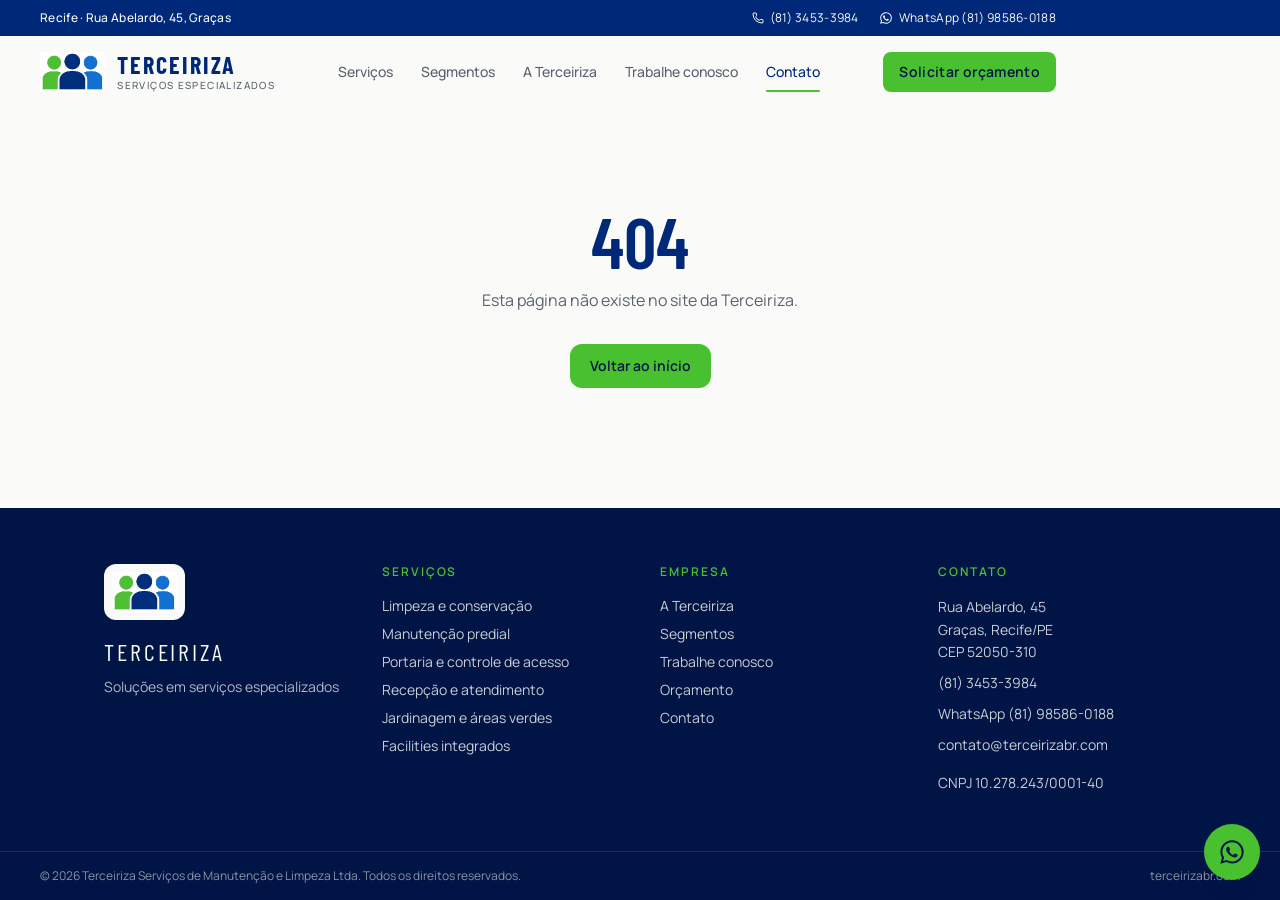
==== contato/index.html @ 92bdfa29 "Site institucional Terceiriza" ====
<!DOCTYPE html><html lang="pt-BR" class="antialiased"><head><meta charSet="utf-8"/><meta name="viewport" content="width=device-width, initial-scale=1"/><link rel="preload" as="image" href="/images/mark.png"/><link rel="preload" as="image" href="/images/office-interior.jpg"/><link rel="stylesheet" href="https://fonts.googleapis.com/css2?family=Barlow+Condensed:wght@500;600;700;800&amp;family=Manrope:wght@400;500;600;700&amp;display=swap" data-precedence="default"/><link rel="stylesheet" href="/assets/styles-DkiFK_bN.css" data-precedence="default"/><title>Contato — Terceiriza</title><meta name="description" content="Terceiriza — soluções em serviços especializados. Limpeza, manutenção, portaria, recepção e facilities em Recife e no Brasil."/><meta name="theme-color" content="#002878"/><link rel="modulepreload" href="/assets/index-DcBhLvaM.js"/><link rel="modulepreload" href="/assets/contato-u3zYwfi0.js"/><link rel="modulepreload" href="/assets/page-hero-1ptbDoHk.js"/><link rel="modulepreload" href="/assets/quote-form-CwRVOxzk.js"/><link rel="icon" type="image/svg+xml" href="/favicon.svg"/><link rel="preconnect" href="https://fonts.googleapis.com"/><link rel="preconnect" href="https://fonts.gstatic.com" crossorigin="anonymous"/><link rel="manifest" href="/site.webmanifest"/><link rel="apple-touch-icon" href="/icons/icon-180.png"/></head><body><div class="min-h-dvh flex flex-col bg-cream text-ink"><header class="sticky top-0 z-40 bg-cream/95 backdrop-blur-md transition-shadow duration-200"><div class="hidden md:flex items-center justify-between bg-navy text-cream pl-6 lg:pl-10 pr-40 lg:pr-56 h-9 text-xs tracking-wide"><p class="font-medium">Recife · <!-- -->Rua Abelardo, 45<!-- -->, <!-- -->Graças</p><div class="flex items-center gap-5"><a href="tel:+558134533984" class="inline-flex items-center gap-1.5 hover:text-green"><svg xmlns="http://www.w3.org/2000/svg" width="24" height="24" viewBox="0 0 24 24" fill="none" stroke="currentColor" stroke-width="2" stroke-linecap="round" stroke-linejoin="round" class="lucide lucide-phone size-3" aria-hidden="true"><path d="M13.832 16.568a1 1 0 0 0 1.213-.303l.355-.465A2 2 0 0 1 17 15h3a2 2 0 0 1 2 2v3a2 2 0 0 1-2 2A18 18 0 0 1 2 4a2 2 0 0 1 2-2h3a2 2 0 0 1 2 2v3a2 2 0 0 1-.8 1.6l-.468.351a1 1 0 0 0-.292 1.233 14 14 0 0 0 6.392 6.384"></path></svg>(81) 3453-3984</a><a href="https://wa.me/5581985860188" target="_blank" rel="noreferrer" class="inline-flex items-center gap-1.5 hover:text-green"><svg viewBox="0 0 24 24" class="size-3.5" fill="currentColor" aria-hidden="true"><path d="M19.05 4.91A9.82 9.82 0 0 0 12.04 2C6.55 2 2.08 6.45 2.08 11.94c0 1.75.46 3.45 1.32 4.95L2 22l5.25-1.38a10 10 0 0 0 4.79 1.22h.01c5.49 0 9.96-4.45 9.96-9.94a9.86 9.86 0 0 0-2.96-7zm-7 15.32h-.01a8.3 8.3 0 0 1-4.23-1.16l-.3-.18-3.12.82.83-3.04-.2-.31a8.2 8.2 0 0 1-1.26-4.38c0-4.54 3.72-8.24 8.29-8.24 2.21 0 4.29.86 5.85 2.41a8.18 8.18 0 0 1 2.43 5.83c0 4.55-3.73 8.25-8.28 8.25zm4.54-6.16c-.25-.12-1.47-.72-1.7-.81-.23-.08-.39-.12-.56.12-.17.25-.64.8-.79.97-.15.17-.29.19-.54.06-.25-.12-1.05-.39-2-1.23-.74-.66-1.23-1.47-1.38-1.72-.14-.25-.02-.38.11-.51.11-.11.25-.29.37-.43.12-.15.17-.25.25-.41.08-.17.04-.31-.02-.43-.06-.12-.56-1.34-.76-1.84-.2-.48-.4-.42-.56-.42h-.48c-.17 0-.43.06-.66.31-.23.25-.87.85-.87 2.07 0 1.22.89 2.4 1.01 2.56.12.17 1.75 2.67 4.23 3.74 1.48.64 2.07.7 2.81.59.43-.06 1.47-.6 1.67-1.18.21-.58.21-1.07.14-1.18-.06-.1-.23-.17-.48-.29z"></path></svg>WhatsApp <!-- -->(81) 98586-0188</a></div></div><div class="flex items-center justify-between gap-4 pl-4 sm:pl-6 lg:pl-10 pr-20 sm:pr-36 lg:pr-56 h-16 lg:h-[4.5rem]"><a aria-label="Terceiriza — início" href="/" class="flex items-center gap-3 min-h-11"><img src="/images/mark.png" alt="" class="h-9 w-auto sm:h-10" width="148" height="90"/><span class="flex flex-col leading-none"><span class="font-display text-xl sm:text-2xl font-bold tracking-[0.08em] text-navy uppercase leading-none">Terceiriza</span><span class="mt-1 text-[0.62rem] font-medium tracking-[0.14em] uppercase text-muted">Serviços especializados</span></span></a><nav class="hidden lg:flex items-center gap-1" aria-label="Principal"><a href="/servicos" class="relative px-3 py-2 text-sm font-medium rounded-sm transition-colors text-muted hover:text-navy">Serviços</a><a href="/segmentos" class="relative px-3 py-2 text-sm font-medium rounded-sm transition-colors text-muted hover:text-navy">Segmentos</a><a href="/sobre" class="relative px-3 py-2 text-sm font-medium rounded-sm transition-colors text-muted hover:text-navy">A Terceiriza</a><a href="/trabalhe-conosco" class="relative px-3 py-2 text-sm font-medium rounded-sm transition-colors text-muted hover:text-navy">Trabalhe conosco</a><a class="relative px-3 py-2 text-sm font-medium rounded-sm transition-colors text-navy active" href="/contato" data-status="active" aria-current="page">Contato<span class="absolute left-3 right-3 -bottom-0.5 h-0.5 bg-green rounded-full"></span></a></nav><div class="flex items-center gap-2"><a href="/orcamento" class="items-center justify-center gap-2 font-semibold tracking-wide transition-colors duration-150 ease-out focus-visible:outline-none focus-visible:ring-2 focus-visible:ring-green focus-visible:ring-offset-2 disabled:pointer-events-none disabled:opacity-50 active:scale-[0.98] select-none bg-green text-navy-deep hover:bg-green-dark shadow-soft h-10 px-4 text-sm rounded-sm hidden sm:inline-flex">Solicitar orçamento</a><button type="button" class="lg:hidden inline-flex size-11 items-center justify-center rounded-md text-navy" aria-label="Abrir menu" aria-expanded="false"><svg xmlns="http://www.w3.org/2000/svg" width="24" height="24" viewBox="0 0 24 24" fill="none" stroke="currentColor" stroke-width="2" stroke-linecap="round" stroke-linejoin="round" class="lucide lucide-menu size-6" aria-hidden="true"><path d="M4 12h16"></path><path d="M4 18h16"></path><path d="M4 6h16"></path></svg></button></div></div></header><main class="flex-1"><!--$--><section class="relative isolate overflow-hidden bg-navy-deep text-cream min-h-[38vh]"><img src="/images/office-interior.jpg" alt="" class="absolute inset-0 size-full object-cover object-center opacity-40"/><div class="absolute inset-0 bg-gradient-to-r from-navy-deep via-navy-deep/85 to-navy/40"></div><div class="relative mx-auto max-w-6xl px-4 sm:px-6 lg:px-10 py-16 sm:py-20"><p class="text-xs font-semibold uppercase tracking-[0.22em] text-green">Fale com a gente</p><h1 class="mt-3 font-display text-5xl sm:text-6xl lg:text-7xl font-semibold tracking-tight uppercase max-w-4xl">Contato</h1><p class="mt-5 max-w-2xl text-base sm:text-lg text-cream/80 leading-relaxed">Sede nas Graças, Recife. Comercial, operação e DP no mesmo endereço — e no WhatsApp.</p></div></section><section class="mx-auto max-w-6xl px-4 sm:px-6 lg:px-10 py-16 sm:py-20 grid lg:grid-cols-2 gap-12"><div><p class="text-xs font-semibold uppercase tracking-[0.22em] text-green">Sede</p><h2 class="mt-3 font-display text-4xl uppercase tracking-tight text-navy">Recife<!-- -->, Pernambuco</h2><ul class="mt-8 space-y-5"><li class="flex gap-3"><svg xmlns="http://www.w3.org/2000/svg" width="24" height="24" viewBox="0 0 24 24" fill="none" stroke="currentColor" stroke-width="2" stroke-linecap="round" stroke-linejoin="round" class="lucide lucide-map-pin size-5 text-green shrink-0 mt-0.5" aria-hidden="true"><path d="M20 10c0 4.993-5.539 10.193-7.399 11.799a1 1 0 0 1-1.202 0C9.539 20.193 4 14.993 4 10a8 8 0 0 1 16 0"></path><circle cx="12" cy="10" r="3"></circle></svg><span>Rua Abelardo, 45<!-- --> — <!-- -->Graças<br/>Recife<!-- -->/<!-- -->PE<!-- --> · CEP <!-- -->52050-310</span></li><li class="flex gap-3"><svg xmlns="http://www.w3.org/2000/svg" width="24" height="24" viewBox="0 0 24 24" fill="none" stroke="currentColor" stroke-width="2" stroke-linecap="round" stroke-linejoin="round" class="lucide lucide-phone size-5 text-green shrink-0 mt-0.5" aria-hidden="true"><path d="M13.832 16.568a1 1 0 0 0 1.213-.303l.355-.465A2 2 0 0 1 17 15h3a2 2 0 0 1 2 2v3a2 2 0 0 1-2 2A18 18 0 0 1 2 4a2 2 0 0 1 2-2h3a2 2 0 0 1 2 2v3a2 2 0 0 1-.8 1.6l-.468.351a1 1 0 0 0-.292 1.233 14 14 0 0 0 6.392 6.384"></path></svg><span><a href="tel:+558134533984" class="text-navy font-medium">(81) 3453-3984</a><br/><a href="https://wa.me/5581985860188" target="_blank" rel="noreferrer" class="text-navy font-medium">WhatsApp <!-- -->(81) 98586-0188</a></span></li><li class="flex gap-3"><svg xmlns="http://www.w3.org/2000/svg" width="24" height="24" viewBox="0 0 24 24" fill="none" stroke="currentColor" stroke-width="2" stroke-linecap="round" stroke-linejoin="round" class="lucide lucide-mail size-5 text-green shrink-0 mt-0.5" aria-hidden="true"><path d="m22 7-8.991 5.727a2 2 0 0 1-2.009 0L2 7"></path><rect x="2" y="4" width="20" height="16" rx="2"></rect></svg><span>Comercial:<!-- --> <a href="mailto:contato@terceirizabr.com" class="text-navy font-medium">contato@terceirizabr.com</a><br/>DP:<!-- --> <a href="mailto:departamentopessoalterceiriza@gmail.com" class="text-navy font-medium">departamentopessoalterceiriza@gmail.com</a></span></li></ul><p class="mt-6 text-sm text-muted">Instagram<!-- --> <a href="https://www.instagram.com/terceirizabr/" target="_blank" rel="noreferrer" class="text-navy underline">@terceirizabr</a> · <a href="https://www.linkedin.com/company/terceirizabr" target="_blank" rel="noreferrer" class="text-navy underline">LinkedIn</a></p><div class="mt-8 overflow-hidden rounded-xl border border-line aspect-[16/11]"><iframe title="Mapa da sede Terceiriza" src="https://maps.google.com/maps?q=Rua%20Abelardo%2C%2045%2C%20Gra%C3%A7as%2C%20Recife%20PE%2052050-310&amp;z=16&amp;output=embed" class="size-full border-0" loading="lazy" referrerPolicy="no-referrer-when-downgrade"></iframe></div></div><div class="rounded-xl border border-line bg-cream p-6 sm:p-8"><h2 class="font-display text-3xl uppercase tracking-tight text-navy">Escreva para o comercial</h2><p class="mt-2 mb-6 text-sm text-muted">O mesmo formulário de orçamento. Se a dúvida for outra, descreva no campo de mensagem.</p><form class="grid gap-4 sm:grid-cols-2"><div><label class="mb-1.5 block text-sm font-medium text-ink">Nome</label><input class="h-11 w-full rounded-md border border-line bg-cream px-3.5 text-sm text-ink placeholder:text-muted/80 transition-colors duration-150 focus:border-navy focus:outline-none focus:ring-2 focus:ring-navy/15" required="" autoComplete="name" name="nome"/></div><div><label class="mb-1.5 block text-sm font-medium text-ink">E-mail</label><input class="h-11 w-full rounded-md border border-line bg-cream px-3.5 text-sm text-ink placeholder:text-muted/80 transition-colors duration-150 focus:border-navy focus:outline-none focus:ring-2 focus:ring-navy/15" type="email" required="" autoComplete="email" name="email"/></div><div><label class="mb-1.5 block text-sm font-medium text-ink">Telefone / WhatsApp</label><input class="h-11 w-full rounded-md border border-line bg-cream px-3.5 text-sm text-ink placeholder:text-muted/80 transition-colors duration-150 focus:border-navy focus:outline-none focus:ring-2 focus:ring-navy/15" required="" autoComplete="tel" placeholder="(81) 00000-0000" name="telefone"/></div><div><label class="mb-1.5 block text-sm font-medium text-ink">Empresa</label><input class="h-11 w-full rounded-md border border-line bg-cream px-3.5 text-sm text-ink placeholder:text-muted/80 transition-colors duration-150 focus:border-navy focus:outline-none focus:ring-2 focus:ring-navy/15" required="" name="empresa"/></div><div><label class="mb-1.5 block text-sm font-medium text-ink">Cargo</label><input class="h-11 w-full rounded-md border border-line bg-cream px-3.5 text-sm text-ink placeholder:text-muted/80 transition-colors duration-150 focus:border-navy focus:outline-none focus:ring-2 focus:ring-navy/15" name="cargo"/></div><div><label class="mb-1.5 block text-sm font-medium text-ink">Cidade</label><input class="h-11 w-full rounded-md border border-line bg-cream px-3.5 text-sm text-ink placeholder:text-muted/80 transition-colors duration-150 focus:border-navy focus:outline-none focus:ring-2 focus:ring-navy/15" required="" placeholder="Recife / PE" name="cidade"/></div><div class="sm:col-span-2"><label class="mb-1.5 block text-sm font-medium text-ink">Porte da operação</label><select name="porte" required="" class="h-11 w-full rounded-md border border-line bg-cream px-3.5 text-sm text-ink focus:border-navy focus:outline-none focus:ring-2 focus:ring-navy/15"><option value="" disabled="" selected="">Selecione</option><option value="MEI / pequena">MEI / pequena</option><option value="Média empresa">Média empresa</option><option value="Grande empresa">Grande empresa</option><option value="Condomínio / administradora">Condomínio / administradora</option><option value="Órgão público">Órgão público</option><option value="Outro">Outro</option></select></div><fieldset class="sm:col-span-2"><legend class="mb-2 text-sm font-medium text-ink">Serviços de interesse</legend><div class="grid sm:grid-cols-2 gap-2"><label class="flex items-center gap-2.5 min-h-11 rounded-md border border-line bg-cream px-3 text-sm"><input type="checkbox" class="size-4 accent-navy" name="servicos" value="limpeza-e-conservacao"/>Limpeza e conservação</label><label class="flex items-center gap-2.5 min-h-11 rounded-md border border-line bg-cream px-3 text-sm"><input type="checkbox" class="size-4 accent-navy" name="servicos" value="manutencao-predial"/>Manutenção predial</label><label class="flex items-center gap-2.5 min-h-11 rounded-md border border-line bg-cream px-3 text-sm"><input type="checkbox" class="size-4 accent-navy" name="servicos" value="portaria-e-acesso"/>Portaria e controle de acesso</label><label class="flex items-center gap-2.5 min-h-11 rounded-md border border-line bg-cream px-3 text-sm"><input type="checkbox" class="size-4 accent-navy" name="servicos" value="recepcao-e-atendimento"/>Recepção e atendimento</label><label class="flex items-center gap-2.5 min-h-11 rounded-md border border-line bg-cream px-3 text-sm"><input type="checkbox" class="size-4 accent-navy" name="servicos" value="jardinagem"/>Jardinagem e áreas verdes</label><label class="flex items-center gap-2.5 min-h-11 rounded-md border border-line bg-cream px-3 text-sm"><input type="checkbox" class="size-4 accent-navy" name="servicos" value="facilities"/>Facilities integrados</label><label class="flex items-center gap-2.5 min-h-11 rounded-md border border-line bg-cream px-3 text-sm"><input type="checkbox" class="size-4 accent-navy" name="servicos" value="consultoria"/>Consultoria em terceirização</label></div></fieldset><div class="sm:col-span-2"><label class="mb-1.5 block text-sm font-medium text-ink">Como conheceu a Terceiriza?</label><select name="origem" class="h-11 w-full rounded-md border border-line bg-cream px-3.5 text-sm text-ink focus:border-navy focus:outline-none focus:ring-2 focus:ring-navy/15"><option>Indicação</option><option>Google</option><option>Instagram</option><option>LinkedIn</option><option>Já sou cliente</option><option>Outro</option></select></div><div class="sm:col-span-2"><label class="mb-1.5 block text-sm font-medium text-ink">Conte um pouco da necessidade</label><textarea class="min-h-28 w-full rounded-lg border border-line bg-cream px-3.5 py-3 text-sm text-ink placeholder:text-muted/80 transition-colors duration-150 focus:border-navy focus:outline-none focus:ring-2 focus:ring-navy/15" name="mensagem" required="" placeholder="Unidades, horários, número estimado de postos, particularidades do ambiente…"></textarea></div><div class="sm:col-span-2 flex flex-col sm:flex-row sm:items-center gap-4 pt-2"><button class="inline-flex items-center justify-center gap-2 font-semibold tracking-wide transition-colors duration-150 ease-out focus-visible:outline-none focus-visible:ring-2 focus-visible:ring-green focus-visible:ring-offset-2 disabled:pointer-events-none disabled:opacity-50 active:scale-[0.98] select-none bg-green text-navy-deep hover:bg-green-dark shadow-soft h-12 px-6 text-base rounded-md" type="submit">Enviar pedido de orçamento</button><p class="text-xs text-muted leading-relaxed">Ao enviar, você concorda em ser contatado pela equipe comercial da Terceiriza.</p></div></form></div></section><!--/$--></main><footer class="bg-navy-deep text-cream"><div class="mx-auto max-w-6xl px-4 sm:px-6 lg:px-10 py-14 grid gap-10 md:grid-cols-4"><div class="md:col-span-1"><div class="inline-flex rounded-md bg-cream p-2"><img src="/images/mark.png" alt="" class="h-10 w-auto"/></div><p class="mt-4 font-display text-2xl tracking-[0.12em] uppercase">Terceiriza</p><p class="mt-2 text-sm text-cream/70 leading-relaxed">Soluções em serviços especializados</p></div><div><p class="text-xs font-semibold uppercase tracking-[0.16em] text-green">Serviços</p><ul class="mt-4 space-y-2 text-sm text-cream/80"><li><a href="/servico/limpeza-e-conservacao" class="hover:text-cream">Limpeza e conservação</a></li><li><a href="/servico/manutencao-predial" class="hover:text-cream">Manutenção predial</a></li><li><a href="/servico/portaria-e-acesso" class="hover:text-cream">Portaria e controle de acesso</a></li><li><a href="/servico/recepcao-e-atendimento" class="hover:text-cream">Recepção e atendimento</a></li><li><a href="/servico/jardinagem" class="hover:text-cream">Jardinagem e áreas verdes</a></li><li><a href="/servico/facilities" class="hover:text-cream">Facilities integrados</a></li></ul></div><div><p class="text-xs font-semibold uppercase tracking-[0.16em] text-green">Empresa</p><ul class="mt-4 space-y-2 text-sm text-cream/80"><li><a href="/sobre" class="hover:text-cream">A Terceiriza</a></li><li><a href="/segmentos" class="hover:text-cream">Segmentos</a></li><li><a href="/trabalhe-conosco" class="hover:text-cream">Trabalhe conosco</a></li><li><a href="/orcamento" class="hover:text-cream">Orçamento</a></li><li><a class="hover:text-cream active" href="/contato" data-status="active" aria-current="page">Contato</a></li></ul></div><div><p class="text-xs font-semibold uppercase tracking-[0.16em] text-green">Contato</p><ul class="mt-4 space-y-2 text-sm text-cream/80 leading-relaxed"><li>Rua Abelardo, 45<br/>Graças<!-- -->, <!-- -->Recife<!-- -->/<!-- -->PE<br/>CEP <!-- -->52050-310</li><li><a href="tel:+558134533984" class="hover:text-cream">(81) 3453-3984</a></li><li><a href="https://wa.me/5581985860188" target="_blank" rel="noreferrer" class="hover:text-cream">WhatsApp <!-- -->(81) 98586-0188</a></li><li><a href="mailto:contato@terceirizabr.com" class="hover:text-cream">contato@terceirizabr.com</a></li><li class="pt-2">CNPJ <!-- -->10.278.243/0001-40</li></ul></div></div><div class="border-t border-cream/10 px-4 sm:px-6 lg:px-10 py-4 flex flex-col sm:flex-row gap-2 sm:items-center sm:justify-between text-xs text-cream/55"><p>© <!-- -->2026<!-- --> <!-- -->Terceiriza Serviços de Manutenção e Limpeza Ltda<!-- -->. Todos os direitos reservados.</p><p>terceirizabr.com</p></div></footer><a href="https://wa.me/5581985860188" target="_blank" rel="noreferrer" class="fixed bottom-5 right-5 z-40 flex size-14 items-center justify-center rounded-full bg-green text-navy-deep shadow-soft hover:bg-green-dark" aria-label="Falar no WhatsApp"><svg viewBox="0 0 24 24" class="size-7" fill="currentColor" aria-hidden="true"><path d="M19.05 4.91A9.82 9.82 0 0 0 12.04 2C6.55 2 2.08 6.45 2.08 11.94c0 1.75.46 3.45 1.32 4.95L2 22l5.25-1.38a10 10 0 0 0 4.79 1.22h.01c5.49 0 9.96-4.45 9.96-9.94a9.86 9.86 0 0 0-2.96-7zm-7 15.32h-.01a8.3 8.3 0 0 1-4.23-1.16l-.3-.18-3.12.82.83-3.04-.2-.31a8.2 8.2 0 0 1-1.26-4.38c0-4.54 3.72-8.24 8.29-8.24 2.21 0 4.29.86 5.85 2.41a8.18 8.18 0 0 1 2.43 5.83c0 4.55-3.73 8.25-8.28 8.25zm4.54-6.16c-.25-.12-1.47-.72-1.7-.81-.23-.08-.39-.12-.56.12-.17.25-.64.8-.79.97-.15.17-.29.19-.54.06-.25-.12-1.05-.39-2-1.23-.74-.66-1.23-1.47-1.38-1.72-.14-.25-.02-.38.11-.51.11-.11.25-.29.37-.43.12-.15.17-.25.25-.41.08-.17.04-.31-.02-.43-.06-.12-.56-1.34-.76-1.84-.2-.48-.4-.42-.56-.42h-.48c-.17 0-.43.06-.66.31-.23.25-.87.85-.87 2.07 0 1.22.89 2.4 1.01 2.56.12.17 1.75 2.67 4.23 3.74 1.48.64 2.07.7 2.81.59.43-.06 1.47-.6 1.67-1.18.21-.58.21-1.07.14-1.18-.06-.1-.23-.17-.48-.29z"></path></svg></a></div><script class="$tsr" id="$tsr-stream-barrier">(self.$R=self.$R||{})["tsr"]=[];self.$_TSR={h(){this.hydrated=!0,this.c()},e(){this.streamEnded=!0,this.c()},c(){this.hydrated&&this.streamEnded&&(delete self.$_TSR,delete self.$R.tsr)},p(e){this.initialized?e():this.buffer.push(e)},buffer:[]};$_TSR.router=($R=>$R[0]={manifest:$R[1]={routes:$R[2]={__root__:$R[3]={preloads:$R[4]=["/assets/index-DcBhLvaM.js"],scripts:$R[5]=[$R[6]={attrs:$R[7]={type:"module",async:!0,src:"/assets/index-DcBhLvaM.js"}}]},"/contato":$R[8]={preloads:$R[9]=["/assets/contato-u3zYwfi0.js","/assets/page-hero-1ptbDoHk.js","/assets/quote-form-CwRVOxzk.js"]}}},matches:$R[10]=[$R[11]={i:"__root__ ",u:1787293670566,s:"success",ssr:!0},$R[12]={i:" contato contato",u:1787293670566,s:"success",ssr:!0}]})($R["tsr"]);$_TSR.e();document.currentScript.remove()</script><script type="module" async="" src="/assets/index-DcBhLvaM.js"></script></body></html>
---- assets/styles-DkiFK_bN.css ----
/*! tailwindcss v4.3.3 | MIT License | https://tailwindcss.com */
@layer properties{@supports (((-webkit-hyphens:none)) and (not (margin-trim:inline))) or ((-moz-orient:inline) and (not (color:rgb(from red r g b)))){*,:before,:after,::backdrop{--tw-scale-x:1;--tw-scale-y:1;--tw-scale-z:1;--tw-rotate-x:initial;--tw-rotate-y:initial;--tw-rotate-z:initial;--tw-skew-x:initial;--tw-skew-y:initial;--tw-space-y-reverse:0;--tw-divide-y-reverse:0;--tw-border-style:solid;--tw-gradient-position:initial;--tw-gradient-from:#0000;--tw-gradient-via:#0000;--tw-gradient-to:#0000;--tw-gradient-stops:initial;--tw-gradient-via-stops:initial;--tw-gradient-from-position:0%;--tw-gradient-via-position:50%;--tw-gradient-to-position:100%;--tw-leading:initial;--tw-font-weight:initial;--tw-tracking:initial;--tw-ordinal:initial;--tw-slashed-zero:initial;--tw-numeric-figure:initial;--tw-numeric-spacing:initial;--tw-numeric-fraction:initial;--tw-shadow:0 0 #0000;--tw-shadow-color:initial;--tw-shadow-alpha:100%;--tw-inset-shadow:0 0 #0000;--tw-inset-shadow-color:initial;--tw-inset-shadow-alpha:100%;--tw-ring-color:initial;--tw-ring-shadow:0 0 #0000;--tw-inset-ring-color:initial;--tw-inset-ring-shadow:0 0 #0000;--tw-ring-inset:initial;--tw-ring-offset-width:0px;--tw-ring-offset-color:#fff;--tw-ring-offset-shadow:0 0 #0000;--tw-outline-style:solid;--tw-blur:initial;--tw-brightness:initial;--tw-contrast:initial;--tw-grayscale:initial;--tw-hue-rotate:initial;--tw-invert:initial;--tw-opacity:initial;--tw-saturate:initial;--tw-sepia:initial;--tw-drop-shadow:initial;--tw-drop-shadow-color:initial;--tw-drop-shadow-alpha:100%;--tw-drop-shadow-size:initial;--tw-backdrop-blur:initial;--tw-backdrop-brightness:initial;--tw-backdrop-contrast:initial;--tw-backdrop-grayscale:initial;--tw-backdrop-hue-rotate:initial;--tw-backdrop-invert:initial;--tw-backdrop-opacity:initial;--tw-backdrop-saturate:initial;--tw-backdrop-sepia:initial;--tw-duration:initial;--tw-ease:initial;--tw-content:"";--tw-translate-x:0;--tw-translate-y:0;--tw-translate-z:0}}}@layer theme{:root,:host{--font-sans:"Manrope", ui-sans-serif, system-ui, sans-serif;--font-mono:ui-monospace, SFMono-Regular, Menlo, Monaco, Consolas, "Liberation Mono", "Courier New", monospace;--color-red-500:oklch(63.7% .237 25.331);--color-zinc-50:oklch(98.5% 0 none);--color-zinc-400:oklch(70.5% .015 286.067);--color-zinc-500:oklch(55.2% .016 285.938);--color-zinc-900:oklch(21% .006 285.885);--color-zinc-950:oklch(14.1% .005 285.823);--color-neutral-100:oklch(97% 0 none);--color-neutral-300:oklch(87% 0 none);--color-neutral-500:oklch(55.6% 0 none);--color-neutral-700:oklch(37.1% 0 none);--color-neutral-900:oklch(20.5% 0 none);--color-black:#000;--color-white:#fff;--spacing:.25rem;--container-sm:24rem;--container-md:28rem;--container-xl:36rem;--container-2xl:42rem;--container-4xl:56rem;--container-6xl:72rem;--text-xs:.75rem;--text-xs--line-height:calc(1 / .75);--text-sm:.875rem;--text-sm--line-height:calc(1.25 / .875);--text-base:1rem;--text-base--line-height:calc(1.5 / 1);--text-lg:1.125rem;--text-lg--line-height:calc(1.75 / 1.125);--text-xl:1.25rem;--text-xl--line-height:calc(1.75 / 1.25);--text-2xl:1.5rem;--text-2xl--line-height:calc(2 / 1.5);--text-3xl:1.875rem;--text-3xl--line-height:calc(2.25 / 1.875);--text-4xl:2.25rem;--text-4xl--line-height:calc(2.5 / 2.25);--text-5xl:3rem;--text-5xl--line-height:1;--text-6xl:3.75rem;--text-6xl--line-height:1;--text-7xl:4.5rem;--text-7xl--line-height:1;--font-weight-medium:500;--font-weight-semibold:600;--font-weight-bold:700;--tracking-tight:-.025em;--tracking-wide:.025em;--tracking-wider:.05em;--leading-tight:1.25;--leading-snug:1.375;--leading-normal:1.5;--leading-relaxed:1.625;--radius-xs:.125rem;--radius-sm:8px;--radius-md:12px;--radius-lg:20px;--radius-xl:28px;--radius-2xl:1rem;--ease-out:cubic-bezier(0, 0, .2, 1);--ease-in-out:cubic-bezier(.4, 0, .2, 1);--animate-pulse:pulse 2s cubic-bezier(.4, 0, .6, 1) infinite;--blur-md:12px;--default-transition-duration:.15s;--default-transition-timing-function:cubic-bezier(.4, 0, .2, 1);--default-font-family:var(--font-sans);--default-mono-font-family:var(--font-mono);--font-display:"Barlow Condensed", ui-sans-serif, system-ui, sans-serif;--color-navy:#002878;--color-navy-deep:#001445;--color-green:#48c030;--color-green-dark:#2f9a1c;--color-blue:#0c6ccc;--color-paper:#f1f3ee;--color-cream:#fafbf8;--color-ink:#141820;--color-muted:#5a6270;--color-line:#d5dbe3}}@layer base{*,:after,:before,::backdrop{box-sizing:border-box;border:0 solid;margin:0;padding:0}::file-selector-button{box-sizing:border-box;border:0 solid;margin:0;padding:0}html,:host{-webkit-text-size-adjust:100%;tab-size:4;line-height:1.5;font-family:var(--default-font-family,-apple-system, BlinkMacSystemFont, "Segoe UI", Roboto, "Helvetica Neue", "Noto Sans", Arial, sans-serif, "Apple Color Emoji", "Segoe UI Emoji", "Segoe UI Symbol", "Noto Color Emoji");font-feature-settings:var(--default-font-feature-settings,normal);font-variation-settings:var(--default-font-variation-settings,normal);-webkit-tap-highlight-color:transparent}hr{height:0;color:inherit;border-top-width:1px}abbr:where([title]){-webkit-text-decoration:underline dotted;text-decoration:underline dotted}h1,h2,h3,h4,h5,h6{font-size:inherit;font-weight:inherit}a{color:inherit;-webkit-text-decoration:inherit;-webkit-text-decoration:inherit;-webkit-text-decoration:inherit;-webkit-text-decoration:inherit;text-decoration:inherit}b,strong{font-weight:bolder}code,kbd,samp,pre{font-family:var(--default-mono-font-family,ui-monospace, SFMono-Regular, Menlo, Monaco, Consolas, "Liberation Mono", "Courier New", monospace);font-feature-settings:var(--default-mono-font-feature-settings,normal);font-variation-settings:var(--default-mono-font-variation-settings,normal);font-size:1em}small{font-size:80%}sub,sup{vertical-align:baseline;font-size:75%;line-height:0;position:relative}sub{bottom:-.25em}sup{top:-.5em}table{text-indent:0;border-color:inherit;border-collapse:collapse}:-moz-focusring:where(:not(iframe)){outline:auto}progress{vertical-align:baseline}summary{display:list-item}ol,ul,menu{list-style:none}img,svg,video,canvas,audio,iframe,embed,object{vertical-align:middle;display:block}img,video{max-width:100%;height:auto}button,input,select,optgroup,textarea{font:inherit;font-feature-settings:inherit;font-variation-settings:inherit;letter-spacing:inherit;color:inherit;opacity:1;background-color:#0000;border-radius:0}::file-selector-button{font:inherit;font-feature-settings:inherit;font-variation-settings:inherit;letter-spacing:inherit;color:inherit;opacity:1;background-color:#0000;border-radius:0}:where(select:is([multiple],[size])) optgroup{font-weight:bolder}:where(select:is([multiple],[size])) optgroup option{padding-inline-start:20px}::file-selector-button{margin-inline-end:4px}::placeholder{opacity:1}@supports (not ((-webkit-appearance:-apple-pay-button))) or (contain-intrinsic-size:1px){::placeholder{color:currentColor}@supports (color:color-mix(in lab, red, red)){::placeholder{color:color-mix(in oklab, currentcolor 50%, transparent)}}}textarea{resize:vertical}::-webkit-search-decoration{-webkit-appearance:none}::-webkit-date-and-time-value{min-height:1lh;text-align:inherit}::-webkit-datetime-edit{display:inline-flex}::-webkit-datetime-edit-fields-wrapper{padding:0}::-webkit-datetime-edit{padding-block:0}::-webkit-datetime-edit-year-field{padding-block:0}::-webkit-datetime-edit-month-field{padding-block:0}::-webkit-datetime-edit-day-field{padding-block:0}::-webkit-datetime-edit-hour-field{padding-block:0}::-webkit-datetime-edit-minute-field{padding-block:0}::-webkit-datetime-edit-second-field{padding-block:0}::-webkit-datetime-edit-millisecond-field{padding-block:0}::-webkit-datetime-edit-meridiem-field{padding-block:0}::-webkit-calendar-picker-indicator{line-height:1}:-moz-ui-invalid{box-shadow:none}button,input:where([type=button],[type=reset],[type=submit]){appearance:button}::file-selector-button{appearance:button}::-webkit-inner-spin-button{height:auto}::-webkit-outer-spin-button{height:auto}[hidden]:where(:not([hidden=until-found])){display:none!important}html{-webkit-font-smoothing:antialiased;-moz-osx-font-smoothing:grayscale;scroll-behavior:smooth}body{background-color:var(--color-cream);color:var(--color-ink);font-family:var(--font-sans)}button:not(:disabled),[role=button]:not(:disabled){cursor:pointer}h1,h2,h3,h4{text-wrap:balance}p{text-wrap:pretty}a{color:inherit}}@layer components;@layer utilities{.collapse{visibility:collapse}.invisible{visibility:hidden}.visible{visibility:visible}.absolute{position:absolute}.fixed{position:fixed}.relative{position:relative}.static{position:static}.sticky{position:sticky}.inset-0{inset:0}.inset-x-0{inset-inline:0}.top-0{top:0}.top-3{top:calc(var(--spacing) * 3)}.-right-3{right:calc(var(--spacing) * -3)}.right-1{right:var(--spacing)}.right-2{right:calc(var(--spacing) * 2)}.right-3{right:calc(var(--spacing) * 3)}.right-4{right:calc(var(--spacing) * 4)}.right-5{right:calc(var(--spacing) * 5)}.-bottom-0\.5{bottom:calc(var(--spacing) * -.5)}.-bottom-5{bottom:calc(var(--spacing) * -5)}.bottom-0{bottom:0}.bottom-5{bottom:calc(var(--spacing) * 5)}.left-1{left:var(--spacing)}.left-2{left:calc(var(--spacing) * 2)}.left-3{left:calc(var(--spacing) * 3)}.left-4{left:calc(var(--spacing) * 4)}.isolate{isolation:isolate}.z-40{z-index:40}.col-span-1{grid-column:span 1/span 1}.container{width:100%}@media (width>=40rem){.container{max-width:40rem}}@media (width>=48rem){.container{max-width:48rem}}@media (width>=64rem){.container{max-width:64rem}}@media (width>=80rem){.container{max-width:80rem}}@media (width>=96rem){.container{max-width:96rem}}.mx-auto{margin-inline:auto}.mt-0\.5{margin-top:calc(var(--spacing) * .5)}.mt-1{margin-top:var(--spacing)}.mt-2{margin-top:calc(var(--spacing) * 2)}.mt-3{margin-top:calc(var(--spacing) * 3)}.mt-4{margin-top:calc(var(--spacing) * 4)}.mt-5{margin-top:calc(var(--spacing) * 5)}.mt-6{margin-top:calc(var(--spacing) * 6)}.mt-8{margin-top:calc(var(--spacing) * 8)}.mt-10{margin-top:calc(var(--spacing) * 10)}.mt-12{margin-top:calc(var(--spacing) * 12)}.mb-1\.5{margin-bottom:calc(var(--spacing) * 1.5)}.mb-2{margin-bottom:calc(var(--spacing) * 2)}.mb-6{margin-bottom:calc(var(--spacing) * 6)}.ml-px{margin-left:1px}.block{display:block}.flex{display:flex}.grid{display:grid}.hidden{display:none}.inline{display:inline}.inline-flex{display:inline-flex}.table{display:table}.aspect-\[3\/4\]{aspect-ratio:3/4}.aspect-\[4\/3\]{aspect-ratio:4/3}.aspect-\[4\/5\]{aspect-ratio:4/5}.aspect-\[16\/10\]{aspect-ratio:16/10}.aspect-\[16\/11\]{aspect-ratio:16/11}.size-3{width:calc(var(--spacing) * 3);height:calc(var(--spacing) * 3)}.size-3\.5{width:calc(var(--spacing) * 3.5);height:calc(var(--spacing) * 3.5)}.size-4{width:calc(var(--spacing) * 4);height:calc(var(--spacing) * 4)}.size-5{width:calc(var(--spacing) * 5);height:calc(var(--spacing) * 5)}.size-6{width:calc(var(--spacing) * 6);height:calc(var(--spacing) * 6)}.size-7{width:calc(var(--spacing) * 7);height:calc(var(--spacing) * 7)}.size-10{width:calc(var(--spacing) * 10);height:calc(var(--spacing) * 10)}.size-11{width:calc(var(--spacing) * 11);height:calc(var(--spacing) * 11)}.size-14{width:calc(var(--spacing) * 14);height:calc(var(--spacing) * 14)}.size-full{width:100%;height:100%}.h-0\.5{height:calc(var(--spacing) * .5)}.h-8{height:calc(var(--spacing) * 8)}.h-9{height:calc(var(--spacing) * 9)}.h-10{height:calc(var(--spacing) * 10)}.h-11{height:calc(var(--spacing) * 11)}.h-12{height:calc(var(--spacing) * 12)}.h-16{height:calc(var(--spacing) * 16)}.h-full{height:100%}.max-h-\[calc\(100dvh-4rem\)\]{max-height:calc(100dvh - 4rem)}.min-h-11{min-height:calc(var(--spacing) * 11)}.min-h-12{min-height:calc(var(--spacing) * 12)}.min-h-28{min-height:calc(var(--spacing) * 28)}.min-h-64{min-height:calc(var(--spacing) * 64)}.min-h-\[38vh\]{min-height:38vh}.min-h-\[48vh\]{min-height:48vh}.min-h-\[88vh\]{min-height:88vh}.min-h-dvh{min-height:100dvh}.min-h-screen{min-height:100vh}.w-8{width:calc(var(--spacing) * 8)}.w-auto{width:auto}.w-full{width:100%}.max-w-2xl{max-width:var(--container-2xl)}.max-w-4xl{max-width:var(--container-4xl)}.max-w-6xl{max-width:var(--container-6xl)}.max-w-\[16rem\]{max-width:16rem}.max-w-md{max-width:var(--container-md)}.max-w-sm{max-width:var(--container-sm)}.max-w-xl{max-width:var(--container-xl)}.flex-1{flex:1}.shrink{flex-shrink:1}.shrink-0{flex-shrink:0}.scale-100{--tw-scale-x:100%;--tw-scale-y:100%;--tw-scale-z:100%;scale:var(--tw-scale-x) var(--tw-scale-y)}.scale-\[0\.25\]{scale:.25}.transform{transform:var(--tw-rotate-x,) var(--tw-rotate-y,) var(--tw-rotate-z,) var(--tw-skew-x,) var(--tw-skew-y,)}.animate-pulse{animation:var(--animate-pulse)}.cursor-pointer{cursor:pointer}.resize{resize:both}.scroll-mt-28{scroll-margin-top:calc(var(--spacing) * 28)}.grid-cols-2{grid-template-columns:repeat(2,minmax(0,1fr))}.flex-col{flex-direction:column}.place-items-center{place-items:center}.items-center{align-items:center}.items-end{align-items:flex-end}.items-start{align-items:flex-start}.justify-between{justify-content:space-between}.justify-center{justify-content:center}.gap-0{gap:0}.gap-1{gap:var(--spacing)}.gap-1\.5{gap:calc(var(--spacing) * 1.5)}.gap-2{gap:calc(var(--spacing) * 2)}.gap-2\.5{gap:calc(var(--spacing) * 2.5)}.gap-3{gap:calc(var(--spacing) * 3)}.gap-4{gap:calc(var(--spacing) * 4)}.gap-5{gap:calc(var(--spacing) * 5)}.gap-6{gap:calc(var(--spacing) * 6)}.gap-8{gap:calc(var(--spacing) * 8)}.gap-10{gap:calc(var(--spacing) * 10)}.gap-12{gap:calc(var(--spacing) * 12)}.gap-14{gap:calc(var(--spacing) * 14)}:where(.space-y-2>:not(:last-child)){--tw-space-y-reverse:0;margin-block-start:calc(calc(var(--spacing) * 2) * var(--tw-space-y-reverse));margin-block-end:calc(calc(var(--spacing) * 2) * calc(1 - var(--tw-space-y-reverse)))}:where(.space-y-3>:not(:last-child)){--tw-space-y-reverse:0;margin-block-start:calc(calc(var(--spacing) * 3) * var(--tw-space-y-reverse));margin-block-end:calc(calc(var(--spacing) * 3) * calc(1 - var(--tw-space-y-reverse)))}:where(.space-y-4>:not(:last-child)){--tw-space-y-reverse:0;margin-block-start:calc(calc(var(--spacing) * 4) * var(--tw-space-y-reverse));margin-block-end:calc(calc(var(--spacing) * 4) * calc(1 - var(--tw-space-y-reverse)))}:where(.space-y-5>:not(:last-child)){--tw-space-y-reverse:0;margin-block-start:calc(calc(var(--spacing) * 5) * var(--tw-space-y-reverse));margin-block-end:calc(calc(var(--spacing) * 5) * calc(1 - var(--tw-space-y-reverse)))}:where(.space-y-6>:not(:last-child)){--tw-space-y-reverse:0;margin-block-start:calc(calc(var(--spacing) * 6) * var(--tw-space-y-reverse));margin-block-end:calc(calc(var(--spacing) * 6) * calc(1 - var(--tw-space-y-reverse)))}:where(.space-y-8>:not(:last-child)){--tw-space-y-reverse:0;margin-block-start:calc(calc(var(--spacing) * 8) * var(--tw-space-y-reverse));margin-block-end:calc(calc(var(--spacing) * 8) * calc(1 - var(--tw-space-y-reverse)))}:where(.space-y-16>:not(:last-child)){--tw-space-y-reverse:0;margin-block-start:calc(calc(var(--spacing) * 16) * var(--tw-space-y-reverse));margin-block-end:calc(calc(var(--spacing) * 16) * calc(1 - var(--tw-space-y-reverse)))}:where(.divide-y>:not(:last-child)){--tw-divide-y-reverse:0;border-bottom-style:var(--tw-border-style);border-top-style:var(--tw-border-style);border-top-width:calc(1px * var(--tw-divide-y-reverse));border-bottom-width:calc(1px * calc(1 - var(--tw-divide-y-reverse)))}:where(.divide-line>:not(:last-child)){border-color:var(--color-line)}.truncate{text-overflow:ellipsis;white-space:nowrap;overflow:hidden}.overflow-hidden{overflow:hidden}.overflow-y-auto{overflow-y:auto}.rounded{border-radius:.25rem}.rounded-2xl{border-radius:var(--radius-2xl)}.rounded-full{border-radius:2147483647px}.rounded-lg{border-radius:var(--radius-lg)}.rounded-md{border-radius:var(--radius-md)}.rounded-sm{border-radius:var(--radius-sm)}.rounded-xl{border-radius:var(--radius-xl)}.border{border-style:var(--tw-border-style);border-width:1px}.border-0{border-style:var(--tw-border-style);border-width:0}.border-y{border-block-style:var(--tw-border-style);border-block-width:1px}.border-t{border-top-style:var(--tw-border-style);border-top-width:1px}.border-b{border-bottom-style:var(--tw-border-style);border-bottom-width:1px}.border-l{border-left-style:var(--tw-border-style);border-left-width:1px}.border-l-2{border-left-style:var(--tw-border-style);border-left-width:2px}.border-cream\/10{border-color:#fafbf81a}@supports (color:color-mix(in lab, red, red)){.border-cream\/10{border-color:color-mix(in oklab, var(--color-cream) 10%, transparent)}}.border-cream\/40{border-color:#fafbf866}@supports (color:color-mix(in lab, red, red)){.border-cream\/40{border-color:color-mix(in oklab, var(--color-cream) 40%, transparent)}}.border-green{border-color:var(--color-green)}.border-green\/70{border-color:#48c030b3}@supports (color:color-mix(in lab, red, red)){.border-green\/70{border-color:color-mix(in oklab, var(--color-green) 70%, transparent)}}.border-line{border-color:var(--color-line)}.border-navy{border-color:var(--color-navy)}.border-neutral-300{border-color:var(--color-neutral-300)}.bg-black{background-color:var(--color-black)}.bg-black\/10{background-color:#0000001a}@supports (color:color-mix(in lab, red, red)){.bg-black\/10{background-color:color-mix(in oklab, var(--color-black) 10%, transparent)}}.bg-cream{background-color:var(--color-cream)}.bg-cream\/95{background-color:#fafbf8f2}@supports (color:color-mix(in lab, red, red)){.bg-cream\/95{background-color:color-mix(in oklab, var(--color-cream) 95%, transparent)}}.bg-green{background-color:var(--color-green)}.bg-navy{background-color:var(--color-navy)}.bg-navy-deep{background-color:var(--color-navy-deep)}.bg-paper{background-color:var(--color-paper)}.bg-transparent{background-color:#0000}.bg-zinc-50{background-color:var(--color-zinc-50)}.bg-gradient-to-r{--tw-gradient-position:to right in oklab;background-image:linear-gradient(var(--tw-gradient-stops))}.bg-gradient-to-t{--tw-gradient-position:to top in oklab;background-image:linear-gradient(var(--tw-gradient-stops))}.from-navy-deep{--tw-gradient-from:var(--color-navy-deep);--tw-gradient-stops:var(--tw-gradient-via-stops,var(--tw-gradient-position), var(--tw-gradient-from) var(--tw-gradient-from-position), var(--tw-gradient-to) var(--tw-gradient-to-position))}.via-navy-deep\/30{--tw-gradient-via:#0014454d}@supports (color:color-mix(in lab, red, red)){.via-navy-deep\/30{--tw-gradient-via:color-mix(in oklab, var(--color-navy-deep) 30%, transparent)}}.via-navy-deep\/30{--tw-gradient-via-stops:var(--tw-gradient-position), var(--tw-gradient-from) var(--tw-gradient-from-position), var(--tw-gradient-via) var(--tw-gradient-via-position), var(--tw-gradient-to) var(--tw-gradient-to-position);--tw-gradient-stops:var(--tw-gradient-via-stops)}.via-navy-deep\/85{--tw-gradient-via:#001445d9}@supports (color:color-mix(in lab, red, red)){.via-navy-deep\/85{--tw-gradient-via:color-mix(in oklab, var(--color-navy-deep) 85%, transparent)}}.via-navy-deep\/85{--tw-gradient-via-stops:var(--tw-gradient-position), var(--tw-gradient-from) var(--tw-gradient-from-position), var(--tw-gradient-via) var(--tw-gradient-via-position), var(--tw-gradient-to) var(--tw-gradient-to-position);--tw-gradient-stops:var(--tw-gradient-via-stops)}.via-navy-deep\/88{--tw-gradient-via:#001445e0}@supports (color:color-mix(in lab, red, red)){.via-navy-deep\/88{--tw-gradient-via:color-mix(in oklab, var(--color-navy-deep) 88%, transparent)}}.via-navy-deep\/88{--tw-gradient-via-stops:var(--tw-gradient-position), var(--tw-gradient-from) var(--tw-gradient-from-position), var(--tw-gradient-via) var(--tw-gradient-via-position), var(--tw-gradient-to) var(--tw-gradient-to-position);--tw-gradient-stops:var(--tw-gradient-via-stops)}.via-transparent{--tw-gradient-via:transparent;--tw-gradient-via-stops:var(--tw-gradient-position), var(--tw-gradient-from) var(--tw-gradient-from-position), var(--tw-gradient-via) var(--tw-gradient-via-position), var(--tw-gradient-to) var(--tw-gradient-to-position);--tw-gradient-stops:var(--tw-gradient-via-stops)}.to-navy-deep\/30{--tw-gradient-to:#0014454d}@supports (color:color-mix(in lab, red, red)){.to-navy-deep\/30{--tw-gradient-to:color-mix(in oklab, var(--color-navy-deep) 30%, transparent)}}.to-navy-deep\/30{--tw-gradient-stops:var(--tw-gradient-via-stops,var(--tw-gradient-position), var(--tw-gradient-from) var(--tw-gradient-from-position), var(--tw-gradient-to) var(--tw-gradient-to-position))}.to-navy\/35{--tw-gradient-to:#00287859}@supports (color:color-mix(in lab, red, red)){.to-navy\/35{--tw-gradient-to:color-mix(in oklab, var(--color-navy) 35%, transparent)}}.to-navy\/35{--tw-gradient-stops:var(--tw-gradient-via-stops,var(--tw-gradient-position), var(--tw-gradient-from) var(--tw-gradient-from-position), var(--tw-gradient-to) var(--tw-gradient-to-position))}.to-navy\/40{--tw-gradient-to:#00287866}@supports (color:color-mix(in lab, red, red)){.to-navy\/40{--tw-gradient-to:color-mix(in oklab, var(--color-navy) 40%, transparent)}}.to-navy\/40{--tw-gradient-stops:var(--tw-gradient-via-stops,var(--tw-gradient-position), var(--tw-gradient-from) var(--tw-gradient-from-position), var(--tw-gradient-to) var(--tw-gradient-to-position))}.to-transparent{--tw-gradient-to:transparent;--tw-gradient-stops:var(--tw-gradient-via-stops,var(--tw-gradient-position), var(--tw-gradient-from) var(--tw-gradient-from-position), var(--tw-gradient-to) var(--tw-gradient-to-position))}.object-cover{object-fit:cover}.object-center{object-position:center}.p-2{padding:calc(var(--spacing) * 2)}.p-5{padding:calc(var(--spacing) * 5)}.p-6{padding:calc(var(--spacing) * 6)}.p-7{padding:calc(var(--spacing) * 7)}.p-8{padding:calc(var(--spacing) * 8)}.p-\[16px\]{padding:16px}.px-3{padding-inline:calc(var(--spacing) * 3)}.px-3\.5{padding-inline:calc(var(--spacing) * 3.5)}.px-4{padding-inline:calc(var(--spacing) * 4)}.px-5{padding-inline:calc(var(--spacing) * 5)}.px-6{padding-inline:calc(var(--spacing) * 6)}.py-2{padding-block:calc(var(--spacing) * 2)}.py-3{padding-block:calc(var(--spacing) * 3)}.py-4{padding-block:calc(var(--spacing) * 4)}.py-8{padding-block:calc(var(--spacing) * 8)}.py-10{padding-block:calc(var(--spacing) * 10)}.py-14{padding-block:calc(var(--spacing) * 14)}.py-16{padding-block:calc(var(--spacing) * 16)}.py-20{padding-block:calc(var(--spacing) * 20)}.py-24{padding-block:calc(var(--spacing) * 24)}.pt-2{padding-top:calc(var(--spacing) * 2)}.pt-3{padding-top:calc(var(--spacing) * 3)}.pt-4{padding-top:calc(var(--spacing) * 4)}.pt-28{padding-top:calc(var(--spacing) * 28)}.pr-3\.5{padding-right:calc(var(--spacing) * 3.5)}.pr-20{padding-right:calc(var(--spacing) * 20)}.pr-40{padding-right:calc(var(--spacing) * 40)}.pb-6{padding-bottom:calc(var(--spacing) * 6)}.pb-16{padding-bottom:calc(var(--spacing) * 16)}.pl-4{padding-left:calc(var(--spacing) * 4)}.pl-6{padding-left:calc(var(--spacing) * 6)}.text-center{text-align:center}.font-display{font-family:var(--font-display)}.text-2xl{font-size:var(--text-2xl);line-height:var(--tw-leading,var(--text-2xl--line-height))}.text-3xl{font-size:var(--text-3xl);line-height:var(--tw-leading,var(--text-3xl--line-height))}.text-4xl{font-size:var(--text-4xl);line-height:var(--tw-leading,var(--text-4xl--line-height))}.text-5xl{font-size:var(--text-5xl);line-height:var(--tw-leading,var(--text-5xl--line-height))}.text-7xl{font-size:var(--text-7xl);line-height:var(--tw-leading,var(--text-7xl--line-height))}.text-base{font-size:var(--text-base);line-height:var(--tw-leading,var(--text-base--line-height))}.text-lg{font-size:var(--text-lg);line-height:var(--tw-leading,var(--text-lg--line-height))}.text-sm{font-size:var(--text-sm);line-height:var(--tw-leading,var(--text-sm--line-height))}.text-xl{font-size:var(--text-xl);line-height:var(--tw-leading,var(--text-xl--line-height))}.text-xs{font-size:var(--text-xs);line-height:var(--tw-leading,var(--text-xs--line-height))}.text-\[0\.62rem\]{font-size:.62rem}.text-\[13px\]{font-size:13px}.leading-\[0\.92\]{--tw-leading:.92;line-height:.92}.leading-none{--tw-leading:1;line-height:1}.leading-relaxed{--tw-leading:var(--leading-relaxed);line-height:var(--leading-relaxed)}.font-bold{--tw-font-weight:var(--font-weight-bold);font-weight:var(--font-weight-bold)}.font-medium{--tw-font-weight:var(--font-weight-medium);font-weight:var(--font-weight-medium)}.font-semibold{--tw-font-weight:var(--font-weight-semibold);font-weight:var(--font-weight-semibold)}.tracking-\[0\.08em\]{--tw-tracking:.08em;letter-spacing:.08em}.tracking-\[0\.12em\]{--tw-tracking:.12em;letter-spacing:.12em}.tracking-\[0\.14em\]{--tw-tracking:.14em;letter-spacing:.14em}.tracking-\[0\.16em\]{--tw-tracking:.16em;letter-spacing:.16em}.tracking-\[0\.18em\]{--tw-tracking:.18em;letter-spacing:.18em}.tracking-\[0\.22em\]{--tw-tracking:.22em;letter-spacing:.22em}.tracking-\[0\.24em\]{--tw-tracking:.24em;letter-spacing:.24em}.tracking-tight{--tw-tracking:var(--tracking-tight);letter-spacing:var(--tracking-tight)}.tracking-wide{--tw-tracking:var(--tracking-wide);letter-spacing:var(--tracking-wide)}.tracking-wider{--tw-tracking:var(--tracking-wider);letter-spacing:var(--tracking-wider)}.text-balance{text-wrap:balance}.text-wrap{text-wrap:wrap}.break-words{overflow-wrap:break-word}.text-cream{color:var(--color-cream)}.text-cream\/55{color:#fafbf88c}@supports (color:color-mix(in lab, red, red)){.text-cream\/55{color:color-mix(in oklab, var(--color-cream) 55%, transparent)}}.text-cream\/70{color:#fafbf8b3}@supports (color:color-mix(in lab, red, red)){.text-cream\/70{color:color-mix(in oklab, var(--color-cream) 70%, transparent)}}.text-cream\/75{color:#fafbf8bf}@supports (color:color-mix(in lab, red, red)){.text-cream\/75{color:color-mix(in oklab, var(--color-cream) 75%, transparent)}}.text-cream\/80{color:#fafbf8cc}@supports (color:color-mix(in lab, red, red)){.text-cream\/80{color:color-mix(in oklab, var(--color-cream) 80%, transparent)}}.text-cream\/90{color:#fafbf8e6}@supports (color:color-mix(in lab, red, red)){.text-cream\/90{color:color-mix(in oklab, var(--color-cream) 90%, transparent)}}.text-green{color:var(--color-green)}.text-ink{color:var(--color-ink)}.text-muted{color:var(--color-muted)}.text-navy{color:var(--color-navy)}.text-navy-deep{color:var(--color-navy-deep)}.text-neutral-500{color:var(--color-neutral-500)}.text-red-500{color:var(--color-red-500)}.text-white{color:var(--color-white)}.text-zinc-500{color:var(--color-zinc-500)}.text-zinc-900{color:var(--color-zinc-900)}.uppercase{text-transform:uppercase}.tabular-nums{--tw-numeric-spacing:tabular-nums;font-variant-numeric:var(--tw-ordinal,) var(--tw-slashed-zero,) var(--tw-numeric-figure,) var(--tw-numeric-spacing,) var(--tw-numeric-fraction,)}.underline{text-decoration-line:underline}.decoration-green{-webkit-text-decoration-color:var(--color-green);-webkit-text-decoration-color:var(--color-green);-webkit-text-decoration-color:var(--color-green);text-decoration-color:var(--color-green)}.decoration-2{text-decoration-thickness:2px}.underline-offset-4{text-underline-offset:4px}.antialiased{-webkit-font-smoothing:antialiased;-moz-osx-font-smoothing:grayscale}.accent-navy{accent-color:var(--color-navy)}.opacity-0{opacity:0}.opacity-40{opacity:.4}.opacity-70{opacity:.7}.opacity-100{opacity:1}.shadow{--tw-shadow:0 1px 3px 0 var(--tw-shadow-color,#0000001a), 0 1px 2px -1px var(--tw-shadow-color,#0000001a);box-shadow:var(--tw-inset-shadow), var(--tw-inset-ring-shadow), var(--tw-ring-offset-shadow), var(--tw-ring-shadow), var(--tw-shadow)}.shadow-soft{--tw-shadow:0 18px 40px -24px var(--tw-shadow-color,#00144559);box-shadow:var(--tw-inset-shadow), var(--tw-inset-ring-shadow), var(--tw-ring-offset-shadow), var(--tw-ring-shadow), var(--tw-shadow)}.ring{--tw-ring-shadow:var(--tw-ring-inset,) 0 0 0 calc(1px + var(--tw-ring-offset-width)) var(--tw-ring-color,currentcolor);box-shadow:var(--tw-inset-shadow), var(--tw-inset-ring-shadow), var(--tw-ring-offset-shadow), var(--tw-ring-shadow), var(--tw-shadow)}.outline,.outline-1{outline-style:var(--tw-outline-style);outline-width:1px}.-outline-offset-1{outline-offset:calc(1px * -1)}.outline-black\/10{outline-color:#0000001a}@supports (color:color-mix(in lab, red, red)){.outline-black\/10{outline-color:color-mix(in oklab, var(--color-black) 10%, transparent)}}.blur{--tw-blur:blur(8px);filter:var(--tw-blur,) var(--tw-brightness,) var(--tw-contrast,) var(--tw-grayscale,) var(--tw-hue-rotate,) var(--tw-invert,) var(--tw-saturate,) var(--tw-sepia,) var(--tw-drop-shadow,)}.blur-\[4px\]{--tw-blur:blur(4px);filter:var(--tw-blur,) var(--tw-brightness,) var(--tw-contrast,) var(--tw-grayscale,) var(--tw-hue-rotate,) var(--tw-invert,) var(--tw-saturate,) var(--tw-sepia,) var(--tw-drop-shadow,)}.blur-none{--tw-blur: ;filter:var(--tw-blur,) var(--tw-brightness,) var(--tw-contrast,) var(--tw-grayscale,) var(--tw-hue-rotate,) var(--tw-invert,) var(--tw-saturate,) var(--tw-sepia,) var(--tw-drop-shadow,)}.grayscale{--tw-grayscale:grayscale(100%);filter:var(--tw-blur,) var(--tw-brightness,) var(--tw-contrast,) var(--tw-grayscale,) var(--tw-hue-rotate,) var(--tw-invert,) var(--tw-saturate,) var(--tw-sepia,) var(--tw-drop-shadow,)}.invert{--tw-invert:invert(100%);filter:var(--tw-blur,) var(--tw-brightness,) var(--tw-contrast,) var(--tw-grayscale,) var(--tw-hue-rotate,) var(--tw-invert,) var(--tw-saturate,) var(--tw-sepia,) var(--tw-drop-shadow,)}.sepia{--tw-sepia:sepia(100%);filter:var(--tw-blur,) var(--tw-brightness,) var(--tw-contrast,) var(--tw-grayscale,) var(--tw-hue-rotate,) var(--tw-invert,) var(--tw-saturate,) var(--tw-sepia,) var(--tw-drop-shadow,)}.filter{filter:var(--tw-blur,) var(--tw-brightness,) var(--tw-contrast,) var(--tw-grayscale,) var(--tw-hue-rotate,) var(--tw-invert,) var(--tw-saturate,) var(--tw-sepia,) var(--tw-drop-shadow,)}.backdrop-blur-md{--tw-backdrop-blur:blur(var(--blur-md));-webkit-backdrop-filter:var(--tw-backdrop-blur,) var(--tw-backdrop-brightness,) var(--tw-backdrop-contrast,) var(--tw-backdrop-grayscale,) var(--tw-backdrop-hue-rotate,) var(--tw-backdrop-invert,) var(--tw-backdrop-opacity,) var(--tw-backdrop-saturate,) var(--tw-backdrop-sepia,);backdrop-filter:var(--tw-backdrop-blur,) var(--tw-backdrop-brightness,) var(--tw-backdrop-contrast,) var(--tw-backdrop-grayscale,) var(--tw-backdrop-hue-rotate,) var(--tw-backdrop-invert,) var(--tw-backdrop-opacity,) var(--tw-backdrop-saturate,) var(--tw-backdrop-sepia,)}.transition{transition-property:color,background-color,border-color,outline-color,text-decoration-color,fill,stroke,--tw-gradient-from,--tw-gradient-via,--tw-gradient-to,opacity,box-shadow,transform,translate,scale,rotate,filter,-webkit-backdrop-filter,backdrop-filter,display,content-visibility,overlay,pointer-events;transition-timing-function:var(--tw-ease,var(--default-transition-timing-function));transition-duration:var(--tw-duration,var(--default-transition-duration))}.transition-\[box-shadow\]{transition-property:box-shadow;transition-timing-function:var(--tw-ease,var(--default-transition-timing-function));transition-duration:var(--tw-duration,var(--default-transition-duration))}.transition-\[opacity\,filter\,scale\]{transition-property:opacity,filter,scale;transition-timing-function:var(--tw-ease,var(--default-transition-timing-function));transition-duration:var(--tw-duration,var(--default-transition-duration))}.transition-\[scale\,background-color\]{transition-property:scale,background-color;transition-timing-function:var(--tw-ease,var(--default-transition-timing-function));transition-duration:var(--tw-duration,var(--default-transition-duration))}.transition-\[scale\,opacity\,filter\]{transition-property:scale,opacity,filter;transition-timing-function:var(--tw-ease,var(--default-transition-timing-function));transition-duration:var(--tw-duration,var(--default-transition-duration))}.transition-colors{transition-property:color,background-color,border-color,outline-color,text-decoration-color,fill,stroke,--tw-gradient-from,--tw-gradient-via,--tw-gradient-to;transition-timing-function:var(--tw-ease,var(--default-transition-timing-function));transition-duration:var(--tw-duration,var(--default-transition-duration))}.transition-shadow{transition-property:box-shadow;transition-timing-function:var(--tw-ease,var(--default-transition-timing-function));transition-duration:var(--tw-duration,var(--default-transition-duration))}.transition-transform{transition-property:transform,translate,scale,rotate;transition-timing-function:var(--tw-ease,var(--default-transition-timing-function));transition-duration:var(--tw-duration,var(--default-transition-duration))}.duration-150{--tw-duration:.15s;transition-duration:.15s}.duration-200{--tw-duration:.2s;transition-duration:.2s}.duration-300{--tw-duration:.3s;transition-duration:.3s}.duration-500{--tw-duration:.5s;transition-duration:.5s}.ease-\[cubic-bezier\(0\.2\,0\,0\,1\)\]{--tw-ease:cubic-bezier(.2,0,0,1);transition-timing-function:cubic-bezier(.2,0,0,1)}.ease-out{--tw-ease:var(--ease-out);transition-timing-function:var(--ease-out)}.select-none{-webkit-user-select:none;user-select:none}@media (hover:hover){.group-hover\:scale-105:is(:where(.group):hover *){--tw-scale-x:105%;--tw-scale-y:105%;--tw-scale-z:105%;scale:var(--tw-scale-x) var(--tw-scale-y)}.group-hover\:scale-\[1\.04\]:is(:where(.group):hover *){scale:1.04}}.placeholder\:text-muted\/80::placeholder{color:#5a6270cc}@supports (color:color-mix(in lab, red, red)){.placeholder\:text-muted\/80::placeholder{color:color-mix(in oklab, var(--color-muted) 80%, transparent)}}.after\:absolute:after{content:var(--tw-content);position:absolute}.after\:top-1\/2:after{content:var(--tw-content);top:50%}.after\:left-1\/2:after{content:var(--tw-content);left:50%}.after\:size-10:after{content:var(--tw-content);width:calc(var(--spacing) * 10);height:calc(var(--spacing) * 10)}.after\:-translate-1\/2:after{content:var(--tw-content);--tw-translate-x:calc(calc(1 / 2 * 100%) * -1);--tw-translate-y:calc(calc(1 / 2 * 100%) * -1);translate:var(--tw-translate-x) var(--tw-translate-y)}@media (hover:hover){.hover\:border-navy\/30:hover{border-color:#0028784d}@supports (color:color-mix(in lab, red, red)){.hover\:border-navy\/30:hover{border-color:color-mix(in oklab, var(--color-navy) 30%, transparent)}}.hover\:bg-cream:hover{background-color:var(--color-cream)}.hover\:bg-green-dark:hover{background-color:var(--color-green-dark)}.hover\:bg-navy:hover{background-color:var(--color-navy)}.hover\:bg-navy-deep:hover{background-color:var(--color-navy-deep)}.hover\:bg-neutral-100:hover{background-color:var(--color-neutral-100)}.hover\:bg-paper:hover{background-color:var(--color-paper)}.hover\:text-blue:hover{color:var(--color-blue)}.hover\:text-cream:hover{color:var(--color-cream)}.hover\:text-green:hover{color:var(--color-green)}.hover\:text-navy:hover{color:var(--color-navy)}.hover\:underline:hover{text-decoration-line:underline}}.focus\:border-navy:focus{border-color:var(--color-navy)}.focus\:ring-2:focus{--tw-ring-shadow:var(--tw-ring-inset,) 0 0 0 calc(2px + var(--tw-ring-offset-width)) var(--tw-ring-color,currentcolor);box-shadow:var(--tw-inset-shadow), var(--tw-inset-ring-shadow), var(--tw-ring-offset-shadow), var(--tw-ring-shadow), var(--tw-shadow)}.focus\:ring-navy\/15:focus{--tw-ring-color:#00287826}@supports (color:color-mix(in lab, red, red)){.focus\:ring-navy\/15:focus{--tw-ring-color:color-mix(in oklab, var(--color-navy) 15%, transparent)}}.focus\:outline-none:focus{--tw-outline-style:none;outline-style:none}.focus-visible\:ring-2:focus-visible{--tw-ring-shadow:var(--tw-ring-inset,) 0 0 0 calc(2px + var(--tw-ring-offset-width)) var(--tw-ring-color,currentcolor);box-shadow:var(--tw-inset-shadow), var(--tw-inset-ring-shadow), var(--tw-ring-offset-shadow), var(--tw-ring-shadow), var(--tw-shadow)}.focus-visible\:ring-green:focus-visible{--tw-ring-color:var(--color-green)}.focus-visible\:ring-offset-2:focus-visible{--tw-ring-offset-width:2px;--tw-ring-offset-shadow:var(--tw-ring-inset,) 0 0 0 var(--tw-ring-offset-width) var(--tw-ring-offset-color)}.focus-visible\:outline-none:focus-visible{--tw-outline-style:none;outline-style:none}.active\:scale-\[0\.96\]:active{scale:.96}.active\:scale-\[0\.98\]:active{scale:.98}.active\:not-disabled\:scale-\[0\.96\]:active:not(:disabled){scale:.96}.disabled\:pointer-events-none:disabled{pointer-events:none}.disabled\:cursor-wait:disabled{cursor:wait}.disabled\:no-underline:disabled{text-decoration-line:none}.disabled\:opacity-50:disabled{opacity:.5}@media (width>=40rem){.sm\:right-6{right:calc(var(--spacing) * 6)}.sm\:col-span-2{grid-column:span 2/span 2}.sm\:inline-flex{display:inline-flex}.sm\:h-10{height:calc(var(--spacing) * 10)}.sm\:grid-cols-2{grid-template-columns:repeat(2,minmax(0,1fr))}.sm\:flex-row{flex-direction:row}.sm\:items-center{align-items:center}.sm\:justify-between{justify-content:space-between}.sm\:p-7{padding:calc(var(--spacing) * 7)}.sm\:p-8{padding:calc(var(--spacing) * 8)}.sm\:p-10{padding:calc(var(--spacing) * 10)}.sm\:px-6{padding-inline:calc(var(--spacing) * 6)}.sm\:py-16{padding-block:calc(var(--spacing) * 16)}.sm\:py-20{padding-block:calc(var(--spacing) * 20)}.sm\:py-24{padding-block:calc(var(--spacing) * 24)}.sm\:pr-36{padding-right:calc(var(--spacing) * 36)}.sm\:pb-24{padding-bottom:calc(var(--spacing) * 24)}.sm\:pl-6{padding-left:calc(var(--spacing) * 6)}.sm\:text-2xl{font-size:var(--text-2xl);line-height:var(--tw-leading,var(--text-2xl--line-height))}.sm\:text-4xl{font-size:var(--text-4xl);line-height:var(--tw-leading,var(--text-4xl--line-height))}.sm\:text-5xl{font-size:var(--text-5xl);line-height:var(--tw-leading,var(--text-5xl--line-height))}.sm\:text-6xl{font-size:var(--text-6xl);line-height:var(--tw-leading,var(--text-6xl--line-height))}.sm\:text-lg{font-size:var(--text-lg);line-height:var(--tw-leading,var(--text-lg--line-height))}}@media (width>=48rem){.md\:col-span-1{grid-column:span 1/span 1}.md\:flex{display:flex}.md\:grid-cols-4{grid-template-columns:repeat(4,minmax(0,1fr))}.md\:flex-row{flex-direction:row}.md\:items-center{align-items:center}.md\:items-end{align-items:flex-end}.md\:justify-between{justify-content:space-between}}@media (width>=64rem){.lg\:order-2{order:2}.lg\:col-span-2{grid-column:span 2/span 2}.lg\:col-span-3{grid-column:span 3/span 3}.lg\:flex{display:flex}.lg\:hidden{display:none}.lg\:h-\[4\.5rem\]{height:4.5rem}.lg\:grid-cols-2{grid-template-columns:repeat(2,minmax(0,1fr))}.lg\:grid-cols-3{grid-template-columns:repeat(3,minmax(0,1fr))}.lg\:grid-cols-4{grid-template-columns:repeat(4,minmax(0,1fr))}.lg\:grid-cols-5{grid-template-columns:repeat(5,minmax(0,1fr))}.lg\:gap-14{gap:calc(var(--spacing) * 14)}.lg\:gap-16{gap:calc(var(--spacing) * 16)}.lg\:px-10{padding-inline:calc(var(--spacing) * 10)}.lg\:pr-56{padding-right:calc(var(--spacing) * 56)}.lg\:pl-10{padding-left:calc(var(--spacing) * 10)}.lg\:text-7xl{font-size:var(--text-7xl);line-height:var(--tw-leading,var(--text-7xl--line-height))}.lg\:text-\[5\.25rem\]{font-size:5.25rem}}@media (prefers-color-scheme:dark){.dark\:border-neutral-700{border-color:var(--color-neutral-700)}.dark\:bg-white\/20{background-color:#fff3}@supports (color:color-mix(in lab, red, red)){.dark\:bg-white\/20{background-color:color-mix(in oklab, var(--color-white) 20%, transparent)}}.dark\:bg-zinc-950{background-color:var(--color-zinc-950)}.dark\:text-zinc-50{color:var(--color-zinc-50)}.dark\:text-zinc-400{color:var(--color-zinc-400)}.dark\:outline-white\/10{outline-color:#ffffff1a}@supports (color:color-mix(in lab, red, red)){.dark\:outline-white\/10{outline-color:color-mix(in oklab, var(--color-white) 10%, transparent)}}@media (hover:hover){.dark\:hover\:bg-neutral-900:hover{background-color:var(--color-neutral-900)}}}}@media (prefers-reduced-motion:reduce){html{scroll-behavior:auto}}@property --tw-scale-x{syntax:"*";inherits:false;initial-value:1}@property --tw-scale-y{syntax:"*";inherits:false;initial-value:1}@property --tw-scale-z{syntax:"*";inherits:false;initial-value:1}@property --tw-rotate-x{syntax:"*";inherits:false}@property --tw-rotate-y{syntax:"*";inherits:false}@property --tw-rotate-z{syntax:"*";inherits:false}@property --tw-skew-x{syntax:"*";inherits:false}@property --tw-skew-y{syntax:"*";inherits:false}@property --tw-space-y-reverse{syntax:"*";inherits:false;initial-value:0}@property --tw-divide-y-reverse{syntax:"*";inherits:false;initial-value:0}@property --tw-border-style{syntax:"*";inherits:false;initial-value:solid}@property --tw-gradient-position{syntax:"*";inherits:false}@property --tw-gradient-from{syntax:"<color>";inherits:false;initial-value:#0000}@property --tw-gradient-via{syntax:"<color>";inherits:false;initial-value:#0000}@property --tw-gradient-to{syntax:"<color>";inherits:false;initial-value:#0000}@property --tw-gradient-stops{syntax:"*";inherits:false}@property --tw-gradient-via-stops{syntax:"*";inherits:false}@property --tw-gradient-from-position{syntax:"<length-percentage>";inherits:false;initial-value:0%}@property --tw-gradient-via-position{syntax:"<length-percentage>";inherits:false;initial-value:50%}@property --tw-gradient-to-position{syntax:"<length-percentage>";inherits:false;initial-value:100%}@property --tw-leading{syntax:"*";inherits:false}@property --tw-font-weight{syntax:"*";inherits:false}@property --tw-tracking{syntax:"*";inherits:false}@property --tw-ordinal{syntax:"*";inherits:false}@property --tw-slashed-zero{syntax:"*";inherits:false}@property --tw-numeric-figure{syntax:"*";inherits:false}@property --tw-numeric-spacing{syntax:"*";inherits:false}@property --tw-numeric-fraction{syntax:"*";inherits:false}@property --tw-shadow{syntax:"*";inherits:false;initial-value:0 0 #0000}@property --tw-shadow-color{syntax:"*";inherits:false}@property --tw-shadow-alpha{syntax:"<percentage>";inherits:false;initial-value:100%}@property --tw-inset-shadow{syntax:"*";inherits:false;initial-value:0 0 #0000}@property --tw-inset-shadow-color{syntax:"*";inherits:false}@property --tw-inset-shadow-alpha{syntax:"<percentage>";inherits:false;initial-value:100%}@property --tw-ring-color{syntax:"*";inherits:false}@property --tw-ring-shadow{syntax:"*";inherits:false;initial-value:0 0 #0000}@property --tw-inset-ring-color{syntax:"*";inherits:false}@property --tw-inset-ring-shadow{syntax:"*";inherits:false;initial-value:0 0 #0000}@property --tw-ring-inset{syntax:"*";inherits:false}@property --tw-ring-offset-width{syntax:"<length>";inherits:false;initial-value:0}@property --tw-ring-offset-color{syntax:"*";inherits:false;initial-value:#fff}@property --tw-ring-offset-shadow{syntax:"*";inherits:false;initial-value:0 0 #0000}@property --tw-outline-style{syntax:"*";inherits:false;initial-value:solid}@property --tw-blur{syntax:"*";inherits:false}@property --tw-brightness{syntax:"*";inherits:false}@property --tw-contrast{syntax:"*";inherits:false}@property --tw-grayscale{syntax:"*";inherits:false}@property --tw-hue-rotate{syntax:"*";inherits:false}@property --tw-invert{syntax:"*";inherits:false}@property --tw-opacity{syntax:"*";inherits:false}@property --tw-saturate{syntax:"*";inherits:false}@property --tw-sepia{syntax:"*";inherits:false}@property --tw-drop-shadow{syntax:"*";inherits:false}@property --tw-drop-shadow-color{syntax:"*";inherits:false}@property --tw-drop-shadow-alpha{syntax:"<percentage>";inherits:false;initial-value:100%}@property --tw-drop-shadow-size{syntax:"*";inherits:false}@property --tw-backdrop-blur{syntax:"*";inherits:false}@property --tw-backdrop-brightness{syntax:"*";inherits:false}@property --tw-backdrop-contrast{syntax:"*";inherits:false}@property --tw-backdrop-grayscale{syntax:"*";inherits:false}@property --tw-backdrop-hue-rotate{syntax:"*";inherits:false}@property --tw-backdrop-invert{syntax:"*";inherits:false}@property --tw-backdrop-opacity{syntax:"*";inherits:false}@property --tw-backdrop-saturate{syntax:"*";inherits:false}@property --tw-backdrop-sepia{syntax:"*";inherits:false}@property --tw-duration{syntax:"*";inherits:false}@property --tw-ease{syntax:"*";inherits:false}@property --tw-content{syntax:"*";inherits:false;initial-value:""}@property --tw-translate-x{syntax:"*";inherits:false;initial-value:0}@property --tw-translate-y{syntax:"*";inherits:false;initial-value:0}@property --tw-translate-z{syntax:"*";inherits:false;initial-value:0}@keyframes pulse{50%{opacity:.5}}
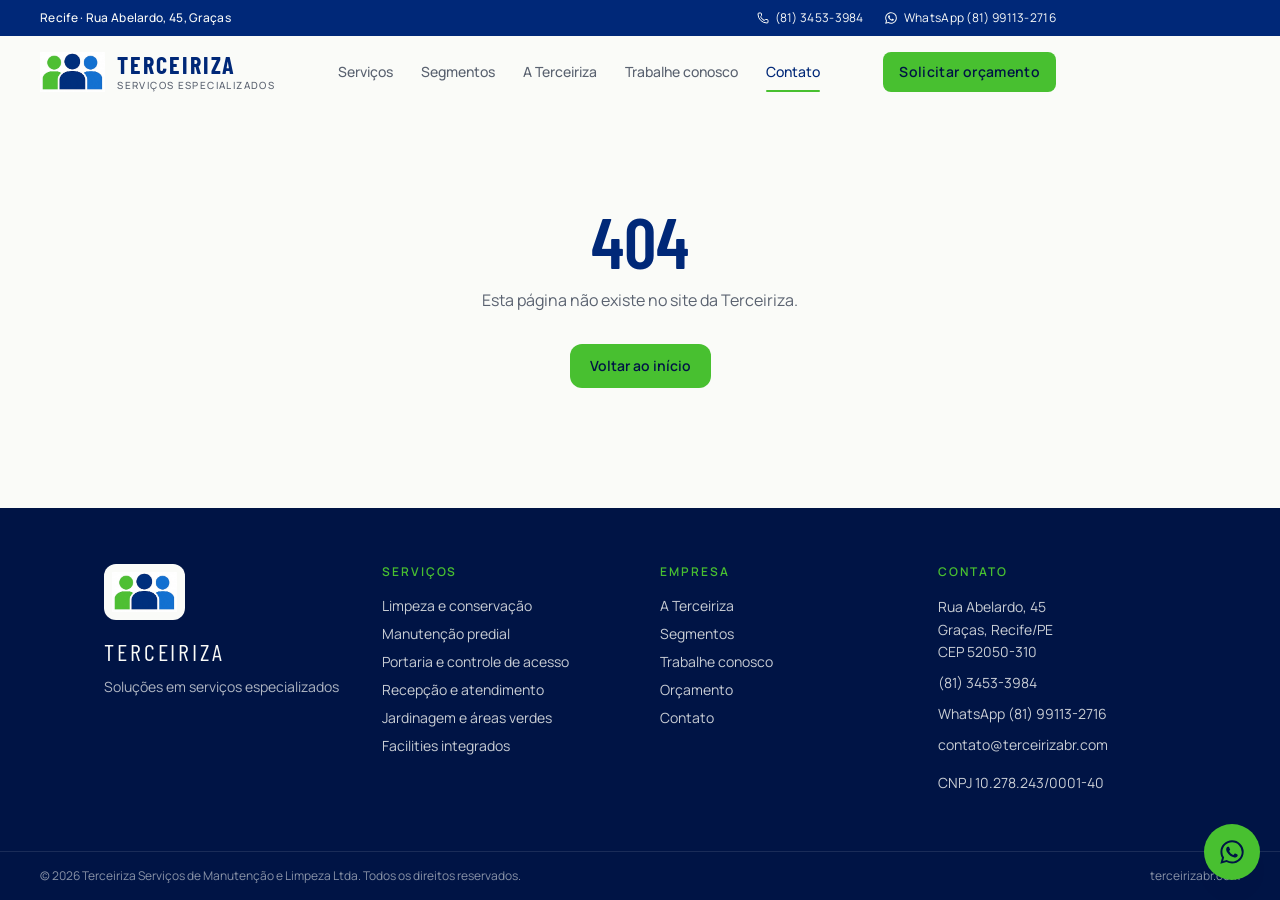
==== commit 352af770: "Corrige numero do WhatsApp da Terceiriza" ====
--- a/contato/index.html
+++ b/contato/index.html
@@ -1 +1 @@
-<!DOCTYPE html><html lang="pt-BR" class="antialiased"><head><meta charSet="utf-8"/><meta name="viewport" content="width=device-width, initial-scale=1"/><link rel="preload" as="image" href="/images/mark.png"/><link rel="preload" as="image" href="/images/office-interior.jpg"/><link rel="stylesheet" href="https://fonts.googleapis.com/css2?family=Barlow+Condensed:wght@500;600;700;800&amp;family=Manrope:wght@400;500;600;700&amp;display=swap" data-precedence="default"/><link rel="stylesheet" href="/assets/styles-DkiFK_bN.css" data-precedence="default"/><title>Contato — Terceiriza</title><meta name="description" content="Terceiriza — soluções em serviços especializados. Limpeza, manutenção, portaria, recepção e facilities em Recife e no Brasil."/><meta name="theme-color" content="#002878"/><link rel="modulepreload" href="/assets/index-DcBhLvaM.js"/><link rel="modulepreload" href="/assets/contato-u3zYwfi0.js"/><link rel="modulepreload" href="/assets/page-hero-1ptbDoHk.js"/><link rel="modulepreload" href="/assets/quote-form-CwRVOxzk.js"/><link rel="icon" type="image/svg+xml" href="/favicon.svg"/><link rel="preconnect" href="https://fonts.googleapis.com"/><link rel="preconnect" href="https://fonts.gstatic.com" crossorigin="anonymous"/><link rel="manifest" href="/site.webmanifest"/><link rel="apple-touch-icon" href="/icons/icon-180.png"/></head><body><div class="min-h-dvh flex flex-col bg-cream text-ink"><header class="sticky top-0 z-40 bg-cream/95 backdrop-blur-md transition-shadow duration-200"><div class="hidden md:flex items-center justify-between bg-navy text-cream pl-6 lg:pl-10 pr-40 lg:pr-56 h-9 text-xs tracking-wide"><p class="font-medium">Recife · <!-- -->Rua Abelardo, 45<!-- -->, <!-- -->Graças</p><div class="flex items-center gap-5"><a href="tel:+558134533984" class="inline-flex items-center gap-1.5 hover:text-green"><svg xmlns="http://www.w3.org/2000/svg" width="24" height="24" viewBox="0 0 24 24" fill="none" stroke="currentColor" stroke-width="2" stroke-linecap="round" stroke-linejoin="round" class="lucide lucide-phone size-3" aria-hidden="true"><path d="M13.832 16.568a1 1 0 0 0 1.213-.303l.355-.465A2 2 0 0 1 17 15h3a2 2 0 0 1 2 2v3a2 2 0 0 1-2 2A18 18 0 0 1 2 4a2 2 0 0 1 2-2h3a2 2 0 0 1 2 2v3a2 2 0 0 1-.8 1.6l-.468.351a1 1 0 0 0-.292 1.233 14 14 0 0 0 6.392 6.384"></path></svg>(81) 3453-3984</a><a href="https://wa.me/5581985860188" target="_blank" rel="noreferrer" class="inline-flex items-center gap-1.5 hover:text-green"><svg viewBox="0 0 24 24" class="size-3.5" fill="currentColor" aria-hidden="true"><path d="M19.05 4.91A9.82 9.82 0 0 0 12.04 2C6.55 2 2.08 6.45 2.08 11.94c0 1.75.46 3.45 1.32 4.95L2 22l5.25-1.38a10 10 0 0 0 4.79 1.22h.01c5.49 0 9.96-4.45 9.96-9.94a9.86 9.86 0 0 0-2.96-7zm-7 15.32h-.01a8.3 8.3 0 0 1-4.23-1.16l-.3-.18-3.12.82.83-3.04-.2-.31a8.2 8.2 0 0 1-1.26-4.38c0-4.54 3.72-8.24 8.29-8.24 2.21 0 4.29.86 5.85 2.41a8.18 8.18 0 0 1 2.43 5.83c0 4.55-3.73 8.25-8.28 8.25zm4.54-6.16c-.25-.12-1.47-.72-1.7-.81-.23-.08-.39-.12-.56.12-.17.25-.64.8-.79.97-.15.17-.29.19-.54.06-.25-.12-1.05-.39-2-1.23-.74-.66-1.23-1.47-1.38-1.72-.14-.25-.02-.38.11-.51.11-.11.25-.29.37-.43.12-.15.17-.25.25-.41.08-.17.04-.31-.02-.43-.06-.12-.56-1.34-.76-1.84-.2-.48-.4-.42-.56-.42h-.48c-.17 0-.43.06-.66.31-.23.25-.87.85-.87 2.07 0 1.22.89 2.4 1.01 2.56.12.17 1.75 2.67 4.23 3.74 1.48.64 2.07.7 2.81.59.43-.06 1.47-.6 1.67-1.18.21-.58.21-1.07.14-1.18-.06-.1-.23-.17-.48-.29z"></path></svg>WhatsApp <!-- -->(81) 98586-0188</a></div></div><div class="flex items-center justify-between gap-4 pl-4 sm:pl-6 lg:pl-10 pr-20 sm:pr-36 lg:pr-56 h-16 lg:h-[4.5rem]"><a aria-label="Terceiriza — início" href="/" class="flex items-center gap-3 min-h-11"><img src="/images/mark.png" alt="" class="h-9 w-auto sm:h-10" width="148" height="90"/><span class="flex flex-col leading-none"><span class="font-display text-xl sm:text-2xl font-bold tracking-[0.08em] text-navy uppercase leading-none">Terceiriza</span><span class="mt-1 text-[0.62rem] font-medium tracking-[0.14em] uppercase text-muted">Serviços especializados</span></span></a><nav class="hidden lg:flex items-center gap-1" aria-label="Principal"><a href="/servicos" class="relative px-3 py-2 text-sm font-medium rounded-sm transition-colors text-muted hover:text-navy">Serviços</a><a href="/segmentos" class="relative px-3 py-2 text-sm font-medium rounded-sm transition-colors text-muted hover:text-navy">Segmentos</a><a href="/sobre" class="relative px-3 py-2 text-sm font-medium rounded-sm transition-colors text-muted hover:text-navy">A Terceiriza</a><a href="/trabalhe-conosco" class="relative px-3 py-2 text-sm font-medium rounded-sm transition-colors text-muted hover:text-navy">Trabalhe conosco</a><a class="relative px-3 py-2 text-sm font-medium rounded-sm transition-colors text-navy active" href="/contato" data-status="active" aria-current="page">Contato<span class="absolute left-3 right-3 -bottom-0.5 h-0.5 bg-green rounded-full"></span></a></nav><div class="flex items-center gap-2"><a href="/orcamento" class="items-center justify-center gap-2 font-semibold tracking-wide transition-colors duration-150 ease-out focus-visible:outline-none focus-visible:ring-2 focus-visible:ring-green focus-visible:ring-offset-2 disabled:pointer-events-none disabled:opacity-50 active:scale-[0.98] select-none bg-green text-navy-deep hover:bg-green-dark shadow-soft h-10 px-4 text-sm rounded-sm hidden sm:inline-flex">Solicitar orçamento</a><button type="button" class="lg:hidden inline-flex size-11 items-center justify-center rounded-md text-navy" aria-label="Abrir menu" aria-expanded="false"><svg xmlns="http://www.w3.org/2000/svg" width="24" height="24" viewBox="0 0 24 24" fill="none" stroke="currentColor" stroke-width="2" stroke-linecap="round" stroke-linejoin="round" class="lucide lucide-menu size-6" aria-hidden="true"><path d="M4 12h16"></path><path d="M4 18h16"></path><path d="M4 6h16"></path></svg></button></div></div></header><main class="flex-1"><!--$--><section class="relative isolate overflow-hidden bg-navy-deep text-cream min-h-[38vh]"><img src="/images/office-interior.jpg" alt="" class="absolute inset-0 size-full object-cover object-center opacity-40"/><div class="absolute inset-0 bg-gradient-to-r from-navy-deep via-navy-deep/85 to-navy/40"></div><div class="relative mx-auto max-w-6xl px-4 sm:px-6 lg:px-10 py-16 sm:py-20"><p class="text-xs font-semibold uppercase tracking-[0.22em] text-green">Fale com a gente</p><h1 class="mt-3 font-display text-5xl sm:text-6xl lg:text-7xl font-semibold tracking-tight uppercase max-w-4xl">Contato</h1><p class="mt-5 max-w-2xl text-base sm:text-lg text-cream/80 leading-relaxed">Sede nas Graças, Recife. Comercial, operação e DP no mesmo endereço — e no WhatsApp.</p></div></section><section class="mx-auto max-w-6xl px-4 sm:px-6 lg:px-10 py-16 sm:py-20 grid lg:grid-cols-2 gap-12"><div><p class="text-xs font-semibold uppercase tracking-[0.22em] text-green">Sede</p><h2 class="mt-3 font-display text-4xl uppercase tracking-tight text-navy">Recife<!-- -->, Pernambuco</h2><ul class="mt-8 space-y-5"><li class="flex gap-3"><svg xmlns="http://www.w3.org/2000/svg" width="24" height="24" viewBox="0 0 24 24" fill="none" stroke="currentColor" stroke-width="2" stroke-linecap="round" stroke-linejoin="round" class="lucide lucide-map-pin size-5 text-green shrink-0 mt-0.5" aria-hidden="true"><path d="M20 10c0 4.993-5.539 10.193-7.399 11.799a1 1 0 0 1-1.202 0C9.539 20.193 4 14.993 4 10a8 8 0 0 1 16 0"></path><circle cx="12" cy="10" r="3"></circle></svg><span>Rua Abelardo, 45<!-- --> — <!-- -->Graças<br/>Recife<!-- -->/<!-- -->PE<!-- --> · CEP <!-- -->52050-310</span></li><li class="flex gap-3"><svg xmlns="http://www.w3.org/2000/svg" width="24" height="24" viewBox="0 0 24 24" fill="none" stroke="currentColor" stroke-width="2" stroke-linecap="round" stroke-linejoin="round" class="lucide lucide-phone size-5 text-green shrink-0 mt-0.5" aria-hidden="true"><path d="M13.832 16.568a1 1 0 0 0 1.213-.303l.355-.465A2 2 0 0 1 17 15h3a2 2 0 0 1 2 2v3a2 2 0 0 1-2 2A18 18 0 0 1 2 4a2 2 0 0 1 2-2h3a2 2 0 0 1 2 2v3a2 2 0 0 1-.8 1.6l-.468.351a1 1 0 0 0-.292 1.233 14 14 0 0 0 6.392 6.384"></path></svg><span><a href="tel:+558134533984" class="text-navy font-medium">(81) 3453-3984</a><br/><a href="https://wa.me/5581985860188" target="_blank" rel="noreferrer" class="text-navy font-medium">WhatsApp <!-- -->(81) 98586-0188</a></span></li><li class="flex gap-3"><svg xmlns="http://www.w3.org/2000/svg" width="24" height="24" viewBox="0 0 24 24" fill="none" stroke="currentColor" stroke-width="2" stroke-linecap="round" stroke-linejoin="round" class="lucide lucide-mail size-5 text-green shrink-0 mt-0.5" aria-hidden="true"><path d="m22 7-8.991 5.727a2 2 0 0 1-2.009 0L2 7"></path><rect x="2" y="4" width="20" height="16" rx="2"></rect></svg><span>Comercial:<!-- --> <a href="mailto:contato@terceirizabr.com" class="text-navy font-medium">contato@terceirizabr.com</a><br/>DP:<!-- --> <a href="mailto:departamentopessoalterceiriza@gmail.com" class="text-navy font-medium">departamentopessoalterceiriza@gmail.com</a></span></li></ul><p class="mt-6 text-sm text-muted">Instagram<!-- --> <a href="https://www.instagram.com/terceirizabr/" target="_blank" rel="noreferrer" class="text-navy underline">@terceirizabr</a> · <a href="https://www.linkedin.com/company/terceirizabr" target="_blank" rel="noreferrer" class="text-navy underline">LinkedIn</a></p><div class="mt-8 overflow-hidden rounded-xl border border-line aspect-[16/11]"><iframe title="Mapa da sede Terceiriza" src="https://maps.google.com/maps?q=Rua%20Abelardo%2C%2045%2C%20Gra%C3%A7as%2C%20Recife%20PE%2052050-310&amp;z=16&amp;output=embed" class="size-full border-0" loading="lazy" referrerPolicy="no-referrer-when-downgrade"></iframe></div></div><div class="rounded-xl border border-line bg-cream p-6 sm:p-8"><h2 class="font-display text-3xl uppercase tracking-tight text-navy">Escreva para o comercial</h2><p class="mt-2 mb-6 text-sm text-muted">O mesmo formulário de orçamento. Se a dúvida for outra, descreva no campo de mensagem.</p><form class="grid gap-4 sm:grid-cols-2"><div><label class="mb-1.5 block text-sm font-medium text-ink">Nome</label><input class="h-11 w-full rounded-md border border-line bg-cream px-3.5 text-sm text-ink placeholder:text-muted/80 transition-colors duration-150 focus:border-navy focus:outline-none focus:ring-2 focus:ring-navy/15" required="" autoComplete="name" name="nome"/></div><div><label class="mb-1.5 block text-sm font-medium text-ink">E-mail</label><input class="h-11 w-full rounded-md border border-line bg-cream px-3.5 text-sm text-ink placeholder:text-muted/80 transition-colors duration-150 focus:border-navy focus:outline-none focus:ring-2 focus:ring-navy/15" type="email" required="" autoComplete="email" name="email"/></div><div><label class="mb-1.5 block text-sm font-medium text-ink">Telefone / WhatsApp</label><input class="h-11 w-full rounded-md border border-line bg-cream px-3.5 text-sm text-ink placeholder:text-muted/80 transition-colors duration-150 focus:border-navy focus:outline-none focus:ring-2 focus:ring-navy/15" required="" autoComplete="tel" placeholder="(81) 00000-0000" name="telefone"/></div><div><label class="mb-1.5 block text-sm font-medium text-ink">Empresa</label><input class="h-11 w-full rounded-md border border-line bg-cream px-3.5 text-sm text-ink placeholder:text-muted/80 transition-colors duration-150 focus:border-navy focus:outline-none focus:ring-2 focus:ring-navy/15" required="" name="empresa"/></div><div><label class="mb-1.5 block text-sm font-medium text-ink">Cargo</label><input class="h-11 w-full rounded-md border border-line bg-cream px-3.5 text-sm text-ink placeholder:text-muted/80 transition-colors duration-150 focus:border-navy focus:outline-none focus:ring-2 focus:ring-navy/15" name="cargo"/></div><div><label class="mb-1.5 block text-sm font-medium text-ink">Cidade</label><input class="h-11 w-full rounded-md border border-line bg-cream px-3.5 text-sm text-ink placeholder:text-muted/80 transition-colors duration-150 focus:border-navy focus:outline-none focus:ring-2 focus:ring-navy/15" required="" placeholder="Recife / PE" name="cidade"/></div><div class="sm:col-span-2"><label class="mb-1.5 block text-sm font-medium text-ink">Porte da operação</label><select name="porte" required="" class="h-11 w-full rounded-md border border-line bg-cream px-3.5 text-sm text-ink focus:border-navy focus:outline-none focus:ring-2 focus:ring-navy/15"><option value="" disabled="" selected="">Selecione</option><option value="MEI / pequena">MEI / pequena</option><option value="Média empresa">Média empresa</option><option value="Grande empresa">Grande empresa</option><option value="Condomínio / administradora">Condomínio / administradora</option><option value="Órgão público">Órgão público</option><option value="Outro">Outro</option></select></div><fieldset class="sm:col-span-2"><legend class="mb-2 text-sm font-medium text-ink">Serviços de interesse</legend><div class="grid sm:grid-cols-2 gap-2"><label class="flex items-center gap-2.5 min-h-11 rounded-md border border-line bg-cream px-3 text-sm"><input type="checkbox" class="size-4 accent-navy" name="servicos" value="limpeza-e-conservacao"/>Limpeza e conservação</label><label class="flex items-center gap-2.5 min-h-11 rounded-md border border-line bg-cream px-3 text-sm"><input type="checkbox" class="size-4 accent-navy" name="servicos" value="manutencao-predial"/>Manutenção predial</label><label class="flex items-center gap-2.5 min-h-11 rounded-md border border-line bg-cream px-3 text-sm"><input type="checkbox" class="size-4 accent-navy" name="servicos" value="portaria-e-acesso"/>Portaria e controle de acesso</label><label class="flex items-center gap-2.5 min-h-11 rounded-md border border-line bg-cream px-3 text-sm"><input type="checkbox" class="size-4 accent-navy" name="servicos" value="recepcao-e-atendimento"/>Recepção e atendimento</label><label class="flex items-center gap-2.5 min-h-11 rounded-md border border-line bg-cream px-3 text-sm"><input type="checkbox" class="size-4 accent-navy" name="servicos" value="jardinagem"/>Jardinagem e áreas verdes</label><label class="flex items-center gap-2.5 min-h-11 rounded-md border border-line bg-cream px-3 text-sm"><input type="checkbox" class="size-4 accent-navy" name="servicos" value="facilities"/>Facilities integrados</label><label class="flex items-center gap-2.5 min-h-11 rounded-md border border-line bg-cream px-3 text-sm"><input type="checkbox" class="size-4 accent-navy" name="servicos" value="consultoria"/>Consultoria em terceirização</label></div></fieldset><div class="sm:col-span-2"><label class="mb-1.5 block text-sm font-medium text-ink">Como conheceu a Terceiriza?</label><select name="origem" class="h-11 w-full rounded-md border border-line bg-cream px-3.5 text-sm text-ink focus:border-navy focus:outline-none focus:ring-2 focus:ring-navy/15"><option>Indicação</option><option>Google</option><option>Instagram</option><option>LinkedIn</option><option>Já sou cliente</option><option>Outro</option></select></div><div class="sm:col-span-2"><label class="mb-1.5 block text-sm font-medium text-ink">Conte um pouco da necessidade</label><textarea class="min-h-28 w-full rounded-lg border border-line bg-cream px-3.5 py-3 text-sm text-ink placeholder:text-muted/80 transition-colors duration-150 focus:border-navy focus:outline-none focus:ring-2 focus:ring-navy/15" name="mensagem" required="" placeholder="Unidades, horários, número estimado de postos, particularidades do ambiente…"></textarea></div><div class="sm:col-span-2 flex flex-col sm:flex-row sm:items-center gap-4 pt-2"><button class="inline-flex items-center justify-center gap-2 font-semibold tracking-wide transition-colors duration-150 ease-out focus-visible:outline-none focus-visible:ring-2 focus-visible:ring-green focus-visible:ring-offset-2 disabled:pointer-events-none disabled:opacity-50 active:scale-[0.98] select-none bg-green text-navy-deep hover:bg-green-dark shadow-soft h-12 px-6 text-base rounded-md" type="submit">Enviar pedido de orçamento</button><p class="text-xs text-muted leading-relaxed">Ao enviar, você concorda em ser contatado pela equipe comercial da Terceiriza.</p></div></form></div></section><!--/$--></main><footer class="bg-navy-deep text-cream"><div class="mx-auto max-w-6xl px-4 sm:px-6 lg:px-10 py-14 grid gap-10 md:grid-cols-4"><div class="md:col-span-1"><div class="inline-flex rounded-md bg-cream p-2"><img src="/images/mark.png" alt="" class="h-10 w-auto"/></div><p class="mt-4 font-display text-2xl tracking-[0.12em] uppercase">Terceiriza</p><p class="mt-2 text-sm text-cream/70 leading-relaxed">Soluções em serviços especializados</p></div><div><p class="text-xs font-semibold uppercase tracking-[0.16em] text-green">Serviços</p><ul class="mt-4 space-y-2 text-sm text-cream/80"><li><a href="/servico/limpeza-e-conservacao" class="hover:text-cream">Limpeza e conservação</a></li><li><a href="/servico/manutencao-predial" class="hover:text-cream">Manutenção predial</a></li><li><a href="/servico/portaria-e-acesso" class="hover:text-cream">Portaria e controle de acesso</a></li><li><a href="/servico/recepcao-e-atendimento" class="hover:text-cream">Recepção e atendimento</a></li><li><a href="/servico/jardinagem" class="hover:text-cream">Jardinagem e áreas verdes</a></li><li><a href="/servico/facilities" class="hover:text-cream">Facilities integrados</a></li></ul></div><div><p class="text-xs font-semibold uppercase tracking-[0.16em] text-green">Empresa</p><ul class="mt-4 space-y-2 text-sm text-cream/80"><li><a href="/sobre" class="hover:text-cream">A Terceiriza</a></li><li><a href="/segmentos" class="hover:text-cream">Segmentos</a></li><li><a href="/trabalhe-conosco" class="hover:text-cream">Trabalhe conosco</a></li><li><a href="/orcamento" class="hover:text-cream">Orçamento</a></li><li><a class="hover:text-cream active" href="/contato" data-status="active" aria-current="page">Contato</a></li></ul></div><div><p class="text-xs font-semibold uppercase tracking-[0.16em] text-green">Contato</p><ul class="mt-4 space-y-2 text-sm text-cream/80 leading-relaxed"><li>Rua Abelardo, 45<br/>Graças<!-- -->, <!-- -->Recife<!-- -->/<!-- -->PE<br/>CEP <!-- -->52050-310</li><li><a href="tel:+558134533984" class="hover:text-cream">(81) 3453-3984</a></li><li><a href="https://wa.me/5581985860188" target="_blank" rel="noreferrer" class="hover:text-cream">WhatsApp <!-- -->(81) 98586-0188</a></li><li><a href="mailto:contato@terceirizabr.com" class="hover:text-cream">contato@terceirizabr.com</a></li><li class="pt-2">CNPJ <!-- -->10.278.243/0001-40</li></ul></div></div><div class="border-t border-cream/10 px-4 sm:px-6 lg:px-10 py-4 flex flex-col sm:flex-row gap-2 sm:items-center sm:justify-between text-xs text-cream/55"><p>© <!-- -->2026<!-- --> <!-- -->Terceiriza Serviços de Manutenção e Limpeza Ltda<!-- -->. Todos os direitos reservados.</p><p>terceirizabr.com</p></div></footer><a href="https://wa.me/5581985860188" target="_blank" rel="noreferrer" class="fixed bottom-5 right-5 z-40 flex size-14 items-center justify-center rounded-full bg-green text-navy-deep shadow-soft hover:bg-green-dark" aria-label="Falar no WhatsApp"><svg viewBox="0 0 24 24" class="size-7" fill="currentColor" aria-hidden="true"><path d="M19.05 4.91A9.82 9.82 0 0 0 12.04 2C6.55 2 2.08 6.45 2.08 11.94c0 1.75.46 3.45 1.32 4.95L2 22l5.25-1.38a10 10 0 0 0 4.79 1.22h.01c5.49 0 9.96-4.45 9.96-9.94a9.86 9.86 0 0 0-2.96-7zm-7 15.32h-.01a8.3 8.3 0 0 1-4.23-1.16l-.3-.18-3.12.82.83-3.04-.2-.31a8.2 8.2 0 0 1-1.26-4.38c0-4.54 3.72-8.24 8.29-8.24 2.21 0 4.29.86 5.85 2.41a8.18 8.18 0 0 1 2.43 5.83c0 4.55-3.73 8.25-8.28 8.25zm4.54-6.16c-.25-.12-1.47-.72-1.7-.81-.23-.08-.39-.12-.56.12-.17.25-.64.8-.79.97-.15.17-.29.19-.54.06-.25-.12-1.05-.39-2-1.23-.74-.66-1.23-1.47-1.38-1.72-.14-.25-.02-.38.11-.51.11-.11.25-.29.37-.43.12-.15.17-.25.25-.41.08-.17.04-.31-.02-.43-.06-.12-.56-1.34-.76-1.84-.2-.48-.4-.42-.56-.42h-.48c-.17 0-.43.06-.66.31-.23.25-.87.85-.87 2.07 0 1.22.89 2.4 1.01 2.56.12.17 1.75 2.67 4.23 3.74 1.48.64 2.07.7 2.81.59.43-.06 1.47-.6 1.67-1.18.21-.58.21-1.07.14-1.18-.06-.1-.23-.17-.48-.29z"></path></svg></a></div><script class="$tsr" id="$tsr-stream-barrier">(self.$R=self.$R||{})["tsr"]=[];self.$_TSR={h(){this.hydrated=!0,this.c()},e(){this.streamEnded=!0,this.c()},c(){this.hydrated&&this.streamEnded&&(delete self.$_TSR,delete self.$R.tsr)},p(e){this.initialized?e():this.buffer.push(e)},buffer:[]};$_TSR.router=($R=>$R[0]={manifest:$R[1]={routes:$R[2]={__root__:$R[3]={preloads:$R[4]=["/assets/index-DcBhLvaM.js"],scripts:$R[5]=[$R[6]={attrs:$R[7]={type:"module",async:!0,src:"/assets/index-DcBhLvaM.js"}}]},"/contato":$R[8]={preloads:$R[9]=["/assets/contato-u3zYwfi0.js","/assets/page-hero-1ptbDoHk.js","/assets/quote-form-CwRVOxzk.js"]}}},matches:$R[10]=[$R[11]={i:"__root__ ",u:1787293670566,s:"success",ssr:!0},$R[12]={i:" contato contato",u:1787293670566,s:"success",ssr:!0}]})($R["tsr"]);$_TSR.e();document.currentScript.remove()</script><script type="module" async="" src="/assets/index-DcBhLvaM.js"></script></body></html>+<!DOCTYPE html><html lang="pt-BR" class="antialiased"><head><meta charSet="utf-8"/><meta name="viewport" content="width=device-width, initial-scale=1"/><link rel="preload" as="image" href="/images/mark.png"/><link rel="preload" as="image" href="/images/office-interior.jpg"/><link rel="stylesheet" href="https://fonts.googleapis.com/css2?family=Barlow+Condensed:wght@500;600;700;800&amp;family=Manrope:wght@400;500;600;700&amp;display=swap" data-precedence="default"/><link rel="stylesheet" href="/assets/styles-DXJFngBh.css" data-precedence="default"/><title>Contato — Terceiriza</title><meta name="description" content="Terceiriza — soluções em serviços especializados. Limpeza, manutenção, portaria, recepção e facilities em Recife e no Brasil."/><meta name="theme-color" content="#002878"/><link rel="modulepreload" href="/assets/index-CW3wKWrH.js"/><link rel="modulepreload" href="/assets/contato-C_b3Cfue.js"/><link rel="modulepreload" href="/assets/page-hero-Y5qC5O0C.js"/><link rel="modulepreload" href="/assets/quote-form-_7R0ghrR.js"/><link rel="icon" type="image/svg+xml" href="/favicon.svg"/><link rel="preconnect" href="https://fonts.googleapis.com"/><link rel="preconnect" href="https://fonts.gstatic.com" crossorigin="anonymous"/><link rel="manifest" href="/site.webmanifest"/><link rel="apple-touch-icon" href="/icons/icon-180.png"/></head><body><div class="min-h-dvh flex flex-col bg-cream text-ink"><header class="sticky top-0 z-40 bg-cream/95 backdrop-blur-md transition-shadow duration-200"><div class="hidden md:flex items-center justify-between bg-navy text-cream pl-6 lg:pl-10 pr-40 lg:pr-56 h-9 text-xs tracking-wide"><p class="font-medium">Recife · <!-- -->Rua Abelardo, 45<!-- -->, <!-- -->Graças</p><div class="flex items-center gap-5"><a href="tel:+558134533984" class="inline-flex items-center gap-1.5 hover:text-green"><svg xmlns="http://www.w3.org/2000/svg" width="24" height="24" viewBox="0 0 24 24" fill="none" stroke="currentColor" stroke-width="2" stroke-linecap="round" stroke-linejoin="round" class="lucide lucide-phone size-3" aria-hidden="true"><path d="M13.832 16.568a1 1 0 0 0 1.213-.303l.355-.465A2 2 0 0 1 17 15h3a2 2 0 0 1 2 2v3a2 2 0 0 1-2 2A18 18 0 0 1 2 4a2 2 0 0 1 2-2h3a2 2 0 0 1 2 2v3a2 2 0 0 1-.8 1.6l-.468.351a1 1 0 0 0-.292 1.233 14 14 0 0 0 6.392 6.384"></path></svg>(81) 3453-3984</a><a href="https://wa.me/5581991132716" target="_blank" rel="noreferrer" class="inline-flex items-center gap-1.5 hover:text-green"><svg viewBox="0 0 24 24" class="size-3.5" fill="currentColor" aria-hidden="true"><path d="M19.05 4.91A9.82 9.82 0 0 0 12.04 2C6.55 2 2.08 6.45 2.08 11.94c0 1.75.46 3.45 1.32 4.95L2 22l5.25-1.38a10 10 0 0 0 4.79 1.22h.01c5.49 0 9.96-4.45 9.96-9.94a9.86 9.86 0 0 0-2.96-7zm-7 15.32h-.01a8.3 8.3 0 0 1-4.23-1.16l-.3-.18-3.12.82.83-3.04-.2-.31a8.2 8.2 0 0 1-1.26-4.38c0-4.54 3.72-8.24 8.29-8.24 2.21 0 4.29.86 5.85 2.41a8.18 8.18 0 0 1 2.43 5.83c0 4.55-3.73 8.25-8.28 8.25zm4.54-6.16c-.25-.12-1.47-.72-1.7-.81-.23-.08-.39-.12-.56.12-.17.25-.64.8-.79.97-.15.17-.29.19-.54.06-.25-.12-1.05-.39-2-1.23-.74-.66-1.23-1.47-1.38-1.72-.14-.25-.02-.38.11-.51.11-.11.25-.29.37-.43.12-.15.17-.25.25-.41.08-.17.04-.31-.02-.43-.06-.12-.56-1.34-.76-1.84-.2-.48-.4-.42-.56-.42h-.48c-.17 0-.43.06-.66.31-.23.25-.87.85-.87 2.07 0 1.22.89 2.4 1.01 2.56.12.17 1.75 2.67 4.23 3.74 1.48.64 2.07.7 2.81.59.43-.06 1.47-.6 1.67-1.18.21-.58.21-1.07.14-1.18-.06-.1-.23-.17-.48-.29z"></path></svg>WhatsApp <!-- -->(81) 99113-2716</a></div></div><div class="flex items-center justify-between gap-4 pl-4 sm:pl-6 lg:pl-10 pr-20 sm:pr-36 lg:pr-56 h-16 lg:h-[4.5rem]"><a aria-label="Terceiriza — início" href="/" class="flex items-center gap-3 min-h-11"><img src="/images/mark.png" alt="" class="h-9 w-auto sm:h-10" width="148" height="90"/><span class="flex flex-col leading-none"><span class="font-display text-xl sm:text-2xl font-bold tracking-[0.08em] text-navy uppercase leading-none">Terceiriza</span><span class="mt-1 text-[0.62rem] font-medium tracking-[0.14em] uppercase text-muted">Serviços especializados</span></span></a><nav class="hidden lg:flex items-center gap-1" aria-label="Principal"><a href="/servicos" class="relative px-3 py-2 text-sm font-medium rounded-sm transition-colors text-muted hover:text-navy">Serviços</a><a href="/segmentos" class="relative px-3 py-2 text-sm font-medium rounded-sm transition-colors text-muted hover:text-navy">Segmentos</a><a href="/sobre" class="relative px-3 py-2 text-sm font-medium rounded-sm transition-colors text-muted hover:text-navy">A Terceiriza</a><a href="/trabalhe-conosco" class="relative px-3 py-2 text-sm font-medium rounded-sm transition-colors text-muted hover:text-navy">Trabalhe conosco</a><a class="relative px-3 py-2 text-sm font-medium rounded-sm transition-colors text-navy active" href="/contato" data-status="active" aria-current="page">Contato<span class="absolute left-3 right-3 -bottom-0.5 h-0.5 bg-green rounded-full"></span></a></nav><div class="flex items-center gap-2"><a href="/orcamento" class="items-center justify-center gap-2 font-semibold tracking-wide transition-colors duration-150 ease-out focus-visible:outline-none focus-visible:ring-2 focus-visible:ring-green focus-visible:ring-offset-2 disabled:pointer-events-none disabled:opacity-50 active:scale-[0.98] select-none bg-green text-navy-deep hover:bg-green-dark shadow-soft h-10 px-4 text-sm rounded-sm hidden sm:inline-flex">Solicitar orçamento</a><button type="button" class="lg:hidden inline-flex size-11 items-center justify-center rounded-md text-navy" aria-label="Abrir menu" aria-expanded="false"><svg xmlns="http://www.w3.org/2000/svg" width="24" height="24" viewBox="0 0 24 24" fill="none" stroke="currentColor" stroke-width="2" stroke-linecap="round" stroke-linejoin="round" class="lucide lucide-menu size-6" aria-hidden="true"><path d="M4 12h16"></path><path d="M4 18h16"></path><path d="M4 6h16"></path></svg></button></div></div></header><main class="flex-1"><!--$--><section class="relative isolate overflow-hidden bg-navy-deep text-cream min-h-[38vh]"><img src="/images/office-interior.jpg" alt="" class="absolute inset-0 size-full object-cover object-center opacity-40"/><div class="absolute inset-0 bg-gradient-to-r from-navy-deep via-navy-deep/85 to-navy/40"></div><div class="relative mx-auto max-w-6xl px-4 sm:px-6 lg:px-10 py-16 sm:py-20"><p class="text-xs font-semibold uppercase tracking-[0.22em] text-green">Fale com a gente</p><h1 class="mt-3 font-display text-5xl sm:text-6xl lg:text-7xl font-semibold tracking-tight uppercase max-w-4xl">Contato</h1><p class="mt-5 max-w-2xl text-base sm:text-lg text-cream/80 leading-relaxed">Sede nas Graças, Recife. Comercial, operação e DP no mesmo endereço — e no WhatsApp.</p></div></section><section class="mx-auto max-w-6xl px-4 sm:px-6 lg:px-10 py-16 sm:py-20 grid lg:grid-cols-2 gap-12"><div><p class="text-xs font-semibold uppercase tracking-[0.22em] text-green">Sede</p><h2 class="mt-3 font-display text-4xl uppercase tracking-tight text-navy">Recife<!-- -->, Pernambuco</h2><ul class="mt-8 space-y-5"><li class="flex gap-3"><svg xmlns="http://www.w3.org/2000/svg" width="24" height="24" viewBox="0 0 24 24" fill="none" stroke="currentColor" stroke-width="2" stroke-linecap="round" stroke-linejoin="round" class="lucide lucide-map-pin size-5 text-green shrink-0 mt-0.5" aria-hidden="true"><path d="M20 10c0 4.993-5.539 10.193-7.399 11.799a1 1 0 0 1-1.202 0C9.539 20.193 4 14.993 4 10a8 8 0 0 1 16 0"></path><circle cx="12" cy="10" r="3"></circle></svg><span>Rua Abelardo, 45<!-- --> — <!-- -->Graças<br/>Recife<!-- -->/<!-- -->PE<!-- --> · CEP <!-- -->52050-310</span></li><li class="flex gap-3"><svg xmlns="http://www.w3.org/2000/svg" width="24" height="24" viewBox="0 0 24 24" fill="none" stroke="currentColor" stroke-width="2" stroke-linecap="round" stroke-linejoin="round" class="lucide lucide-phone size-5 text-green shrink-0 mt-0.5" aria-hidden="true"><path d="M13.832 16.568a1 1 0 0 0 1.213-.303l.355-.465A2 2 0 0 1 17 15h3a2 2 0 0 1 2 2v3a2 2 0 0 1-2 2A18 18 0 0 1 2 4a2 2 0 0 1 2-2h3a2 2 0 0 1 2 2v3a2 2 0 0 1-.8 1.6l-.468.351a1 1 0 0 0-.292 1.233 14 14 0 0 0 6.392 6.384"></path></svg><span><a href="tel:+558134533984" class="text-navy font-medium">(81) 3453-3984</a><br/><a href="https://wa.me/5581991132716" target="_blank" rel="noreferrer" class="text-navy font-medium">WhatsApp <!-- -->(81) 99113-2716</a></span></li><li class="flex gap-3"><svg xmlns="http://www.w3.org/2000/svg" width="24" height="24" viewBox="0 0 24 24" fill="none" stroke="currentColor" stroke-width="2" stroke-linecap="round" stroke-linejoin="round" class="lucide lucide-mail size-5 text-green shrink-0 mt-0.5" aria-hidden="true"><path d="m22 7-8.991 5.727a2 2 0 0 1-2.009 0L2 7"></path><rect x="2" y="4" width="20" height="16" rx="2"></rect></svg><span>Comercial:<!-- --> <a href="mailto:contato@terceirizabr.com" class="text-navy font-medium">contato@terceirizabr.com</a><br/>DP:<!-- --> <a href="mailto:departamentopessoalterceiriza@gmail.com" class="text-navy font-medium">departamentopessoalterceiriza@gmail.com</a></span></li></ul><p class="mt-6 text-sm text-muted">Instagram<!-- --> <a href="https://www.instagram.com/terceirizabr/" target="_blank" rel="noreferrer" class="text-navy underline">@terceirizabr</a> · <a href="https://www.linkedin.com/company/terceirizabr" target="_blank" rel="noreferrer" class="text-navy underline">LinkedIn</a></p><div class="mt-8 overflow-hidden rounded-xl border border-line aspect-[16/11]"><iframe title="Mapa da sede Terceiriza" src="https://maps.google.com/maps?q=Rua%20Abelardo%2C%2045%2C%20Gra%C3%A7as%2C%20Recife%20PE%2052050-310&amp;z=16&amp;output=embed" class="size-full border-0" loading="lazy" referrerPolicy="no-referrer-when-downgrade"></iframe></div></div><div class="rounded-xl border border-line bg-cream p-6 sm:p-8"><h2 class="font-display text-3xl uppercase tracking-tight text-navy">Escreva para o comercial</h2><p class="mt-2 mb-6 text-sm text-muted">O mesmo formulário de orçamento. Se a dúvida for outra, descreva no campo de mensagem.</p><form class="grid gap-4 sm:grid-cols-2"><div><label class="mb-1.5 block text-sm font-medium text-ink">Nome</label><input class="h-11 w-full rounded-md border border-line bg-cream px-3.5 text-sm text-ink placeholder:text-muted/80 transition-colors duration-150 focus:border-navy focus:outline-none focus:ring-2 focus:ring-navy/15" required="" autoComplete="name" name="nome"/></div><div><label class="mb-1.5 block text-sm font-medium text-ink">E-mail</label><input class="h-11 w-full rounded-md border border-line bg-cream px-3.5 text-sm text-ink placeholder:text-muted/80 transition-colors duration-150 focus:border-navy focus:outline-none focus:ring-2 focus:ring-navy/15" type="email" required="" autoComplete="email" name="email"/></div><div><label class="mb-1.5 block text-sm font-medium text-ink">Telefone / WhatsApp</label><input class="h-11 w-full rounded-md border border-line bg-cream px-3.5 text-sm text-ink placeholder:text-muted/80 transition-colors duration-150 focus:border-navy focus:outline-none focus:ring-2 focus:ring-navy/15" required="" autoComplete="tel" placeholder="(81) 00000-0000" name="telefone"/></div><div><label class="mb-1.5 block text-sm font-medium text-ink">Empresa</label><input class="h-11 w-full rounded-md border border-line bg-cream px-3.5 text-sm text-ink placeholder:text-muted/80 transition-colors duration-150 focus:border-navy focus:outline-none focus:ring-2 focus:ring-navy/15" required="" name="empresa"/></div><div><label class="mb-1.5 block text-sm font-medium text-ink">Cargo</label><input class="h-11 w-full rounded-md border border-line bg-cream px-3.5 text-sm text-ink placeholder:text-muted/80 transition-colors duration-150 focus:border-navy focus:outline-none focus:ring-2 focus:ring-navy/15" name="cargo"/></div><div><label class="mb-1.5 block text-sm font-medium text-ink">Cidade</label><input class="h-11 w-full rounded-md border border-line bg-cream px-3.5 text-sm text-ink placeholder:text-muted/80 transition-colors duration-150 focus:border-navy focus:outline-none focus:ring-2 focus:ring-navy/15" required="" placeholder="Recife / PE" name="cidade"/></div><div class="sm:col-span-2"><label class="mb-1.5 block text-sm font-medium text-ink">Porte da operação</label><select name="porte" required="" class="h-11 w-full rounded-md border border-line bg-cream px-3.5 text-sm text-ink focus:border-navy focus:outline-none focus:ring-2 focus:ring-navy/15"><option value="" disabled="" selected="">Selecione</option><option value="MEI / pequena">MEI / pequena</option><option value="Média empresa">Média empresa</option><option value="Grande empresa">Grande empresa</option><option value="Condomínio / administradora">Condomínio / administradora</option><option value="Órgão público">Órgão público</option><option value="Outro">Outro</option></select></div><fieldset class="sm:col-span-2"><legend class="mb-2 text-sm font-medium text-ink">Serviços de interesse</legend><div class="grid sm:grid-cols-2 gap-2"><label class="flex items-center gap-2.5 min-h-11 rounded-md border border-line bg-cream px-3 text-sm"><input type="checkbox" class="size-4 accent-navy" name="servicos" value="limpeza-e-conservacao"/>Limpeza e conservação</label><label class="flex items-center gap-2.5 min-h-11 rounded-md border border-line bg-cream px-3 text-sm"><input type="checkbox" class="size-4 accent-navy" name="servicos" value="manutencao-predial"/>Manutenção predial</label><label class="flex items-center gap-2.5 min-h-11 rounded-md border border-line bg-cream px-3 text-sm"><input type="checkbox" class="size-4 accent-navy" name="servicos" value="portaria-e-acesso"/>Portaria e controle de acesso</label><label class="flex items-center gap-2.5 min-h-11 rounded-md border border-line bg-cream px-3 text-sm"><input type="checkbox" class="size-4 accent-navy" name="servicos" value="recepcao-e-atendimento"/>Recepção e atendimento</label><label class="flex items-center gap-2.5 min-h-11 rounded-md border border-line bg-cream px-3 text-sm"><input type="checkbox" class="size-4 accent-navy" name="servicos" value="jardinagem"/>Jardinagem e áreas verdes</label><label class="flex items-center gap-2.5 min-h-11 rounded-md border border-line bg-cream px-3 text-sm"><input type="checkbox" class="size-4 accent-navy" name="servicos" value="facilities"/>Facilities integrados</label><label class="flex items-center gap-2.5 min-h-11 rounded-md border border-line bg-cream px-3 text-sm"><input type="checkbox" class="size-4 accent-navy" name="servicos" value="consultoria"/>Consultoria em terceirização</label></div></fieldset><div class="sm:col-span-2"><label class="mb-1.5 block text-sm font-medium text-ink">Como conheceu a Terceiriza?</label><select name="origem" class="h-11 w-full rounded-md border border-line bg-cream px-3.5 text-sm text-ink focus:border-navy focus:outline-none focus:ring-2 focus:ring-navy/15"><option>Indicação</option><option>Google</option><option>Instagram</option><option>LinkedIn</option><option>Já sou cliente</option><option>Outro</option></select></div><div class="sm:col-span-2"><label class="mb-1.5 block text-sm font-medium text-ink">Conte um pouco da necessidade</label><textarea class="min-h-28 w-full rounded-lg border border-line bg-cream px-3.5 py-3 text-sm text-ink placeholder:text-muted/80 transition-colors duration-150 focus:border-navy focus:outline-none focus:ring-2 focus:ring-navy/15" name="mensagem" required="" placeholder="Unidades, horários, número estimado de postos, particularidades do ambiente…"></textarea></div><div class="sm:col-span-2 flex flex-col sm:flex-row sm:items-center gap-4 pt-2"><button class="inline-flex items-center justify-center gap-2 font-semibold tracking-wide transition-colors duration-150 ease-out focus-visible:outline-none focus-visible:ring-2 focus-visible:ring-green focus-visible:ring-offset-2 disabled:pointer-events-none disabled:opacity-50 active:scale-[0.98] select-none bg-green text-navy-deep hover:bg-green-dark shadow-soft h-12 px-6 text-base rounded-md" type="submit">Enviar pedido de orçamento</button><p class="text-xs text-muted leading-relaxed">Ao enviar, você concorda em ser contatado pela equipe comercial da Terceiriza.</p></div></form></div></section><!--/$--></main><footer class="bg-navy-deep text-cream"><div class="mx-auto max-w-6xl px-4 sm:px-6 lg:px-10 py-14 grid gap-10 md:grid-cols-4"><div class="md:col-span-1"><div class="inline-flex rounded-md bg-cream p-2"><img src="/images/mark.png" alt="" class="h-10 w-auto"/></div><p class="mt-4 font-display text-2xl tracking-[0.12em] uppercase">Terceiriza</p><p class="mt-2 text-sm text-cream/70 leading-relaxed">Soluções em serviços especializados</p></div><div><p class="text-xs font-semibold uppercase tracking-[0.16em] text-green">Serviços</p><ul class="mt-4 space-y-2 text-sm text-cream/80"><li><a href="/servico/limpeza-e-conservacao" class="hover:text-cream">Limpeza e conservação</a></li><li><a href="/servico/manutencao-predial" class="hover:text-cream">Manutenção predial</a></li><li><a href="/servico/portaria-e-acesso" class="hover:text-cream">Portaria e controle de acesso</a></li><li><a href="/servico/recepcao-e-atendimento" class="hover:text-cream">Recepção e atendimento</a></li><li><a href="/servico/jardinagem" class="hover:text-cream">Jardinagem e áreas verdes</a></li><li><a href="/servico/facilities" class="hover:text-cream">Facilities integrados</a></li></ul></div><div><p class="text-xs font-semibold uppercase tracking-[0.16em] text-green">Empresa</p><ul class="mt-4 space-y-2 text-sm text-cream/80"><li><a href="/sobre" class="hover:text-cream">A Terceiriza</a></li><li><a href="/segmentos" class="hover:text-cream">Segmentos</a></li><li><a href="/trabalhe-conosco" class="hover:text-cream">Trabalhe conosco</a></li><li><a href="/orcamento" class="hover:text-cream">Orçamento</a></li><li><a class="hover:text-cream active" href="/contato" data-status="active" aria-current="page">Contato</a></li></ul></div><div><p class="text-xs font-semibold uppercase tracking-[0.16em] text-green">Contato</p><ul class="mt-4 space-y-2 text-sm text-cream/80 leading-relaxed"><li>Rua Abelardo, 45<br/>Graças<!-- -->, <!-- -->Recife<!-- -->/<!-- -->PE<br/>CEP <!-- -->52050-310</li><li><a href="tel:+558134533984" class="hover:text-cream">(81) 3453-3984</a></li><li><a href="https://wa.me/5581991132716" target="_blank" rel="noreferrer" class="hover:text-cream">WhatsApp <!-- -->(81) 99113-2716</a></li><li><a href="mailto:contato@terceirizabr.com" class="hover:text-cream">contato@terceirizabr.com</a></li><li class="pt-2">CNPJ <!-- -->10.278.243/0001-40</li></ul></div></div><div class="border-t border-cream/10 px-4 sm:px-6 lg:px-10 py-4 flex flex-col sm:flex-row gap-2 sm:items-center sm:justify-between text-xs text-cream/55"><p>© <!-- -->2026<!-- --> <!-- -->Terceiriza Serviços de Manutenção e Limpeza Ltda<!-- -->. Todos os direitos reservados.</p><p>terceirizabr.com</p></div></footer><a href="https://wa.me/5581991132716" target="_blank" rel="noreferrer" class="fixed bottom-5 right-5 z-40 flex size-14 items-center justify-center rounded-full bg-green text-navy-deep shadow-soft hover:bg-green-dark" aria-label="Falar no WhatsApp"><svg viewBox="0 0 24 24" class="size-7" fill="currentColor" aria-hidden="true"><path d="M19.05 4.91A9.82 9.82 0 0 0 12.04 2C6.55 2 2.08 6.45 2.08 11.94c0 1.75.46 3.45 1.32 4.95L2 22l5.25-1.38a10 10 0 0 0 4.79 1.22h.01c5.49 0 9.96-4.45 9.96-9.94a9.86 9.86 0 0 0-2.96-7zm-7 15.32h-.01a8.3 8.3 0 0 1-4.23-1.16l-.3-.18-3.12.82.83-3.04-.2-.31a8.2 8.2 0 0 1-1.26-4.38c0-4.54 3.72-8.24 8.29-8.24 2.21 0 4.29.86 5.85 2.41a8.18 8.18 0 0 1 2.43 5.83c0 4.55-3.73 8.25-8.28 8.25zm4.54-6.16c-.25-.12-1.47-.72-1.7-.81-.23-.08-.39-.12-.56.12-.17.25-.64.8-.79.97-.15.17-.29.19-.54.06-.25-.12-1.05-.39-2-1.23-.74-.66-1.23-1.47-1.38-1.72-.14-.25-.02-.38.11-.51.11-.11.25-.29.37-.43.12-.15.17-.25.25-.41.08-.17.04-.31-.02-.43-.06-.12-.56-1.34-.76-1.84-.2-.48-.4-.42-.56-.42h-.48c-.17 0-.43.06-.66.31-.23.25-.87.85-.87 2.07 0 1.22.89 2.4 1.01 2.56.12.17 1.75 2.67 4.23 3.74 1.48.64 2.07.7 2.81.59.43-.06 1.47-.6 1.67-1.18.21-.58.21-1.07.14-1.18-.06-.1-.23-.17-.48-.29z"></path></svg></a></div><script class="$tsr" id="$tsr-stream-barrier">(self.$R=self.$R||{})["tsr"]=[];self.$_TSR={h(){this.hydrated=!0,this.c()},e(){this.streamEnded=!0,this.c()},c(){this.hydrated&&this.streamEnded&&(delete self.$_TSR,delete self.$R.tsr)},p(e){this.initialized?e():this.buffer.push(e)},buffer:[]};$_TSR.router=($R=>$R[0]={manifest:$R[1]={routes:$R[2]={__root__:$R[3]={preloads:$R[4]=["/assets/index-CW3wKWrH.js"],scripts:$R[5]=[$R[6]={attrs:$R[7]={type:"module",async:!0,src:"/assets/index-CW3wKWrH.js"}}]},"/contato":$R[8]={preloads:$R[9]=["/assets/contato-C_b3Cfue.js","/assets/page-hero-Y5qC5O0C.js","/assets/quote-form-_7R0ghrR.js"]}}},matches:$R[10]=[$R[11]={i:"__root__ ",u:1787429649860,s:"success",ssr:!0},$R[12]={i:" contato contato",u:1787429649860,s:"success",ssr:!0}]})($R["tsr"]);$_TSR.e();document.currentScript.remove()</script><script type="module" async="" src="/assets/index-CW3wKWrH.js"></script></body></html>
--- a/assets/styles-DXJFngBh.css
+++ b/assets/styles-DXJFngBh.css
@@ -0,0 +1,2 @@
+/*! tailwindcss v4.3.3 | MIT License | https://tailwindcss.com */
+@layer properties{@supports (((-webkit-hyphens:none)) and (not (margin-trim:inline))) or ((-moz-orient:inline) and (not (color:rgb(from red r g b)))){*,:before,:after,::backdrop{--tw-scale-x:1;--tw-scale-y:1;--tw-scale-z:1;--tw-rotate-x:initial;--tw-rotate-y:initial;--tw-rotate-z:initial;--tw-skew-x:initial;--tw-skew-y:initial;--tw-space-y-reverse:0;--tw-divide-y-reverse:0;--tw-border-style:solid;--tw-gradient-position:initial;--tw-gradient-from:#0000;--tw-gradient-via:#0000;--tw-gradient-to:#0000;--tw-gradient-stops:initial;--tw-gradient-via-stops:initial;--tw-gradient-from-position:0%;--tw-gradient-via-position:50%;--tw-gradient-to-position:100%;--tw-leading:initial;--tw-font-weight:initial;--tw-tracking:initial;--tw-ordinal:initial;--tw-slashed-zero:initial;--tw-numeric-figure:initial;--tw-numeric-spacing:initial;--tw-numeric-fraction:initial;--tw-shadow:0 0 #0000;--tw-shadow-color:initial;--tw-shadow-alpha:100%;--tw-inset-shadow:0 0 #0000;--tw-inset-shadow-color:initial;--tw-inset-shadow-alpha:100%;--tw-ring-color:initial;--tw-ring-shadow:0 0 #0000;--tw-inset-ring-color:initial;--tw-inset-ring-shadow:0 0 #0000;--tw-ring-inset:initial;--tw-ring-offset-width:0px;--tw-ring-offset-color:#fff;--tw-ring-offset-shadow:0 0 #0000;--tw-outline-style:solid;--tw-blur:initial;--tw-brightness:initial;--tw-contrast:initial;--tw-grayscale:initial;--tw-hue-rotate:initial;--tw-invert:initial;--tw-opacity:initial;--tw-saturate:initial;--tw-sepia:initial;--tw-drop-shadow:initial;--tw-drop-shadow-color:initial;--tw-drop-shadow-alpha:100%;--tw-drop-shadow-size:initial;--tw-backdrop-blur:initial;--tw-backdrop-brightness:initial;--tw-backdrop-contrast:initial;--tw-backdrop-grayscale:initial;--tw-backdrop-hue-rotate:initial;--tw-backdrop-invert:initial;--tw-backdrop-opacity:initial;--tw-backdrop-saturate:initial;--tw-backdrop-sepia:initial;--tw-duration:initial;--tw-ease:initial;--tw-content:"";--tw-translate-x:0;--tw-translate-y:0;--tw-translate-z:0}}}@layer theme{:root,:host{--font-sans:"Manrope", ui-sans-serif, system-ui, sans-serif;--font-mono:ui-monospace, SFMono-Regular, Menlo, Monaco, Consolas, "Liberation Mono", "Courier New", monospace;--color-red-500:oklch(63.7% .237 25.331);--color-zinc-50:oklch(98.5% 0 none);--color-zinc-400:oklch(70.5% .015 286.067);--color-zinc-500:oklch(55.2% .016 285.938);--color-zinc-900:oklch(21% .006 285.885);--color-zinc-950:oklch(14.1% .005 285.823);--color-neutral-100:oklch(97% 0 none);--color-neutral-300:oklch(87% 0 none);--color-neutral-500:oklch(55.6% 0 none);--color-neutral-700:oklch(37.1% 0 none);--color-neutral-900:oklch(20.5% 0 none);--color-black:#000;--color-white:#fff;--spacing:.25rem;--container-sm:24rem;--container-md:28rem;--container-xl:36rem;--container-2xl:42rem;--container-4xl:56rem;--container-6xl:72rem;--text-xs:.75rem;--text-xs--line-height:calc(1 / .75);--text-sm:.875rem;--text-sm--line-height:calc(1.25 / .875);--text-base:1rem;--text-base--line-height:calc(1.5 / 1);--text-lg:1.125rem;--text-lg--line-height:calc(1.75 / 1.125);--text-xl:1.25rem;--text-xl--line-height:calc(1.75 / 1.25);--text-2xl:1.5rem;--text-2xl--line-height:calc(2 / 1.5);--text-3xl:1.875rem;--text-3xl--line-height:calc(2.25 / 1.875);--text-4xl:2.25rem;--text-4xl--line-height:calc(2.5 / 2.25);--text-5xl:3rem;--text-5xl--line-height:1;--text-6xl:3.75rem;--text-6xl--line-height:1;--text-7xl:4.5rem;--text-7xl--line-height:1;--font-weight-medium:500;--font-weight-semibold:600;--font-weight-bold:700;--tracking-tight:-.025em;--tracking-wide:.025em;--tracking-wider:.05em;--leading-tight:1.25;--leading-snug:1.375;--leading-normal:1.5;--leading-relaxed:1.625;--radius-xs:.125rem;--radius-sm:8px;--radius-md:12px;--radius-lg:20px;--radius-xl:28px;--radius-2xl:1rem;--ease-out:cubic-bezier(0, 0, .2, 1);--ease-in-out:cubic-bezier(.4, 0, .2, 1);--animate-spin:spin 1s linear infinite;--animate-pulse:pulse 2s cubic-bezier(.4, 0, .6, 1) infinite;--blur-md:12px;--default-transition-duration:.15s;--default-transition-timing-function:cubic-bezier(.4, 0, .2, 1);--default-font-family:var(--font-sans);--default-mono-font-family:var(--font-mono);--font-display:"Barlow Condensed", ui-sans-serif, system-ui, sans-serif;--color-navy:#002878;--color-navy-deep:#001445;--color-green:#48c030;--color-green-dark:#2f9a1c;--color-blue:#0c6ccc;--color-paper:#f1f3ee;--color-cream:#fafbf8;--color-ink:#141820;--color-muted:#5a6270;--color-line:#d5dbe3}}@layer base{*,:after,:before,::backdrop{box-sizing:border-box;border:0 solid;margin:0;padding:0}::file-selector-button{box-sizing:border-box;border:0 solid;margin:0;padding:0}html,:host{-webkit-text-size-adjust:100%;tab-size:4;line-height:1.5;font-family:var(--default-font-family,-apple-system, BlinkMacSystemFont, "Segoe UI", Roboto, "Helvetica Neue", "Noto Sans", Arial, sans-serif, "Apple Color Emoji", "Segoe UI Emoji", "Segoe UI Symbol", "Noto Color Emoji");font-feature-settings:var(--default-font-feature-settings,normal);font-variation-settings:var(--default-font-variation-settings,normal);-webkit-tap-highlight-color:transparent}hr{height:0;color:inherit;border-top-width:1px}abbr:where([title]){-webkit-text-decoration:underline dotted;text-decoration:underline dotted}h1,h2,h3,h4,h5,h6{font-size:inherit;font-weight:inherit}a{color:inherit;-webkit-text-decoration:inherit;-webkit-text-decoration:inherit;-webkit-text-decoration:inherit;-webkit-text-decoration:inherit;text-decoration:inherit}b,strong{font-weight:bolder}code,kbd,samp,pre{font-family:var(--default-mono-font-family,ui-monospace, SFMono-Regular, Menlo, Monaco, Consolas, "Liberation Mono", "Courier New", monospace);font-feature-settings:var(--default-mono-font-feature-settings,normal);font-variation-settings:var(--default-mono-font-variation-settings,normal);font-size:1em}small{font-size:80%}sub,sup{vertical-align:baseline;font-size:75%;line-height:0;position:relative}sub{bottom:-.25em}sup{top:-.5em}table{text-indent:0;border-color:inherit;border-collapse:collapse}:-moz-focusring:where(:not(iframe)){outline:auto}progress{vertical-align:baseline}summary{display:list-item}ol,ul,menu{list-style:none}img,svg,video,canvas,audio,iframe,embed,object{vertical-align:middle;display:block}img,video{max-width:100%;height:auto}button,input,select,optgroup,textarea{font:inherit;font-feature-settings:inherit;font-variation-settings:inherit;letter-spacing:inherit;color:inherit;opacity:1;background-color:#0000;border-radius:0}::file-selector-button{font:inherit;font-feature-settings:inherit;font-variation-settings:inherit;letter-spacing:inherit;color:inherit;opacity:1;background-color:#0000;border-radius:0}:where(select:is([multiple],[size])) optgroup{font-weight:bolder}:where(select:is([multiple],[size])) optgroup option{padding-inline-start:20px}::file-selector-button{margin-inline-end:4px}::placeholder{opacity:1}@supports (not ((-webkit-appearance:-apple-pay-button))) or (contain-intrinsic-size:1px){::placeholder{color:currentColor}@supports (color:color-mix(in lab, red, red)){::placeholder{color:color-mix(in oklab, currentcolor 50%, transparent)}}}textarea{resize:vertical}::-webkit-search-decoration{-webkit-appearance:none}::-webkit-date-and-time-value{min-height:1lh;text-align:inherit}::-webkit-datetime-edit{display:inline-flex}::-webkit-datetime-edit-fields-wrapper{padding:0}::-webkit-datetime-edit{padding-block:0}::-webkit-datetime-edit-year-field{padding-block:0}::-webkit-datetime-edit-month-field{padding-block:0}::-webkit-datetime-edit-day-field{padding-block:0}::-webkit-datetime-edit-hour-field{padding-block:0}::-webkit-datetime-edit-minute-field{padding-block:0}::-webkit-datetime-edit-second-field{padding-block:0}::-webkit-datetime-edit-millisecond-field{padding-block:0}::-webkit-datetime-edit-meridiem-field{padding-block:0}::-webkit-calendar-picker-indicator{line-height:1}:-moz-ui-invalid{box-shadow:none}button,input:where([type=button],[type=reset],[type=submit]){appearance:button}::file-selector-button{appearance:button}::-webkit-inner-spin-button{height:auto}::-webkit-outer-spin-button{height:auto}[hidden]:where(:not([hidden=until-found])){display:none!important}html{-webkit-font-smoothing:antialiased;-moz-osx-font-smoothing:grayscale;scroll-behavior:smooth}body{background-color:var(--color-cream);color:var(--color-ink);font-family:var(--font-sans)}button:not(:disabled),[role=button]:not(:disabled){cursor:pointer}h1,h2,h3,h4{text-wrap:balance}p{text-wrap:pretty}a{color:inherit}}@layer components;@layer utilities{.collapse{visibility:collapse}.invisible{visibility:hidden}.visible{visibility:visible}.absolute{position:absolute}.fixed{position:fixed}.relative{position:relative}.static{position:static}.sticky{position:sticky}.inset-0{inset:0}.inset-x-0{inset-inline:0}.top-0{top:0}.top-3{top:calc(var(--spacing) * 3)}.-right-3{right:calc(var(--spacing) * -3)}.right-1{right:var(--spacing)}.right-2{right:calc(var(--spacing) * 2)}.right-3{right:calc(var(--spacing) * 3)}.right-4{right:calc(var(--spacing) * 4)}.right-5{right:calc(var(--spacing) * 5)}.-bottom-0\.5{bottom:calc(var(--spacing) * -.5)}.-bottom-5{bottom:calc(var(--spacing) * -5)}.bottom-0{bottom:0}.bottom-5{bottom:calc(var(--spacing) * 5)}.left-1{left:var(--spacing)}.left-2{left:calc(var(--spacing) * 2)}.left-3{left:calc(var(--spacing) * 3)}.left-4{left:calc(var(--spacing) * 4)}.isolate{isolation:isolate}.z-40{z-index:40}.col-span-1{grid-column:span 1/span 1}.container{width:100%}@media (width>=40rem){.container{max-width:40rem}}@media (width>=48rem){.container{max-width:48rem}}@media (width>=64rem){.container{max-width:64rem}}@media (width>=80rem){.container{max-width:80rem}}@media (width>=96rem){.container{max-width:96rem}}.mx-auto{margin-inline:auto}.mt-0\.5{margin-top:calc(var(--spacing) * .5)}.mt-1{margin-top:var(--spacing)}.mt-2{margin-top:calc(var(--spacing) * 2)}.mt-3{margin-top:calc(var(--spacing) * 3)}.mt-4{margin-top:calc(var(--spacing) * 4)}.mt-5{margin-top:calc(var(--spacing) * 5)}.mt-6{margin-top:calc(var(--spacing) * 6)}.mt-8{margin-top:calc(var(--spacing) * 8)}.mt-10{margin-top:calc(var(--spacing) * 10)}.mt-12{margin-top:calc(var(--spacing) * 12)}.mb-1\.5{margin-bottom:calc(var(--spacing) * 1.5)}.mb-2{margin-bottom:calc(var(--spacing) * 2)}.mb-6{margin-bottom:calc(var(--spacing) * 6)}.ml-px{margin-left:1px}.block{display:block}.flex{display:flex}.grid{display:grid}.hidden{display:none}.inline{display:inline}.inline-flex{display:inline-flex}.table{display:table}.aspect-\[3\/4\]{aspect-ratio:3/4}.aspect-\[4\/3\]{aspect-ratio:4/3}.aspect-\[4\/5\]{aspect-ratio:4/5}.aspect-\[16\/10\]{aspect-ratio:16/10}.aspect-\[16\/11\]{aspect-ratio:16/11}.size-3{width:calc(var(--spacing) * 3);height:calc(var(--spacing) * 3)}.size-3\.5{width:calc(var(--spacing) * 3.5);height:calc(var(--spacing) * 3.5)}.size-4{width:calc(var(--spacing) * 4);height:calc(var(--spacing) * 4)}.size-5{width:calc(var(--spacing) * 5);height:calc(var(--spacing) * 5)}.size-6{width:calc(var(--spacing) * 6);height:calc(var(--spacing) * 6)}.size-7{width:calc(var(--spacing) * 7);height:calc(var(--spacing) * 7)}.size-10{width:calc(var(--spacing) * 10);height:calc(var(--spacing) * 10)}.size-11{width:calc(var(--spacing) * 11);height:calc(var(--spacing) * 11)}.size-14{width:calc(var(--spacing) * 14);height:calc(var(--spacing) * 14)}.size-full{width:100%;height:100%}.h-0\.5{height:calc(var(--spacing) * .5)}.h-8{height:calc(var(--spacing) * 8)}.h-9{height:calc(var(--spacing) * 9)}.h-10{height:calc(var(--spacing) * 10)}.h-11{height:calc(var(--spacing) * 11)}.h-12{height:calc(var(--spacing) * 12)}.h-16{height:calc(var(--spacing) * 16)}.h-full{height:100%}.max-h-\[calc\(100dvh-4rem\)\]{max-height:calc(100dvh - 4rem)}.min-h-11{min-height:calc(var(--spacing) * 11)}.min-h-12{min-height:calc(var(--spacing) * 12)}.min-h-28{min-height:calc(var(--spacing) * 28)}.min-h-64{min-height:calc(var(--spacing) * 64)}.min-h-\[38vh\]{min-height:38vh}.min-h-\[48vh\]{min-height:48vh}.min-h-\[88vh\]{min-height:88vh}.min-h-dvh{min-height:100dvh}.min-h-screen{min-height:100vh}.w-8{width:calc(var(--spacing) * 8)}.w-auto{width:auto}.w-full{width:100%}.max-w-2xl{max-width:var(--container-2xl)}.max-w-4xl{max-width:var(--container-4xl)}.max-w-6xl{max-width:var(--container-6xl)}.max-w-\[16rem\]{max-width:16rem}.max-w-md{max-width:var(--container-md)}.max-w-sm{max-width:var(--container-sm)}.max-w-xl{max-width:var(--container-xl)}.flex-1{flex:1}.shrink{flex-shrink:1}.shrink-0{flex-shrink:0}.scale-100{--tw-scale-x:100%;--tw-scale-y:100%;--tw-scale-z:100%;scale:var(--tw-scale-x) var(--tw-scale-y)}.scale-\[0\.25\]{scale:.25}.transform{transform:var(--tw-rotate-x,) var(--tw-rotate-y,) var(--tw-rotate-z,) var(--tw-skew-x,) var(--tw-skew-y,)}.animate-pulse{animation:var(--animate-pulse)}.animate-spin{animation:var(--animate-spin)}.cursor-pointer{cursor:pointer}.resize{resize:both}.scroll-mt-28{scroll-margin-top:calc(var(--spacing) * 28)}.grid-cols-2{grid-template-columns:repeat(2,minmax(0,1fr))}.flex-col{flex-direction:column}.place-items-center{place-items:center}.items-center{align-items:center}.items-end{align-items:flex-end}.items-start{align-items:flex-start}.justify-between{justify-content:space-between}.justify-center{justify-content:center}.gap-0{gap:0}.gap-1{gap:var(--spacing)}.gap-1\.5{gap:calc(var(--spacing) * 1.5)}.gap-2{gap:calc(var(--spacing) * 2)}.gap-2\.5{gap:calc(var(--spacing) * 2.5)}.gap-3{gap:calc(var(--spacing) * 3)}.gap-4{gap:calc(var(--spacing) * 4)}.gap-5{gap:calc(var(--spacing) * 5)}.gap-6{gap:calc(var(--spacing) * 6)}.gap-8{gap:calc(var(--spacing) * 8)}.gap-10{gap:calc(var(--spacing) * 10)}.gap-12{gap:calc(var(--spacing) * 12)}.gap-14{gap:calc(var(--spacing) * 14)}:where(.space-y-2>:not(:last-child)){--tw-space-y-reverse:0;margin-block-start:calc(calc(var(--spacing) * 2) * var(--tw-space-y-reverse));margin-block-end:calc(calc(var(--spacing) * 2) * calc(1 - var(--tw-space-y-reverse)))}:where(.space-y-3>:not(:last-child)){--tw-space-y-reverse:0;margin-block-start:calc(calc(var(--spacing) * 3) * var(--tw-space-y-reverse));margin-block-end:calc(calc(var(--spacing) * 3) * calc(1 - var(--tw-space-y-reverse)))}:where(.space-y-4>:not(:last-child)){--tw-space-y-reverse:0;margin-block-start:calc(calc(var(--spacing) * 4) * var(--tw-space-y-reverse));margin-block-end:calc(calc(var(--spacing) * 4) * calc(1 - var(--tw-space-y-reverse)))}:where(.space-y-5>:not(:last-child)){--tw-space-y-reverse:0;margin-block-start:calc(calc(var(--spacing) * 5) * var(--tw-space-y-reverse));margin-block-end:calc(calc(var(--spacing) * 5) * calc(1 - var(--tw-space-y-reverse)))}:where(.space-y-6>:not(:last-child)){--tw-space-y-reverse:0;margin-block-start:calc(calc(var(--spacing) * 6) * var(--tw-space-y-reverse));margin-block-end:calc(calc(var(--spacing) * 6) * calc(1 - var(--tw-space-y-reverse)))}:where(.space-y-8>:not(:last-child)){--tw-space-y-reverse:0;margin-block-start:calc(calc(var(--spacing) * 8) * var(--tw-space-y-reverse));margin-block-end:calc(calc(var(--spacing) * 8) * calc(1 - var(--tw-space-y-reverse)))}:where(.space-y-16>:not(:last-child)){--tw-space-y-reverse:0;margin-block-start:calc(calc(var(--spacing) * 16) * var(--tw-space-y-reverse));margin-block-end:calc(calc(var(--spacing) * 16) * calc(1 - var(--tw-space-y-reverse)))}:where(.divide-y>:not(:last-child)){--tw-divide-y-reverse:0;border-bottom-style:var(--tw-border-style);border-top-style:var(--tw-border-style);border-top-width:calc(1px * var(--tw-divide-y-reverse));border-bottom-width:calc(1px * calc(1 - var(--tw-divide-y-reverse)))}:where(.divide-line>:not(:last-child)){border-color:var(--color-line)}.truncate{text-overflow:ellipsis;white-space:nowrap;overflow:hidden}.overflow-hidden{overflow:hidden}.overflow-y-auto{overflow-y:auto}.rounded{border-radius:.25rem}.rounded-2xl{border-radius:var(--radius-2xl)}.rounded-full{border-radius:2147483647px}.rounded-lg{border-radius:var(--radius-lg)}.rounded-md{border-radius:var(--radius-md)}.rounded-sm{border-radius:var(--radius-sm)}.rounded-xl{border-radius:var(--radius-xl)}.border{border-style:var(--tw-border-style);border-width:1px}.border-0{border-style:var(--tw-border-style);border-width:0}.border-y{border-block-style:var(--tw-border-style);border-block-width:1px}.border-t{border-top-style:var(--tw-border-style);border-top-width:1px}.border-b{border-bottom-style:var(--tw-border-style);border-bottom-width:1px}.border-l{border-left-style:var(--tw-border-style);border-left-width:1px}.border-l-2{border-left-style:var(--tw-border-style);border-left-width:2px}.border-cream\/10{border-color:#fafbf81a}@supports (color:color-mix(in lab, red, red)){.border-cream\/10{border-color:color-mix(in oklab, var(--color-cream) 10%, transparent)}}.border-cream\/40{border-color:#fafbf866}@supports (color:color-mix(in lab, red, red)){.border-cream\/40{border-color:color-mix(in oklab, var(--color-cream) 40%, transparent)}}.border-green{border-color:var(--color-green)}.border-green\/70{border-color:#48c030b3}@supports (color:color-mix(in lab, red, red)){.border-green\/70{border-color:color-mix(in oklab, var(--color-green) 70%, transparent)}}.border-line{border-color:var(--color-line)}.border-navy{border-color:var(--color-navy)}.border-neutral-300{border-color:var(--color-neutral-300)}.bg-black{background-color:var(--color-black)}.bg-black\/10{background-color:#0000001a}@supports (color:color-mix(in lab, red, red)){.bg-black\/10{background-color:color-mix(in oklab, var(--color-black) 10%, transparent)}}.bg-cream{background-color:var(--color-cream)}.bg-cream\/95{background-color:#fafbf8f2}@supports (color:color-mix(in lab, red, red)){.bg-cream\/95{background-color:color-mix(in oklab, var(--color-cream) 95%, transparent)}}.bg-green{background-color:var(--color-green)}.bg-navy{background-color:var(--color-navy)}.bg-navy-deep{background-color:var(--color-navy-deep)}.bg-paper{background-color:var(--color-paper)}.bg-transparent{background-color:#0000}.bg-zinc-50{background-color:var(--color-zinc-50)}.bg-gradient-to-r{--tw-gradient-position:to right in oklab;background-image:linear-gradient(var(--tw-gradient-stops))}.bg-gradient-to-t{--tw-gradient-position:to top in oklab;background-image:linear-gradient(var(--tw-gradient-stops))}.from-navy-deep{--tw-gradient-from:var(--color-navy-deep);--tw-gradient-stops:var(--tw-gradient-via-stops,var(--tw-gradient-position), var(--tw-gradient-from) var(--tw-gradient-from-position), var(--tw-gradient-to) var(--tw-gradient-to-position))}.via-navy-deep\/30{--tw-gradient-via:#0014454d}@supports (color:color-mix(in lab, red, red)){.via-navy-deep\/30{--tw-gradient-via:color-mix(in oklab, var(--color-navy-deep) 30%, transparent)}}.via-navy-deep\/30{--tw-gradient-via-stops:var(--tw-gradient-position), var(--tw-gradient-from) var(--tw-gradient-from-position), var(--tw-gradient-via) var(--tw-gradient-via-position), var(--tw-gradient-to) var(--tw-gradient-to-position);--tw-gradient-stops:var(--tw-gradient-via-stops)}.via-navy-deep\/85{--tw-gradient-via:#001445d9}@supports (color:color-mix(in lab, red, red)){.via-navy-deep\/85{--tw-gradient-via:color-mix(in oklab, var(--color-navy-deep) 85%, transparent)}}.via-navy-deep\/85{--tw-gradient-via-stops:var(--tw-gradient-position), var(--tw-gradient-from) var(--tw-gradient-from-position), var(--tw-gradient-via) var(--tw-gradient-via-position), var(--tw-gradient-to) var(--tw-gradient-to-position);--tw-gradient-stops:var(--tw-gradient-via-stops)}.via-navy-deep\/88{--tw-gradient-via:#001445e0}@supports (color:color-mix(in lab, red, red)){.via-navy-deep\/88{--tw-gradient-via:color-mix(in oklab, var(--color-navy-deep) 88%, transparent)}}.via-navy-deep\/88{--tw-gradient-via-stops:var(--tw-gradient-position), var(--tw-gradient-from) var(--tw-gradient-from-position), var(--tw-gradient-via) var(--tw-gradient-via-position), var(--tw-gradient-to) var(--tw-gradient-to-position);--tw-gradient-stops:var(--tw-gradient-via-stops)}.via-transparent{--tw-gradient-via:transparent;--tw-gradient-via-stops:var(--tw-gradient-position), var(--tw-gradient-from) var(--tw-gradient-from-position), var(--tw-gradient-via) var(--tw-gradient-via-position), var(--tw-gradient-to) var(--tw-gradient-to-position);--tw-gradient-stops:var(--tw-gradient-via-stops)}.to-navy-deep\/30{--tw-gradient-to:#0014454d}@supports (color:color-mix(in lab, red, red)){.to-navy-deep\/30{--tw-gradient-to:color-mix(in oklab, var(--color-navy-deep) 30%, transparent)}}.to-navy-deep\/30{--tw-gradient-stops:var(--tw-gradient-via-stops,var(--tw-gradient-position), var(--tw-gradient-from) var(--tw-gradient-from-position), var(--tw-gradient-to) var(--tw-gradient-to-position))}.to-navy\/35{--tw-gradient-to:#00287859}@supports (color:color-mix(in lab, red, red)){.to-navy\/35{--tw-gradient-to:color-mix(in oklab, var(--color-navy) 35%, transparent)}}.to-navy\/35{--tw-gradient-stops:var(--tw-gradient-via-stops,var(--tw-gradient-position), var(--tw-gradient-from) var(--tw-gradient-from-position), var(--tw-gradient-to) var(--tw-gradient-to-position))}.to-navy\/40{--tw-gradient-to:#00287866}@supports (color:color-mix(in lab, red, red)){.to-navy\/40{--tw-gradient-to:color-mix(in oklab, var(--color-navy) 40%, transparent)}}.to-navy\/40{--tw-gradient-stops:var(--tw-gradient-via-stops,var(--tw-gradient-position), var(--tw-gradient-from) var(--tw-gradient-from-position), var(--tw-gradient-to) var(--tw-gradient-to-position))}.to-transparent{--tw-gradient-to:transparent;--tw-gradient-stops:var(--tw-gradient-via-stops,var(--tw-gradient-position), var(--tw-gradient-from) var(--tw-gradient-from-position), var(--tw-gradient-to) var(--tw-gradient-to-position))}.object-cover{object-fit:cover}.object-center{object-position:center}.p-2{padding:calc(var(--spacing) * 2)}.p-5{padding:calc(var(--spacing) * 5)}.p-6{padding:calc(var(--spacing) * 6)}.p-7{padding:calc(var(--spacing) * 7)}.p-8{padding:calc(var(--spacing) * 8)}.p-\[16px\]{padding:16px}.px-3{padding-inline:calc(var(--spacing) * 3)}.px-3\.5{padding-inline:calc(var(--spacing) * 3.5)}.px-4{padding-inline:calc(var(--spacing) * 4)}.px-5{padding-inline:calc(var(--spacing) * 5)}.px-6{padding-inline:calc(var(--spacing) * 6)}.py-2{padding-block:calc(var(--spacing) * 2)}.py-3{padding-block:calc(var(--spacing) * 3)}.py-4{padding-block:calc(var(--spacing) * 4)}.py-8{padding-block:calc(var(--spacing) * 8)}.py-10{padding-block:calc(var(--spacing) * 10)}.py-14{padding-block:calc(var(--spacing) * 14)}.py-16{padding-block:calc(var(--spacing) * 16)}.py-20{padding-block:calc(var(--spacing) * 20)}.py-24{padding-block:calc(var(--spacing) * 24)}.pt-2{padding-top:calc(var(--spacing) * 2)}.pt-3{padding-top:calc(var(--spacing) * 3)}.pt-4{padding-top:calc(var(--spacing) * 4)}.pt-28{padding-top:calc(var(--spacing) * 28)}.pr-3\.5{padding-right:calc(var(--spacing) * 3.5)}.pr-20{padding-right:calc(var(--spacing) * 20)}.pr-40{padding-right:calc(var(--spacing) * 40)}.pb-6{padding-bottom:calc(var(--spacing) * 6)}.pb-16{padding-bottom:calc(var(--spacing) * 16)}.pl-4{padding-left:calc(var(--spacing) * 4)}.pl-6{padding-left:calc(var(--spacing) * 6)}.text-center{text-align:center}.font-display{font-family:var(--font-display)}.text-2xl{font-size:var(--text-2xl);line-height:var(--tw-leading,var(--text-2xl--line-height))}.text-3xl{font-size:var(--text-3xl);line-height:var(--tw-leading,var(--text-3xl--line-height))}.text-4xl{font-size:var(--text-4xl);line-height:var(--tw-leading,var(--text-4xl--line-height))}.text-5xl{font-size:var(--text-5xl);line-height:var(--tw-leading,var(--text-5xl--line-height))}.text-7xl{font-size:var(--text-7xl);line-height:var(--tw-leading,var(--text-7xl--line-height))}.text-base{font-size:var(--text-base);line-height:var(--tw-leading,var(--text-base--line-height))}.text-lg{font-size:var(--text-lg);line-height:var(--tw-leading,var(--text-lg--line-height))}.text-sm{font-size:var(--text-sm);line-height:var(--tw-leading,var(--text-sm--line-height))}.text-xl{font-size:var(--text-xl);line-height:var(--tw-leading,var(--text-xl--line-height))}.text-xs{font-size:var(--text-xs);line-height:var(--tw-leading,var(--text-xs--line-height))}.text-\[0\.62rem\]{font-size:.62rem}.text-\[13px\]{font-size:13px}.leading-\[0\.92\]{--tw-leading:.92;line-height:.92}.leading-none{--tw-leading:1;line-height:1}.leading-relaxed{--tw-leading:var(--leading-relaxed);line-height:var(--leading-relaxed)}.font-bold{--tw-font-weight:var(--font-weight-bold);font-weight:var(--font-weight-bold)}.font-medium{--tw-font-weight:var(--font-weight-medium);font-weight:var(--font-weight-medium)}.font-semibold{--tw-font-weight:var(--font-weight-semibold);font-weight:var(--font-weight-semibold)}.tracking-\[0\.08em\]{--tw-tracking:.08em;letter-spacing:.08em}.tracking-\[0\.12em\]{--tw-tracking:.12em;letter-spacing:.12em}.tracking-\[0\.14em\]{--tw-tracking:.14em;letter-spacing:.14em}.tracking-\[0\.16em\]{--tw-tracking:.16em;letter-spacing:.16em}.tracking-\[0\.18em\]{--tw-tracking:.18em;letter-spacing:.18em}.tracking-\[0\.22em\]{--tw-tracking:.22em;letter-spacing:.22em}.tracking-\[0\.24em\]{--tw-tracking:.24em;letter-spacing:.24em}.tracking-tight{--tw-tracking:var(--tracking-tight);letter-spacing:var(--tracking-tight)}.tracking-wide{--tw-tracking:var(--tracking-wide);letter-spacing:var(--tracking-wide)}.tracking-wider{--tw-tracking:var(--tracking-wider);letter-spacing:var(--tracking-wider)}.text-balance{text-wrap:balance}.text-wrap{text-wrap:wrap}.break-words{overflow-wrap:break-word}.text-cream{color:var(--color-cream)}.text-cream\/55{color:#fafbf88c}@supports (color:color-mix(in lab, red, red)){.text-cream\/55{color:color-mix(in oklab, var(--color-cream) 55%, transparent)}}.text-cream\/70{color:#fafbf8b3}@supports (color:color-mix(in lab, red, red)){.text-cream\/70{color:color-mix(in oklab, var(--color-cream) 70%, transparent)}}.text-cream\/75{color:#fafbf8bf}@supports (color:color-mix(in lab, red, red)){.text-cream\/75{color:color-mix(in oklab, var(--color-cream) 75%, transparent)}}.text-cream\/80{color:#fafbf8cc}@supports (color:color-mix(in lab, red, red)){.text-cream\/80{color:color-mix(in oklab, var(--color-cream) 80%, transparent)}}.text-cream\/90{color:#fafbf8e6}@supports (color:color-mix(in lab, red, red)){.text-cream\/90{color:color-mix(in oklab, var(--color-cream) 90%, transparent)}}.text-green{color:var(--color-green)}.text-ink{color:var(--color-ink)}.text-muted{color:var(--color-muted)}.text-navy{color:var(--color-navy)}.text-navy-deep{color:var(--color-navy-deep)}.text-neutral-500{color:var(--color-neutral-500)}.text-red-500{color:var(--color-red-500)}.text-white{color:var(--color-white)}.text-zinc-500{color:var(--color-zinc-500)}.text-zinc-900{color:var(--color-zinc-900)}.uppercase{text-transform:uppercase}.tabular-nums{--tw-numeric-spacing:tabular-nums;font-variant-numeric:var(--tw-ordinal,) var(--tw-slashed-zero,) var(--tw-numeric-figure,) var(--tw-numeric-spacing,) var(--tw-numeric-fraction,)}.underline{text-decoration-line:underline}.decoration-green{-webkit-text-decoration-color:var(--color-green);-webkit-text-decoration-color:var(--color-green);-webkit-text-decoration-color:var(--color-green);text-decoration-color:var(--color-green)}.decoration-2{text-decoration-thickness:2px}.underline-offset-4{text-underline-offset:4px}.antialiased{-webkit-font-smoothing:antialiased;-moz-osx-font-smoothing:grayscale}.accent-navy{accent-color:var(--color-navy)}.opacity-0{opacity:0}.opacity-40{opacity:.4}.opacity-70{opacity:.7}.opacity-100{opacity:1}.shadow{--tw-shadow:0 1px 3px 0 var(--tw-shadow-color,#0000001a), 0 1px 2px -1px var(--tw-shadow-color,#0000001a);box-shadow:var(--tw-inset-shadow), var(--tw-inset-ring-shadow), var(--tw-ring-offset-shadow), var(--tw-ring-shadow), var(--tw-shadow)}.shadow-soft{--tw-shadow:0 18px 40px -24px var(--tw-shadow-color,#00144559);box-shadow:var(--tw-inset-shadow), var(--tw-inset-ring-shadow), var(--tw-ring-offset-shadow), var(--tw-ring-shadow), var(--tw-shadow)}.ring{--tw-ring-shadow:var(--tw-ring-inset,) 0 0 0 calc(1px + var(--tw-ring-offset-width)) var(--tw-ring-color,currentcolor);box-shadow:var(--tw-inset-shadow), var(--tw-inset-ring-shadow), var(--tw-ring-offset-shadow), var(--tw-ring-shadow), var(--tw-shadow)}.outline,.outline-1{outline-style:var(--tw-outline-style);outline-width:1px}.-outline-offset-1{outline-offset:calc(1px * -1)}.outline-black\/10{outline-color:#0000001a}@supports (color:color-mix(in lab, red, red)){.outline-black\/10{outline-color:color-mix(in oklab, var(--color-black) 10%, transparent)}}.blur{--tw-blur:blur(8px);filter:var(--tw-blur,) var(--tw-brightness,) var(--tw-contrast,) var(--tw-grayscale,) var(--tw-hue-rotate,) var(--tw-invert,) var(--tw-saturate,) var(--tw-sepia,) var(--tw-drop-shadow,)}.blur-\[4px\]{--tw-blur:blur(4px);filter:var(--tw-blur,) var(--tw-brightness,) var(--tw-contrast,) var(--tw-grayscale,) var(--tw-hue-rotate,) var(--tw-invert,) var(--tw-saturate,) var(--tw-sepia,) var(--tw-drop-shadow,)}.blur-none{--tw-blur: ;filter:var(--tw-blur,) var(--tw-brightness,) var(--tw-contrast,) var(--tw-grayscale,) var(--tw-hue-rotate,) var(--tw-invert,) var(--tw-saturate,) var(--tw-sepia,) var(--tw-drop-shadow,)}.grayscale{--tw-grayscale:grayscale(100%);filter:var(--tw-blur,) var(--tw-brightness,) var(--tw-contrast,) var(--tw-grayscale,) var(--tw-hue-rotate,) var(--tw-invert,) var(--tw-saturate,) var(--tw-sepia,) var(--tw-drop-shadow,)}.invert{--tw-invert:invert(100%);filter:var(--tw-blur,) var(--tw-brightness,) var(--tw-contrast,) var(--tw-grayscale,) var(--tw-hue-rotate,) var(--tw-invert,) var(--tw-saturate,) var(--tw-sepia,) var(--tw-drop-shadow,)}.sepia{--tw-sepia:sepia(100%);filter:var(--tw-blur,) var(--tw-brightness,) var(--tw-contrast,) var(--tw-grayscale,) var(--tw-hue-rotate,) var(--tw-invert,) var(--tw-saturate,) var(--tw-sepia,) var(--tw-drop-shadow,)}.filter{filter:var(--tw-blur,) var(--tw-brightness,) var(--tw-contrast,) var(--tw-grayscale,) var(--tw-hue-rotate,) var(--tw-invert,) var(--tw-saturate,) var(--tw-sepia,) var(--tw-drop-shadow,)}.backdrop-blur-md{--tw-backdrop-blur:blur(var(--blur-md));-webkit-backdrop-filter:var(--tw-backdrop-blur,) var(--tw-backdrop-brightness,) var(--tw-backdrop-contrast,) var(--tw-backdrop-grayscale,) var(--tw-backdrop-hue-rotate,) var(--tw-backdrop-invert,) var(--tw-backdrop-opacity,) var(--tw-backdrop-saturate,) var(--tw-backdrop-sepia,);backdrop-filter:var(--tw-backdrop-blur,) var(--tw-backdrop-brightness,) var(--tw-backdrop-contrast,) var(--tw-backdrop-grayscale,) var(--tw-backdrop-hue-rotate,) var(--tw-backdrop-invert,) var(--tw-backdrop-opacity,) var(--tw-backdrop-saturate,) var(--tw-backdrop-sepia,)}.transition{transition-property:color,background-color,border-color,outline-color,text-decoration-color,fill,stroke,--tw-gradient-from,--tw-gradient-via,--tw-gradient-to,opacity,box-shadow,transform,translate,scale,rotate,filter,-webkit-backdrop-filter,backdrop-filter,display,content-visibility,overlay,pointer-events;transition-timing-function:var(--tw-ease,var(--default-transition-timing-function));transition-duration:var(--tw-duration,var(--default-transition-duration))}.transition-\[box-shadow\]{transition-property:box-shadow;transition-timing-function:var(--tw-ease,var(--default-transition-timing-function));transition-duration:var(--tw-duration,var(--default-transition-duration))}.transition-\[opacity\,filter\,scale\]{transition-property:opacity,filter,scale;transition-timing-function:var(--tw-ease,var(--default-transition-timing-function));transition-duration:var(--tw-duration,var(--default-transition-duration))}.transition-\[scale\,background-color\]{transition-property:scale,background-color;transition-timing-function:var(--tw-ease,var(--default-transition-timing-function));transition-duration:var(--tw-duration,var(--default-transition-duration))}.transition-\[scale\,opacity\,filter\]{transition-property:scale,opacity,filter;transition-timing-function:var(--tw-ease,var(--default-transition-timing-function));transition-duration:var(--tw-duration,var(--default-transition-duration))}.transition-colors{transition-property:color,background-color,border-color,outline-color,text-decoration-color,fill,stroke,--tw-gradient-from,--tw-gradient-via,--tw-gradient-to;transition-timing-function:var(--tw-ease,var(--default-transition-timing-function));transition-duration:var(--tw-duration,var(--default-transition-duration))}.transition-shadow{transition-property:box-shadow;transition-timing-function:var(--tw-ease,var(--default-transition-timing-function));transition-duration:var(--tw-duration,var(--default-transition-duration))}.transition-transform{transition-property:transform,translate,scale,rotate;transition-timing-function:var(--tw-ease,var(--default-transition-timing-function));transition-duration:var(--tw-duration,var(--default-transition-duration))}.duration-150{--tw-duration:.15s;transition-duration:.15s}.duration-200{--tw-duration:.2s;transition-duration:.2s}.duration-300{--tw-duration:.3s;transition-duration:.3s}.duration-500{--tw-duration:.5s;transition-duration:.5s}.ease-\[cubic-bezier\(0\.2\,0\,0\,1\)\]{--tw-ease:cubic-bezier(.2,0,0,1);transition-timing-function:cubic-bezier(.2,0,0,1)}.ease-out{--tw-ease:var(--ease-out);transition-timing-function:var(--ease-out)}.select-none{-webkit-user-select:none;user-select:none}@media (hover:hover){.group-hover\:scale-105:is(:where(.group):hover *){--tw-scale-x:105%;--tw-scale-y:105%;--tw-scale-z:105%;scale:var(--tw-scale-x) var(--tw-scale-y)}.group-hover\:scale-\[1\.04\]:is(:where(.group):hover *){scale:1.04}}.placeholder\:text-muted\/80::placeholder{color:#5a6270cc}@supports (color:color-mix(in lab, red, red)){.placeholder\:text-muted\/80::placeholder{color:color-mix(in oklab, var(--color-muted) 80%, transparent)}}.after\:absolute:after{content:var(--tw-content);position:absolute}.after\:top-1\/2:after{content:var(--tw-content);top:50%}.after\:left-1\/2:after{content:var(--tw-content);left:50%}.after\:size-10:after{content:var(--tw-content);width:calc(var(--spacing) * 10);height:calc(var(--spacing) * 10)}.after\:-translate-1\/2:after{content:var(--tw-content);--tw-translate-x:calc(calc(1 / 2 * 100%) * -1);--tw-translate-y:calc(calc(1 / 2 * 100%) * -1);translate:var(--tw-translate-x) var(--tw-translate-y)}@media (hover:hover){.hover\:border-navy\/30:hover{border-color:#0028784d}@supports (color:color-mix(in lab, red, red)){.hover\:border-navy\/30:hover{border-color:color-mix(in oklab, var(--color-navy) 30%, transparent)}}.hover\:bg-cream:hover{background-color:var(--color-cream)}.hover\:bg-green-dark:hover{background-color:var(--color-green-dark)}.hover\:bg-navy:hover{background-color:var(--color-navy)}.hover\:bg-navy-deep:hover{background-color:var(--color-navy-deep)}.hover\:bg-neutral-100:hover{background-color:var(--color-neutral-100)}.hover\:bg-paper:hover{background-color:var(--color-paper)}.hover\:text-blue:hover{color:var(--color-blue)}.hover\:text-cream:hover{color:var(--color-cream)}.hover\:text-green:hover{color:var(--color-green)}.hover\:text-navy:hover{color:var(--color-navy)}.hover\:underline:hover{text-decoration-line:underline}}.focus\:border-navy:focus{border-color:var(--color-navy)}.focus\:ring-2:focus{--tw-ring-shadow:var(--tw-ring-inset,) 0 0 0 calc(2px + var(--tw-ring-offset-width)) var(--tw-ring-color,currentcolor);box-shadow:var(--tw-inset-shadow), var(--tw-inset-ring-shadow), var(--tw-ring-offset-shadow), var(--tw-ring-shadow), var(--tw-shadow)}.focus\:ring-navy\/15:focus{--tw-ring-color:#00287826}@supports (color:color-mix(in lab, red, red)){.focus\:ring-navy\/15:focus{--tw-ring-color:color-mix(in oklab, var(--color-navy) 15%, transparent)}}.focus\:outline-none:focus{--tw-outline-style:none;outline-style:none}.focus-visible\:ring-2:focus-visible{--tw-ring-shadow:var(--tw-ring-inset,) 0 0 0 calc(2px + var(--tw-ring-offset-width)) var(--tw-ring-color,currentcolor);box-shadow:var(--tw-inset-shadow), var(--tw-inset-ring-shadow), var(--tw-ring-offset-shadow), var(--tw-ring-shadow), var(--tw-shadow)}.focus-visible\:ring-green:focus-visible{--tw-ring-color:var(--color-green)}.focus-visible\:ring-offset-2:focus-visible{--tw-ring-offset-width:2px;--tw-ring-offset-shadow:var(--tw-ring-inset,) 0 0 0 var(--tw-ring-offset-width) var(--tw-ring-offset-color)}.focus-visible\:outline-none:focus-visible{--tw-outline-style:none;outline-style:none}.active\:scale-\[0\.96\]:active{scale:.96}.active\:scale-\[0\.98\]:active{scale:.98}.active\:not-disabled\:scale-\[0\.96\]:active:not(:disabled){scale:.96}.disabled\:pointer-events-none:disabled{pointer-events:none}.disabled\:cursor-wait:disabled{cursor:wait}.disabled\:no-underline:disabled{text-decoration-line:none}.disabled\:opacity-50:disabled{opacity:.5}@media (width>=40rem){.sm\:right-6{right:calc(var(--spacing) * 6)}.sm\:col-span-2{grid-column:span 2/span 2}.sm\:inline-flex{display:inline-flex}.sm\:h-10{height:calc(var(--spacing) * 10)}.sm\:grid-cols-2{grid-template-columns:repeat(2,minmax(0,1fr))}.sm\:flex-row{flex-direction:row}.sm\:items-center{align-items:center}.sm\:justify-between{justify-content:space-between}.sm\:p-7{padding:calc(var(--spacing) * 7)}.sm\:p-8{padding:calc(var(--spacing) * 8)}.sm\:p-10{padding:calc(var(--spacing) * 10)}.sm\:px-6{padding-inline:calc(var(--spacing) * 6)}.sm\:py-16{padding-block:calc(var(--spacing) * 16)}.sm\:py-20{padding-block:calc(var(--spacing) * 20)}.sm\:py-24{padding-block:calc(var(--spacing) * 24)}.sm\:pr-36{padding-right:calc(var(--spacing) * 36)}.sm\:pb-24{padding-bottom:calc(var(--spacing) * 24)}.sm\:pl-6{padding-left:calc(var(--spacing) * 6)}.sm\:text-2xl{font-size:var(--text-2xl);line-height:var(--tw-leading,var(--text-2xl--line-height))}.sm\:text-4xl{font-size:var(--text-4xl);line-height:var(--tw-leading,var(--text-4xl--line-height))}.sm\:text-5xl{font-size:var(--text-5xl);line-height:var(--tw-leading,var(--text-5xl--line-height))}.sm\:text-6xl{font-size:var(--text-6xl);line-height:var(--tw-leading,var(--text-6xl--line-height))}.sm\:text-lg{font-size:var(--text-lg);line-height:var(--tw-leading,var(--text-lg--line-height))}}@media (width>=48rem){.md\:col-span-1{grid-column:span 1/span 1}.md\:flex{display:flex}.md\:grid-cols-4{grid-template-columns:repeat(4,minmax(0,1fr))}.md\:flex-row{flex-direction:row}.md\:items-center{align-items:center}.md\:items-end{align-items:flex-end}.md\:justify-between{justify-content:space-between}}@media (width>=64rem){.lg\:order-2{order:2}.lg\:col-span-2{grid-column:span 2/span 2}.lg\:col-span-3{grid-column:span 3/span 3}.lg\:flex{display:flex}.lg\:hidden{display:none}.lg\:h-\[4\.5rem\]{height:4.5rem}.lg\:grid-cols-2{grid-template-columns:repeat(2,minmax(0,1fr))}.lg\:grid-cols-3{grid-template-columns:repeat(3,minmax(0,1fr))}.lg\:grid-cols-4{grid-template-columns:repeat(4,minmax(0,1fr))}.lg\:grid-cols-5{grid-template-columns:repeat(5,minmax(0,1fr))}.lg\:gap-14{gap:calc(var(--spacing) * 14)}.lg\:gap-16{gap:calc(var(--spacing) * 16)}.lg\:px-10{padding-inline:calc(var(--spacing) * 10)}.lg\:pr-56{padding-right:calc(var(--spacing) * 56)}.lg\:pl-10{padding-left:calc(var(--spacing) * 10)}.lg\:text-7xl{font-size:var(--text-7xl);line-height:var(--tw-leading,var(--text-7xl--line-height))}.lg\:text-\[5\.25rem\]{font-size:5.25rem}}@media (prefers-color-scheme:dark){.dark\:border-neutral-700{border-color:var(--color-neutral-700)}.dark\:bg-white\/20{background-color:#fff3}@supports (color:color-mix(in lab, red, red)){.dark\:bg-white\/20{background-color:color-mix(in oklab, var(--color-white) 20%, transparent)}}.dark\:bg-zinc-950{background-color:var(--color-zinc-950)}.dark\:text-zinc-50{color:var(--color-zinc-50)}.dark\:text-zinc-400{color:var(--color-zinc-400)}.dark\:outline-white\/10{outline-color:#ffffff1a}@supports (color:color-mix(in lab, red, red)){.dark\:outline-white\/10{outline-color:color-mix(in oklab, var(--color-white) 10%, transparent)}}@media (hover:hover){.dark\:hover\:bg-neutral-900:hover{background-color:var(--color-neutral-900)}}}}@media (prefers-reduced-motion:reduce){html{scroll-behavior:auto}}@property --tw-scale-x{syntax:"*";inherits:false;initial-value:1}@property --tw-scale-y{syntax:"*";inherits:false;initial-value:1}@property --tw-scale-z{syntax:"*";inherits:false;initial-value:1}@property --tw-rotate-x{syntax:"*";inherits:false}@property --tw-rotate-y{syntax:"*";inherits:false}@property --tw-rotate-z{syntax:"*";inherits:false}@property --tw-skew-x{syntax:"*";inherits:false}@property --tw-skew-y{syntax:"*";inherits:false}@property --tw-space-y-reverse{syntax:"*";inherits:false;initial-value:0}@property --tw-divide-y-reverse{syntax:"*";inherits:false;initial-value:0}@property --tw-border-style{syntax:"*";inherits:false;initial-value:solid}@property --tw-gradient-position{syntax:"*";inherits:false}@property --tw-gradient-from{syntax:"<color>";inherits:false;initial-value:#0000}@property --tw-gradient-via{syntax:"<color>";inherits:false;initial-value:#0000}@property --tw-gradient-to{syntax:"<color>";inherits:false;initial-value:#0000}@property --tw-gradient-stops{syntax:"*";inherits:false}@property --tw-gradient-via-stops{syntax:"*";inherits:false}@property --tw-gradient-from-position{syntax:"<length-percentage>";inherits:false;initial-value:0%}@property --tw-gradient-via-position{syntax:"<length-percentage>";inherits:false;initial-value:50%}@property --tw-gradient-to-position{syntax:"<length-percentage>";inherits:false;initial-value:100%}@property --tw-leading{syntax:"*";inherits:false}@property --tw-font-weight{syntax:"*";inherits:false}@property --tw-tracking{syntax:"*";inherits:false}@property --tw-ordinal{syntax:"*";inherits:false}@property --tw-slashed-zero{syntax:"*";inherits:false}@property --tw-numeric-figure{syntax:"*";inherits:false}@property --tw-numeric-spacing{syntax:"*";inherits:false}@property --tw-numeric-fraction{syntax:"*";inherits:false}@property --tw-shadow{syntax:"*";inherits:false;initial-value:0 0 #0000}@property --tw-shadow-color{syntax:"*";inherits:false}@property --tw-shadow-alpha{syntax:"<percentage>";inherits:false;initial-value:100%}@property --tw-inset-shadow{syntax:"*";inherits:false;initial-value:0 0 #0000}@property --tw-inset-shadow-color{syntax:"*";inherits:false}@property --tw-inset-shadow-alpha{syntax:"<percentage>";inherits:false;initial-value:100%}@property --tw-ring-color{syntax:"*";inherits:false}@property --tw-ring-shadow{syntax:"*";inherits:false;initial-value:0 0 #0000}@property --tw-inset-ring-color{syntax:"*";inherits:false}@property --tw-inset-ring-shadow{syntax:"*";inherits:false;initial-value:0 0 #0000}@property --tw-ring-inset{syntax:"*";inherits:false}@property --tw-ring-offset-width{syntax:"<length>";inherits:false;initial-value:0}@property --tw-ring-offset-color{syntax:"*";inherits:false;initial-value:#fff}@property --tw-ring-offset-shadow{syntax:"*";inherits:false;initial-value:0 0 #0000}@property --tw-outline-style{syntax:"*";inherits:false;initial-value:solid}@property --tw-blur{syntax:"*";inherits:false}@property --tw-brightness{syntax:"*";inherits:false}@property --tw-contrast{syntax:"*";inherits:false}@property --tw-grayscale{syntax:"*";inherits:false}@property --tw-hue-rotate{syntax:"*";inherits:false}@property --tw-invert{syntax:"*";inherits:false}@property --tw-opacity{syntax:"*";inherits:false}@property --tw-saturate{syntax:"*";inherits:false}@property --tw-sepia{syntax:"*";inherits:false}@property --tw-drop-shadow{syntax:"*";inherits:false}@property --tw-drop-shadow-color{syntax:"*";inherits:false}@property --tw-drop-shadow-alpha{syntax:"<percentage>";inherits:false;initial-value:100%}@property --tw-drop-shadow-size{syntax:"*";inherits:false}@property --tw-backdrop-blur{syntax:"*";inherits:false}@property --tw-backdrop-brightness{syntax:"*";inherits:false}@property --tw-backdrop-contrast{syntax:"*";inherits:false}@property --tw-backdrop-grayscale{syntax:"*";inherits:false}@property --tw-backdrop-hue-rotate{syntax:"*";inherits:false}@property --tw-backdrop-invert{syntax:"*";inherits:false}@property --tw-backdrop-opacity{syntax:"*";inherits:false}@property --tw-backdrop-saturate{syntax:"*";inherits:false}@property --tw-backdrop-sepia{syntax:"*";inherits:false}@property --tw-duration{syntax:"*";inherits:false}@property --tw-ease{syntax:"*";inherits:false}@property --tw-content{syntax:"*";inherits:false;initial-value:""}@property --tw-translate-x{syntax:"*";inherits:false;initial-value:0}@property --tw-translate-y{syntax:"*";inherits:false;initial-value:0}@property --tw-translate-z{syntax:"*";inherits:false;initial-value:0}@keyframes spin{to{transform:rotate(360deg)}}@keyframes pulse{50%{opacity:.5}}
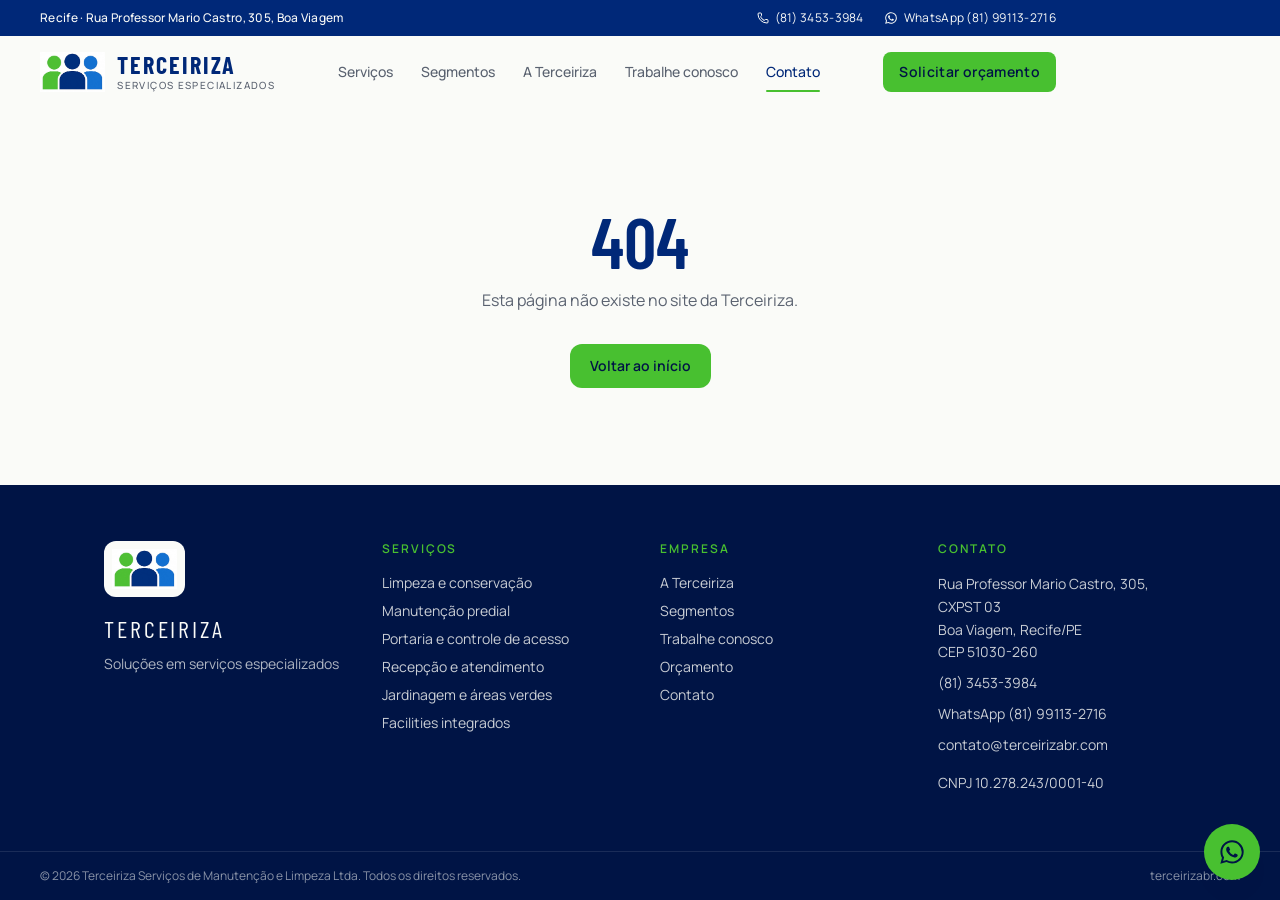
==== commit 26d38f01: "Site Terceiriza — endereco da sede atualizado 2026-10-28 Build a partir de terceirizabr-site@a5bfd79" ====
--- a/contato/index.html
+++ b/contato/index.html
@@ -1 +1 @@
-<!DOCTYPE html><html lang="pt-BR" class="antialiased"><head><meta charSet="utf-8"/><meta name="viewport" content="width=device-width, initial-scale=1"/><link rel="preload" as="image" href="/images/mark.png"/><link rel="preload" as="image" href="/images/office-interior.jpg"/><link rel="stylesheet" href="https://fonts.googleapis.com/css2?family=Barlow+Condensed:wght@500;600;700;800&amp;family=Manrope:wght@400;500;600;700&amp;display=swap" data-precedence="default"/><link rel="stylesheet" href="/assets/styles-DXJFngBh.css" data-precedence="default"/><title>Contato — Terceiriza</title><meta name="description" content="Terceiriza — soluções em serviços especializados. Limpeza, manutenção, portaria, recepção e facilities em Recife e no Brasil."/><meta name="theme-color" content="#002878"/><link rel="modulepreload" href="/assets/index-CW3wKWrH.js"/><link rel="modulepreload" href="/assets/contato-C_b3Cfue.js"/><link rel="modulepreload" href="/assets/page-hero-Y5qC5O0C.js"/><link rel="modulepreload" href="/assets/quote-form-_7R0ghrR.js"/><link rel="icon" type="image/svg+xml" href="/favicon.svg"/><link rel="preconnect" href="https://fonts.googleapis.com"/><link rel="preconnect" href="https://fonts.gstatic.com" crossorigin="anonymous"/><link rel="manifest" href="/site.webmanifest"/><link rel="apple-touch-icon" href="/icons/icon-180.png"/></head><body><div class="min-h-dvh flex flex-col bg-cream text-ink"><header class="sticky top-0 z-40 bg-cream/95 backdrop-blur-md transition-shadow duration-200"><div class="hidden md:flex items-center justify-between bg-navy text-cream pl-6 lg:pl-10 pr-40 lg:pr-56 h-9 text-xs tracking-wide"><p class="font-medium">Recife · <!-- -->Rua Abelardo, 45<!-- -->, <!-- -->Graças</p><div class="flex items-center gap-5"><a href="tel:+558134533984" class="inline-flex items-center gap-1.5 hover:text-green"><svg xmlns="http://www.w3.org/2000/svg" width="24" height="24" viewBox="0 0 24 24" fill="none" stroke="currentColor" stroke-width="2" stroke-linecap="round" stroke-linejoin="round" class="lucide lucide-phone size-3" aria-hidden="true"><path d="M13.832 16.568a1 1 0 0 0 1.213-.303l.355-.465A2 2 0 0 1 17 15h3a2 2 0 0 1 2 2v3a2 2 0 0 1-2 2A18 18 0 0 1 2 4a2 2 0 0 1 2-2h3a2 2 0 0 1 2 2v3a2 2 0 0 1-.8 1.6l-.468.351a1 1 0 0 0-.292 1.233 14 14 0 0 0 6.392 6.384"></path></svg>(81) 3453-3984</a><a href="https://wa.me/5581991132716" target="_blank" rel="noreferrer" class="inline-flex items-center gap-1.5 hover:text-green"><svg viewBox="0 0 24 24" class="size-3.5" fill="currentColor" aria-hidden="true"><path d="M19.05 4.91A9.82 9.82 0 0 0 12.04 2C6.55 2 2.08 6.45 2.08 11.94c0 1.75.46 3.45 1.32 4.95L2 22l5.25-1.38a10 10 0 0 0 4.79 1.22h.01c5.49 0 9.96-4.45 9.96-9.94a9.86 9.86 0 0 0-2.96-7zm-7 15.32h-.01a8.3 8.3 0 0 1-4.23-1.16l-.3-.18-3.12.82.83-3.04-.2-.31a8.2 8.2 0 0 1-1.26-4.38c0-4.54 3.72-8.24 8.29-8.24 2.21 0 4.29.86 5.85 2.41a8.18 8.18 0 0 1 2.43 5.83c0 4.55-3.73 8.25-8.28 8.25zm4.54-6.16c-.25-.12-1.47-.72-1.7-.81-.23-.08-.39-.12-.56.12-.17.25-.64.8-.79.97-.15.17-.29.19-.54.06-.25-.12-1.05-.39-2-1.23-.74-.66-1.23-1.47-1.38-1.72-.14-.25-.02-.38.11-.51.11-.11.25-.29.37-.43.12-.15.17-.25.25-.41.08-.17.04-.31-.02-.43-.06-.12-.56-1.34-.76-1.84-.2-.48-.4-.42-.56-.42h-.48c-.17 0-.43.06-.66.31-.23.25-.87.85-.87 2.07 0 1.22.89 2.4 1.01 2.56.12.17 1.75 2.67 4.23 3.74 1.48.64 2.07.7 2.81.59.43-.06 1.47-.6 1.67-1.18.21-.58.21-1.07.14-1.18-.06-.1-.23-.17-.48-.29z"></path></svg>WhatsApp <!-- -->(81) 99113-2716</a></div></div><div class="flex items-center justify-between gap-4 pl-4 sm:pl-6 lg:pl-10 pr-20 sm:pr-36 lg:pr-56 h-16 lg:h-[4.5rem]"><a aria-label="Terceiriza — início" href="/" class="flex items-center gap-3 min-h-11"><img src="/images/mark.png" alt="" class="h-9 w-auto sm:h-10" width="148" height="90"/><span class="flex flex-col leading-none"><span class="font-display text-xl sm:text-2xl font-bold tracking-[0.08em] text-navy uppercase leading-none">Terceiriza</span><span class="mt-1 text-[0.62rem] font-medium tracking-[0.14em] uppercase text-muted">Serviços especializados</span></span></a><nav class="hidden lg:flex items-center gap-1" aria-label="Principal"><a href="/servicos" class="relative px-3 py-2 text-sm font-medium rounded-sm transition-colors text-muted hover:text-navy">Serviços</a><a href="/segmentos" class="relative px-3 py-2 text-sm font-medium rounded-sm transition-colors text-muted hover:text-navy">Segmentos</a><a href="/sobre" class="relative px-3 py-2 text-sm font-medium rounded-sm transition-colors text-muted hover:text-navy">A Terceiriza</a><a href="/trabalhe-conosco" class="relative px-3 py-2 text-sm font-medium rounded-sm transition-colors text-muted hover:text-navy">Trabalhe conosco</a><a class="relative px-3 py-2 text-sm font-medium rounded-sm transition-colors text-navy active" href="/contato" data-status="active" aria-current="page">Contato<span class="absolute left-3 right-3 -bottom-0.5 h-0.5 bg-green rounded-full"></span></a></nav><div class="flex items-center gap-2"><a href="/orcamento" class="items-center justify-center gap-2 font-semibold tracking-wide transition-colors duration-150 ease-out focus-visible:outline-none focus-visible:ring-2 focus-visible:ring-green focus-visible:ring-offset-2 disabled:pointer-events-none disabled:opacity-50 active:scale-[0.98] select-none bg-green text-navy-deep hover:bg-green-dark shadow-soft h-10 px-4 text-sm rounded-sm hidden sm:inline-flex">Solicitar orçamento</a><button type="button" class="lg:hidden inline-flex size-11 items-center justify-center rounded-md text-navy" aria-label="Abrir menu" aria-expanded="false"><svg xmlns="http://www.w3.org/2000/svg" width="24" height="24" viewBox="0 0 24 24" fill="none" stroke="currentColor" stroke-width="2" stroke-linecap="round" stroke-linejoin="round" class="lucide lucide-menu size-6" aria-hidden="true"><path d="M4 12h16"></path><path d="M4 18h16"></path><path d="M4 6h16"></path></svg></button></div></div></header><main class="flex-1"><!--$--><section class="relative isolate overflow-hidden bg-navy-deep text-cream min-h-[38vh]"><img src="/images/office-interior.jpg" alt="" class="absolute inset-0 size-full object-cover object-center opacity-40"/><div class="absolute inset-0 bg-gradient-to-r from-navy-deep via-navy-deep/85 to-navy/40"></div><div class="relative mx-auto max-w-6xl px-4 sm:px-6 lg:px-10 py-16 sm:py-20"><p class="text-xs font-semibold uppercase tracking-[0.22em] text-green">Fale com a gente</p><h1 class="mt-3 font-display text-5xl sm:text-6xl lg:text-7xl font-semibold tracking-tight uppercase max-w-4xl">Contato</h1><p class="mt-5 max-w-2xl text-base sm:text-lg text-cream/80 leading-relaxed">Sede nas Graças, Recife. Comercial, operação e DP no mesmo endereço — e no WhatsApp.</p></div></section><section class="mx-auto max-w-6xl px-4 sm:px-6 lg:px-10 py-16 sm:py-20 grid lg:grid-cols-2 gap-12"><div><p class="text-xs font-semibold uppercase tracking-[0.22em] text-green">Sede</p><h2 class="mt-3 font-display text-4xl uppercase tracking-tight text-navy">Recife<!-- -->, Pernambuco</h2><ul class="mt-8 space-y-5"><li class="flex gap-3"><svg xmlns="http://www.w3.org/2000/svg" width="24" height="24" viewBox="0 0 24 24" fill="none" stroke="currentColor" stroke-width="2" stroke-linecap="round" stroke-linejoin="round" class="lucide lucide-map-pin size-5 text-green shrink-0 mt-0.5" aria-hidden="true"><path d="M20 10c0 4.993-5.539 10.193-7.399 11.799a1 1 0 0 1-1.202 0C9.539 20.193 4 14.993 4 10a8 8 0 0 1 16 0"></path><circle cx="12" cy="10" r="3"></circle></svg><span>Rua Abelardo, 45<!-- --> — <!-- -->Graças<br/>Recife<!-- -->/<!-- -->PE<!-- --> · CEP <!-- -->52050-310</span></li><li class="flex gap-3"><svg xmlns="http://www.w3.org/2000/svg" width="24" height="24" viewBox="0 0 24 24" fill="none" stroke="currentColor" stroke-width="2" stroke-linecap="round" stroke-linejoin="round" class="lucide lucide-phone size-5 text-green shrink-0 mt-0.5" aria-hidden="true"><path d="M13.832 16.568a1 1 0 0 0 1.213-.303l.355-.465A2 2 0 0 1 17 15h3a2 2 0 0 1 2 2v3a2 2 0 0 1-2 2A18 18 0 0 1 2 4a2 2 0 0 1 2-2h3a2 2 0 0 1 2 2v3a2 2 0 0 1-.8 1.6l-.468.351a1 1 0 0 0-.292 1.233 14 14 0 0 0 6.392 6.384"></path></svg><span><a href="tel:+558134533984" class="text-navy font-medium">(81) 3453-3984</a><br/><a href="https://wa.me/5581991132716" target="_blank" rel="noreferrer" class="text-navy font-medium">WhatsApp <!-- -->(81) 99113-2716</a></span></li><li class="flex gap-3"><svg xmlns="http://www.w3.org/2000/svg" width="24" height="24" viewBox="0 0 24 24" fill="none" stroke="currentColor" stroke-width="2" stroke-linecap="round" stroke-linejoin="round" class="lucide lucide-mail size-5 text-green shrink-0 mt-0.5" aria-hidden="true"><path d="m22 7-8.991 5.727a2 2 0 0 1-2.009 0L2 7"></path><rect x="2" y="4" width="20" height="16" rx="2"></rect></svg><span>Comercial:<!-- --> <a href="mailto:contato@terceirizabr.com" class="text-navy font-medium">contato@terceirizabr.com</a><br/>DP:<!-- --> <a href="mailto:departamentopessoalterceiriza@gmail.com" class="text-navy font-medium">departamentopessoalterceiriza@gmail.com</a></span></li></ul><p class="mt-6 text-sm text-muted">Instagram<!-- --> <a href="https://www.instagram.com/terceirizabr/" target="_blank" rel="noreferrer" class="text-navy underline">@terceirizabr</a> · <a href="https://www.linkedin.com/company/terceirizabr" target="_blank" rel="noreferrer" class="text-navy underline">LinkedIn</a></p><div class="mt-8 overflow-hidden rounded-xl border border-line aspect-[16/11]"><iframe title="Mapa da sede Terceiriza" src="https://maps.google.com/maps?q=Rua%20Abelardo%2C%2045%2C%20Gra%C3%A7as%2C%20Recife%20PE%2052050-310&amp;z=16&amp;output=embed" class="size-full border-0" loading="lazy" referrerPolicy="no-referrer-when-downgrade"></iframe></div></div><div class="rounded-xl border border-line bg-cream p-6 sm:p-8"><h2 class="font-display text-3xl uppercase tracking-tight text-navy">Escreva para o comercial</h2><p class="mt-2 mb-6 text-sm text-muted">O mesmo formulário de orçamento. Se a dúvida for outra, descreva no campo de mensagem.</p><form class="grid gap-4 sm:grid-cols-2"><div><label class="mb-1.5 block text-sm font-medium text-ink">Nome</label><input class="h-11 w-full rounded-md border border-line bg-cream px-3.5 text-sm text-ink placeholder:text-muted/80 transition-colors duration-150 focus:border-navy focus:outline-none focus:ring-2 focus:ring-navy/15" required="" autoComplete="name" name="nome"/></div><div><label class="mb-1.5 block text-sm font-medium text-ink">E-mail</label><input class="h-11 w-full rounded-md border border-line bg-cream px-3.5 text-sm text-ink placeholder:text-muted/80 transition-colors duration-150 focus:border-navy focus:outline-none focus:ring-2 focus:ring-navy/15" type="email" required="" autoComplete="email" name="email"/></div><div><label class="mb-1.5 block text-sm font-medium text-ink">Telefone / WhatsApp</label><input class="h-11 w-full rounded-md border border-line bg-cream px-3.5 text-sm text-ink placeholder:text-muted/80 transition-colors duration-150 focus:border-navy focus:outline-none focus:ring-2 focus:ring-navy/15" required="" autoComplete="tel" placeholder="(81) 00000-0000" name="telefone"/></div><div><label class="mb-1.5 block text-sm font-medium text-ink">Empresa</label><input class="h-11 w-full rounded-md border border-line bg-cream px-3.5 text-sm text-ink placeholder:text-muted/80 transition-colors duration-150 focus:border-navy focus:outline-none focus:ring-2 focus:ring-navy/15" required="" name="empresa"/></div><div><label class="mb-1.5 block text-sm font-medium text-ink">Cargo</label><input class="h-11 w-full rounded-md border border-line bg-cream px-3.5 text-sm text-ink placeholder:text-muted/80 transition-colors duration-150 focus:border-navy focus:outline-none focus:ring-2 focus:ring-navy/15" name="cargo"/></div><div><label class="mb-1.5 block text-sm font-medium text-ink">Cidade</label><input class="h-11 w-full rounded-md border border-line bg-cream px-3.5 text-sm text-ink placeholder:text-muted/80 transition-colors duration-150 focus:border-navy focus:outline-none focus:ring-2 focus:ring-navy/15" required="" placeholder="Recife / PE" name="cidade"/></div><div class="sm:col-span-2"><label class="mb-1.5 block text-sm font-medium text-ink">Porte da operação</label><select name="porte" required="" class="h-11 w-full rounded-md border border-line bg-cream px-3.5 text-sm text-ink focus:border-navy focus:outline-none focus:ring-2 focus:ring-navy/15"><option value="" disabled="" selected="">Selecione</option><option value="MEI / pequena">MEI / pequena</option><option value="Média empresa">Média empresa</option><option value="Grande empresa">Grande empresa</option><option value="Condomínio / administradora">Condomínio / administradora</option><option value="Órgão público">Órgão público</option><option value="Outro">Outro</option></select></div><fieldset class="sm:col-span-2"><legend class="mb-2 text-sm font-medium text-ink">Serviços de interesse</legend><div class="grid sm:grid-cols-2 gap-2"><label class="flex items-center gap-2.5 min-h-11 rounded-md border border-line bg-cream px-3 text-sm"><input type="checkbox" class="size-4 accent-navy" name="servicos" value="limpeza-e-conservacao"/>Limpeza e conservação</label><label class="flex items-center gap-2.5 min-h-11 rounded-md border border-line bg-cream px-3 text-sm"><input type="checkbox" class="size-4 accent-navy" name="servicos" value="manutencao-predial"/>Manutenção predial</label><label class="flex items-center gap-2.5 min-h-11 rounded-md border border-line bg-cream px-3 text-sm"><input type="checkbox" class="size-4 accent-navy" name="servicos" value="portaria-e-acesso"/>Portaria e controle de acesso</label><label class="flex items-center gap-2.5 min-h-11 rounded-md border border-line bg-cream px-3 text-sm"><input type="checkbox" class="size-4 accent-navy" name="servicos" value="recepcao-e-atendimento"/>Recepção e atendimento</label><label class="flex items-center gap-2.5 min-h-11 rounded-md border border-line bg-cream px-3 text-sm"><input type="checkbox" class="size-4 accent-navy" name="servicos" value="jardinagem"/>Jardinagem e áreas verdes</label><label class="flex items-center gap-2.5 min-h-11 rounded-md border border-line bg-cream px-3 text-sm"><input type="checkbox" class="size-4 accent-navy" name="servicos" value="facilities"/>Facilities integrados</label><label class="flex items-center gap-2.5 min-h-11 rounded-md border border-line bg-cream px-3 text-sm"><input type="checkbox" class="size-4 accent-navy" name="servicos" value="consultoria"/>Consultoria em terceirização</label></div></fieldset><div class="sm:col-span-2"><label class="mb-1.5 block text-sm font-medium text-ink">Como conheceu a Terceiriza?</label><select name="origem" class="h-11 w-full rounded-md border border-line bg-cream px-3.5 text-sm text-ink focus:border-navy focus:outline-none focus:ring-2 focus:ring-navy/15"><option>Indicação</option><option>Google</option><option>Instagram</option><option>LinkedIn</option><option>Já sou cliente</option><option>Outro</option></select></div><div class="sm:col-span-2"><label class="mb-1.5 block text-sm font-medium text-ink">Conte um pouco da necessidade</label><textarea class="min-h-28 w-full rounded-lg border border-line bg-cream px-3.5 py-3 text-sm text-ink placeholder:text-muted/80 transition-colors duration-150 focus:border-navy focus:outline-none focus:ring-2 focus:ring-navy/15" name="mensagem" required="" placeholder="Unidades, horários, número estimado de postos, particularidades do ambiente…"></textarea></div><div class="sm:col-span-2 flex flex-col sm:flex-row sm:items-center gap-4 pt-2"><button class="inline-flex items-center justify-center gap-2 font-semibold tracking-wide transition-colors duration-150 ease-out focus-visible:outline-none focus-visible:ring-2 focus-visible:ring-green focus-visible:ring-offset-2 disabled:pointer-events-none disabled:opacity-50 active:scale-[0.98] select-none bg-green text-navy-deep hover:bg-green-dark shadow-soft h-12 px-6 text-base rounded-md" type="submit">Enviar pedido de orçamento</button><p class="text-xs text-muted leading-relaxed">Ao enviar, você concorda em ser contatado pela equipe comercial da Terceiriza.</p></div></form></div></section><!--/$--></main><footer class="bg-navy-deep text-cream"><div class="mx-auto max-w-6xl px-4 sm:px-6 lg:px-10 py-14 grid gap-10 md:grid-cols-4"><div class="md:col-span-1"><div class="inline-flex rounded-md bg-cream p-2"><img src="/images/mark.png" alt="" class="h-10 w-auto"/></div><p class="mt-4 font-display text-2xl tracking-[0.12em] uppercase">Terceiriza</p><p class="mt-2 text-sm text-cream/70 leading-relaxed">Soluções em serviços especializados</p></div><div><p class="text-xs font-semibold uppercase tracking-[0.16em] text-green">Serviços</p><ul class="mt-4 space-y-2 text-sm text-cream/80"><li><a href="/servico/limpeza-e-conservacao" class="hover:text-cream">Limpeza e conservação</a></li><li><a href="/servico/manutencao-predial" class="hover:text-cream">Manutenção predial</a></li><li><a href="/servico/portaria-e-acesso" class="hover:text-cream">Portaria e controle de acesso</a></li><li><a href="/servico/recepcao-e-atendimento" class="hover:text-cream">Recepção e atendimento</a></li><li><a href="/servico/jardinagem" class="hover:text-cream">Jardinagem e áreas verdes</a></li><li><a href="/servico/facilities" class="hover:text-cream">Facilities integrados</a></li></ul></div><div><p class="text-xs font-semibold uppercase tracking-[0.16em] text-green">Empresa</p><ul class="mt-4 space-y-2 text-sm text-cream/80"><li><a href="/sobre" class="hover:text-cream">A Terceiriza</a></li><li><a href="/segmentos" class="hover:text-cream">Segmentos</a></li><li><a href="/trabalhe-conosco" class="hover:text-cream">Trabalhe conosco</a></li><li><a href="/orcamento" class="hover:text-cream">Orçamento</a></li><li><a class="hover:text-cream active" href="/contato" data-status="active" aria-current="page">Contato</a></li></ul></div><div><p class="text-xs font-semibold uppercase tracking-[0.16em] text-green">Contato</p><ul class="mt-4 space-y-2 text-sm text-cream/80 leading-relaxed"><li>Rua Abelardo, 45<br/>Graças<!-- -->, <!-- -->Recife<!-- -->/<!-- -->PE<br/>CEP <!-- -->52050-310</li><li><a href="tel:+558134533984" class="hover:text-cream">(81) 3453-3984</a></li><li><a href="https://wa.me/5581991132716" target="_blank" rel="noreferrer" class="hover:text-cream">WhatsApp <!-- -->(81) 99113-2716</a></li><li><a href="mailto:contato@terceirizabr.com" class="hover:text-cream">contato@terceirizabr.com</a></li><li class="pt-2">CNPJ <!-- -->10.278.243/0001-40</li></ul></div></div><div class="border-t border-cream/10 px-4 sm:px-6 lg:px-10 py-4 flex flex-col sm:flex-row gap-2 sm:items-center sm:justify-between text-xs text-cream/55"><p>© <!-- -->2026<!-- --> <!-- -->Terceiriza Serviços de Manutenção e Limpeza Ltda<!-- -->. Todos os direitos reservados.</p><p>terceirizabr.com</p></div></footer><a href="https://wa.me/5581991132716" target="_blank" rel="noreferrer" class="fixed bottom-5 right-5 z-40 flex size-14 items-center justify-center rounded-full bg-green text-navy-deep shadow-soft hover:bg-green-dark" aria-label="Falar no WhatsApp"><svg viewBox="0 0 24 24" class="size-7" fill="currentColor" aria-hidden="true"><path d="M19.05 4.91A9.82 9.82 0 0 0 12.04 2C6.55 2 2.08 6.45 2.08 11.94c0 1.75.46 3.45 1.32 4.95L2 22l5.25-1.38a10 10 0 0 0 4.79 1.22h.01c5.49 0 9.96-4.45 9.96-9.94a9.86 9.86 0 0 0-2.96-7zm-7 15.32h-.01a8.3 8.3 0 0 1-4.23-1.16l-.3-.18-3.12.82.83-3.04-.2-.31a8.2 8.2 0 0 1-1.26-4.38c0-4.54 3.72-8.24 8.29-8.24 2.21 0 4.29.86 5.85 2.41a8.18 8.18 0 0 1 2.43 5.83c0 4.55-3.73 8.25-8.28 8.25zm4.54-6.16c-.25-.12-1.47-.72-1.7-.81-.23-.08-.39-.12-.56.12-.17.25-.64.8-.79.97-.15.17-.29.19-.54.06-.25-.12-1.05-.39-2-1.23-.74-.66-1.23-1.47-1.38-1.72-.14-.25-.02-.38.11-.51.11-.11.25-.29.37-.43.12-.15.17-.25.25-.41.08-.17.04-.31-.02-.43-.06-.12-.56-1.34-.76-1.84-.2-.48-.4-.42-.56-.42h-.48c-.17 0-.43.06-.66.31-.23.25-.87.85-.87 2.07 0 1.22.89 2.4 1.01 2.56.12.17 1.75 2.67 4.23 3.74 1.48.64 2.07.7 2.81.59.43-.06 1.47-.6 1.67-1.18.21-.58.21-1.07.14-1.18-.06-.1-.23-.17-.48-.29z"></path></svg></a></div><script class="$tsr" id="$tsr-stream-barrier">(self.$R=self.$R||{})["tsr"]=[];self.$_TSR={h(){this.hydrated=!0,this.c()},e(){this.streamEnded=!0,this.c()},c(){this.hydrated&&this.streamEnded&&(delete self.$_TSR,delete self.$R.tsr)},p(e){this.initialized?e():this.buffer.push(e)},buffer:[]};$_TSR.router=($R=>$R[0]={manifest:$R[1]={routes:$R[2]={__root__:$R[3]={preloads:$R[4]=["/assets/index-CW3wKWrH.js"],scripts:$R[5]=[$R[6]={attrs:$R[7]={type:"module",async:!0,src:"/assets/index-CW3wKWrH.js"}}]},"/contato":$R[8]={preloads:$R[9]=["/assets/contato-C_b3Cfue.js","/assets/page-hero-Y5qC5O0C.js","/assets/quote-form-_7R0ghrR.js"]}}},matches:$R[10]=[$R[11]={i:"__root__ ",u:1787429649860,s:"success",ssr:!0},$R[12]={i:" contato contato",u:1787429649860,s:"success",ssr:!0}]})($R["tsr"]);$_TSR.e();document.currentScript.remove()</script><script type="module" async="" src="/assets/index-CW3wKWrH.js"></script></body></html>+<!DOCTYPE html><html lang="pt-BR" class="antialiased"><head><meta charSet="utf-8"/><meta name="viewport" content="width=device-width, initial-scale=1"/><link rel="preload" as="image" href="/images/mark.png"/><link rel="preload" as="image" href="/images/office-interior.jpg"/><link rel="stylesheet" href="https://fonts.googleapis.com/css2?family=Barlow+Condensed:wght@500;600;700;800&amp;family=Manrope:wght@400;500;600;700&amp;display=swap" data-precedence="default"/><link rel="stylesheet" href="/assets/styles-DXJFngBh.css" data-precedence="default"/><title>Contato — Terceiriza</title><meta name="description" content="Terceiriza — soluções em serviços especializados. Limpeza, manutenção, portaria, recepção e facilities em Recife e no Brasil."/><meta name="theme-color" content="#002878"/><link rel="modulepreload" href="/assets/index-Dn2ufBx3.js"/><link rel="modulepreload" href="/assets/contato-BnSPl2kp.js"/><link rel="modulepreload" href="/assets/page-hero-Bi9WzxJw.js"/><link rel="modulepreload" href="/assets/quote-form-7KtZuAVQ.js"/><link rel="icon" type="image/svg+xml" href="/favicon.svg"/><link rel="preconnect" href="https://fonts.googleapis.com"/><link rel="preconnect" href="https://fonts.gstatic.com" crossorigin="anonymous"/><link rel="manifest" href="/site.webmanifest"/><link rel="apple-touch-icon" href="/icons/icon-180.png"/></head><body><div class="min-h-dvh flex flex-col bg-cream text-ink"><header class="sticky top-0 z-40 bg-cream/95 backdrop-blur-md transition-shadow duration-200"><div class="hidden md:flex items-center justify-between bg-navy text-cream pl-6 lg:pl-10 pr-40 lg:pr-56 h-9 text-xs tracking-wide"><p class="font-medium">Recife · <!-- -->Rua Professor Mario Castro, 305<!-- -->, <!-- -->Boa Viagem</p><div class="flex items-center gap-5"><a href="tel:+558134533984" class="inline-flex items-center gap-1.5 hover:text-green"><svg xmlns="http://www.w3.org/2000/svg" width="24" height="24" viewBox="0 0 24 24" fill="none" stroke="currentColor" stroke-width="2" stroke-linecap="round" stroke-linejoin="round" class="lucide lucide-phone size-3" aria-hidden="true"><path d="M13.832 16.568a1 1 0 0 0 1.213-.303l.355-.465A2 2 0 0 1 17 15h3a2 2 0 0 1 2 2v3a2 2 0 0 1-2 2A18 18 0 0 1 2 4a2 2 0 0 1 2-2h3a2 2 0 0 1 2 2v3a2 2 0 0 1-.8 1.6l-.468.351a1 1 0 0 0-.292 1.233 14 14 0 0 0 6.392 6.384"></path></svg>(81) 3453-3984</a><a href="https://wa.me/5581991132716" target="_blank" rel="noreferrer" class="inline-flex items-center gap-1.5 hover:text-green"><svg viewBox="0 0 24 24" class="size-3.5" fill="currentColor" aria-hidden="true"><path d="M19.05 4.91A9.82 9.82 0 0 0 12.04 2C6.55 2 2.08 6.45 2.08 11.94c0 1.75.46 3.45 1.32 4.95L2 22l5.25-1.38a10 10 0 0 0 4.79 1.22h.01c5.49 0 9.96-4.45 9.96-9.94a9.86 9.86 0 0 0-2.96-7zm-7 15.32h-.01a8.3 8.3 0 0 1-4.23-1.16l-.3-.18-3.12.82.83-3.04-.2-.31a8.2 8.2 0 0 1-1.26-4.38c0-4.54 3.72-8.24 8.29-8.24 2.21 0 4.29.86 5.85 2.41a8.18 8.18 0 0 1 2.43 5.83c0 4.55-3.73 8.25-8.28 8.25zm4.54-6.16c-.25-.12-1.47-.72-1.7-.81-.23-.08-.39-.12-.56.12-.17.25-.64.8-.79.97-.15.17-.29.19-.54.06-.25-.12-1.05-.39-2-1.23-.74-.66-1.23-1.47-1.38-1.72-.14-.25-.02-.38.11-.51.11-.11.25-.29.37-.43.12-.15.17-.25.25-.41.08-.17.04-.31-.02-.43-.06-.12-.56-1.34-.76-1.84-.2-.48-.4-.42-.56-.42h-.48c-.17 0-.43.06-.66.31-.23.25-.87.85-.87 2.07 0 1.22.89 2.4 1.01 2.56.12.17 1.75 2.67 4.23 3.74 1.48.64 2.07.7 2.81.59.43-.06 1.47-.6 1.67-1.18.21-.58.21-1.07.14-1.18-.06-.1-.23-.17-.48-.29z"></path></svg>WhatsApp <!-- -->(81) 99113-2716</a></div></div><div class="flex items-center justify-between gap-4 pl-4 sm:pl-6 lg:pl-10 pr-20 sm:pr-36 lg:pr-56 h-16 lg:h-[4.5rem]"><a aria-label="Terceiriza — início" href="/" class="flex items-center gap-3 min-h-11"><img src="/images/mark.png" alt="" class="h-9 w-auto sm:h-10" width="148" height="90"/><span class="flex flex-col leading-none"><span class="font-display text-xl sm:text-2xl font-bold tracking-[0.08em] text-navy uppercase leading-none">Terceiriza</span><span class="mt-1 text-[0.62rem] font-medium tracking-[0.14em] uppercase text-muted">Serviços especializados</span></span></a><nav class="hidden lg:flex items-center gap-1" aria-label="Principal"><a href="/servicos" class="relative px-3 py-2 text-sm font-medium rounded-sm transition-colors text-muted hover:text-navy">Serviços</a><a href="/segmentos" class="relative px-3 py-2 text-sm font-medium rounded-sm transition-colors text-muted hover:text-navy">Segmentos</a><a href="/sobre" class="relative px-3 py-2 text-sm font-medium rounded-sm transition-colors text-muted hover:text-navy">A Terceiriza</a><a href="/trabalhe-conosco" class="relative px-3 py-2 text-sm font-medium rounded-sm transition-colors text-muted hover:text-navy">Trabalhe conosco</a><a class="relative px-3 py-2 text-sm font-medium rounded-sm transition-colors text-navy active" href="/contato" data-status="active" aria-current="page">Contato<span class="absolute left-3 right-3 -bottom-0.5 h-0.5 bg-green rounded-full"></span></a></nav><div class="flex items-center gap-2"><a href="/orcamento" class="items-center justify-center gap-2 font-semibold tracking-wide transition-colors duration-150 ease-out focus-visible:outline-none focus-visible:ring-2 focus-visible:ring-green focus-visible:ring-offset-2 disabled:pointer-events-none disabled:opacity-50 active:scale-[0.98] select-none bg-green text-navy-deep hover:bg-green-dark shadow-soft h-10 px-4 text-sm rounded-sm hidden sm:inline-flex">Solicitar orçamento</a><button type="button" class="lg:hidden inline-flex size-11 items-center justify-center rounded-md text-navy" aria-label="Abrir menu" aria-expanded="false"><svg xmlns="http://www.w3.org/2000/svg" width="24" height="24" viewBox="0 0 24 24" fill="none" stroke="currentColor" stroke-width="2" stroke-linecap="round" stroke-linejoin="round" class="lucide lucide-menu size-6" aria-hidden="true"><path d="M4 12h16"></path><path d="M4 18h16"></path><path d="M4 6h16"></path></svg></button></div></div></header><main class="flex-1"><!--$--><section class="relative isolate overflow-hidden bg-navy-deep text-cream min-h-[38vh]"><img src="/images/office-interior.jpg" alt="" class="absolute inset-0 size-full object-cover object-center opacity-40"/><div class="absolute inset-0 bg-gradient-to-r from-navy-deep via-navy-deep/85 to-navy/40"></div><div class="relative mx-auto max-w-6xl px-4 sm:px-6 lg:px-10 py-16 sm:py-20"><p class="text-xs font-semibold uppercase tracking-[0.22em] text-green">Fale com a gente</p><h1 class="mt-3 font-display text-5xl sm:text-6xl lg:text-7xl font-semibold tracking-tight uppercase max-w-4xl">Contato</h1><p class="mt-5 max-w-2xl text-base sm:text-lg text-cream/80 leading-relaxed">Sede em Boa Viagem, Recife. Comercial, operação e DP no mesmo endereço — e no WhatsApp.</p></div></section><section class="mx-auto max-w-6xl px-4 sm:px-6 lg:px-10 py-16 sm:py-20 grid lg:grid-cols-2 gap-12"><div><p class="text-xs font-semibold uppercase tracking-[0.22em] text-green">Sede</p><h2 class="mt-3 font-display text-4xl uppercase tracking-tight text-navy">Recife<!-- -->, Pernambuco</h2><ul class="mt-8 space-y-5"><li class="flex gap-3"><svg xmlns="http://www.w3.org/2000/svg" width="24" height="24" viewBox="0 0 24 24" fill="none" stroke="currentColor" stroke-width="2" stroke-linecap="round" stroke-linejoin="round" class="lucide lucide-map-pin size-5 text-green shrink-0 mt-0.5" aria-hidden="true"><path d="M20 10c0 4.993-5.539 10.193-7.399 11.799a1 1 0 0 1-1.202 0C9.539 20.193 4 14.993 4 10a8 8 0 0 1 16 0"></path><circle cx="12" cy="10" r="3"></circle></svg><span>Rua Professor Mario Castro, 305<!-- -->, <!-- -->CXPST 03<!-- --> — <!-- -->Boa Viagem<br/>Recife<!-- -->/<!-- -->PE<!-- --> · CEP <!-- -->51030-260</span></li><li class="flex gap-3"><svg xmlns="http://www.w3.org/2000/svg" width="24" height="24" viewBox="0 0 24 24" fill="none" stroke="currentColor" stroke-width="2" stroke-linecap="round" stroke-linejoin="round" class="lucide lucide-phone size-5 text-green shrink-0 mt-0.5" aria-hidden="true"><path d="M13.832 16.568a1 1 0 0 0 1.213-.303l.355-.465A2 2 0 0 1 17 15h3a2 2 0 0 1 2 2v3a2 2 0 0 1-2 2A18 18 0 0 1 2 4a2 2 0 0 1 2-2h3a2 2 0 0 1 2 2v3a2 2 0 0 1-.8 1.6l-.468.351a1 1 0 0 0-.292 1.233 14 14 0 0 0 6.392 6.384"></path></svg><span><a href="tel:+558134533984" class="text-navy font-medium">(81) 3453-3984</a><br/><a href="https://wa.me/5581991132716" target="_blank" rel="noreferrer" class="text-navy font-medium">WhatsApp <!-- -->(81) 99113-2716</a></span></li><li class="flex gap-3"><svg xmlns="http://www.w3.org/2000/svg" width="24" height="24" viewBox="0 0 24 24" fill="none" stroke="currentColor" stroke-width="2" stroke-linecap="round" stroke-linejoin="round" class="lucide lucide-mail size-5 text-green shrink-0 mt-0.5" aria-hidden="true"><path d="m22 7-8.991 5.727a2 2 0 0 1-2.009 0L2 7"></path><rect x="2" y="4" width="20" height="16" rx="2"></rect></svg><span>Comercial:<!-- --> <a href="mailto:contato@terceirizabr.com" class="text-navy font-medium">contato@terceirizabr.com</a><br/>DP:<!-- --> <a href="mailto:departamentopessoalterceiriza@gmail.com" class="text-navy font-medium">departamentopessoalterceiriza@gmail.com</a></span></li></ul><p class="mt-6 text-sm text-muted">Instagram<!-- --> <a href="https://www.instagram.com/terceirizabr/" target="_blank" rel="noreferrer" class="text-navy underline">@terceirizabr</a> · <a href="https://www.linkedin.com/company/terceirizabr" target="_blank" rel="noreferrer" class="text-navy underline">LinkedIn</a></p><div class="mt-8 overflow-hidden rounded-xl border border-line aspect-[16/11]"><iframe title="Mapa da sede Terceiriza" src="https://maps.google.com/maps?q=Rua%20Professor%20Mario%20Castro%2C%20305%2C%20Boa%20Viagem%2C%20Recife%20PE%2051030-260&amp;z=16&amp;output=embed" class="size-full border-0" loading="lazy" referrerPolicy="no-referrer-when-downgrade"></iframe></div></div><div class="rounded-xl border border-line bg-cream p-6 sm:p-8"><h2 class="font-display text-3xl uppercase tracking-tight text-navy">Escreva para o comercial</h2><p class="mt-2 mb-6 text-sm text-muted">O mesmo formulário de orçamento. Se a dúvida for outra, descreva no campo de mensagem.</p><form class="grid gap-4 sm:grid-cols-2"><div><label class="mb-1.5 block text-sm font-medium text-ink">Nome</label><input class="h-11 w-full rounded-md border border-line bg-cream px-3.5 text-sm text-ink placeholder:text-muted/80 transition-colors duration-150 focus:border-navy focus:outline-none focus:ring-2 focus:ring-navy/15" required="" autoComplete="name" name="nome"/></div><div><label class="mb-1.5 block text-sm font-medium text-ink">E-mail</label><input class="h-11 w-full rounded-md border border-line bg-cream px-3.5 text-sm text-ink placeholder:text-muted/80 transition-colors duration-150 focus:border-navy focus:outline-none focus:ring-2 focus:ring-navy/15" type="email" required="" autoComplete="email" name="email"/></div><div><label class="mb-1.5 block text-sm font-medium text-ink">Telefone / WhatsApp</label><input class="h-11 w-full rounded-md border border-line bg-cream px-3.5 text-sm text-ink placeholder:text-muted/80 transition-colors duration-150 focus:border-navy focus:outline-none focus:ring-2 focus:ring-navy/15" required="" autoComplete="tel" placeholder="(81) 00000-0000" name="telefone"/></div><div><label class="mb-1.5 block text-sm font-medium text-ink">Empresa</label><input class="h-11 w-full rounded-md border border-line bg-cream px-3.5 text-sm text-ink placeholder:text-muted/80 transition-colors duration-150 focus:border-navy focus:outline-none focus:ring-2 focus:ring-navy/15" required="" name="empresa"/></div><div><label class="mb-1.5 block text-sm font-medium text-ink">Cargo</label><input class="h-11 w-full rounded-md border border-line bg-cream px-3.5 text-sm text-ink placeholder:text-muted/80 transition-colors duration-150 focus:border-navy focus:outline-none focus:ring-2 focus:ring-navy/15" name="cargo"/></div><div><label class="mb-1.5 block text-sm font-medium text-ink">Cidade</label><input class="h-11 w-full rounded-md border border-line bg-cream px-3.5 text-sm text-ink placeholder:text-muted/80 transition-colors duration-150 focus:border-navy focus:outline-none focus:ring-2 focus:ring-navy/15" required="" placeholder="Recife / PE" name="cidade"/></div><div class="sm:col-span-2"><label class="mb-1.5 block text-sm font-medium text-ink">Porte da operação</label><select name="porte" required="" class="h-11 w-full rounded-md border border-line bg-cream px-3.5 text-sm text-ink focus:border-navy focus:outline-none focus:ring-2 focus:ring-navy/15"><option value="" disabled="" selected="">Selecione</option><option value="MEI / pequena">MEI / pequena</option><option value="Média empresa">Média empresa</option><option value="Grande empresa">Grande empresa</option><option value="Condomínio / administradora">Condomínio / administradora</option><option value="Órgão público">Órgão público</option><option value="Outro">Outro</option></select></div><fieldset class="sm:col-span-2"><legend class="mb-2 text-sm font-medium text-ink">Serviços de interesse</legend><div class="grid sm:grid-cols-2 gap-2"><label class="flex items-center gap-2.5 min-h-11 rounded-md border border-line bg-cream px-3 text-sm"><input type="checkbox" class="size-4 accent-navy" name="servicos" value="limpeza-e-conservacao"/>Limpeza e conservação</label><label class="flex items-center gap-2.5 min-h-11 rounded-md border border-line bg-cream px-3 text-sm"><input type="checkbox" class="size-4 accent-navy" name="servicos" value="manutencao-predial"/>Manutenção predial</label><label class="flex items-center gap-2.5 min-h-11 rounded-md border border-line bg-cream px-3 text-sm"><input type="checkbox" class="size-4 accent-navy" name="servicos" value="portaria-e-acesso"/>Portaria e controle de acesso</label><label class="flex items-center gap-2.5 min-h-11 rounded-md border border-line bg-cream px-3 text-sm"><input type="checkbox" class="size-4 accent-navy" name="servicos" value="recepcao-e-atendimento"/>Recepção e atendimento</label><label class="flex items-center gap-2.5 min-h-11 rounded-md border border-line bg-cream px-3 text-sm"><input type="checkbox" class="size-4 accent-navy" name="servicos" value="jardinagem"/>Jardinagem e áreas verdes</label><label class="flex items-center gap-2.5 min-h-11 rounded-md border border-line bg-cream px-3 text-sm"><input type="checkbox" class="size-4 accent-navy" name="servicos" value="facilities"/>Facilities integrados</label><label class="flex items-center gap-2.5 min-h-11 rounded-md border border-line bg-cream px-3 text-sm"><input type="checkbox" class="size-4 accent-navy" name="servicos" value="consultoria"/>Consultoria em terceirização</label></div></fieldset><div class="sm:col-span-2"><label class="mb-1.5 block text-sm font-medium text-ink">Como conheceu a Terceiriza?</label><select name="origem" class="h-11 w-full rounded-md border border-line bg-cream px-3.5 text-sm text-ink focus:border-navy focus:outline-none focus:ring-2 focus:ring-navy/15"><option>Indicação</option><option>Google</option><option>Instagram</option><option>LinkedIn</option><option>Já sou cliente</option><option>Outro</option></select></div><div class="sm:col-span-2"><label class="mb-1.5 block text-sm font-medium text-ink">Conte um pouco da necessidade</label><textarea class="min-h-28 w-full rounded-lg border border-line bg-cream px-3.5 py-3 text-sm text-ink placeholder:text-muted/80 transition-colors duration-150 focus:border-navy focus:outline-none focus:ring-2 focus:ring-navy/15" name="mensagem" required="" placeholder="Unidades, horários, número estimado de postos, particularidades do ambiente…"></textarea></div><div class="sm:col-span-2 flex flex-col sm:flex-row sm:items-center gap-4 pt-2"><button class="inline-flex items-center justify-center gap-2 font-semibold tracking-wide transition-colors duration-150 ease-out focus-visible:outline-none focus-visible:ring-2 focus-visible:ring-green focus-visible:ring-offset-2 disabled:pointer-events-none disabled:opacity-50 active:scale-[0.98] select-none bg-green text-navy-deep hover:bg-green-dark shadow-soft h-12 px-6 text-base rounded-md" type="submit">Enviar pedido de orçamento</button><p class="text-xs text-muted leading-relaxed">Ao enviar, você concorda em ser contatado pela equipe comercial da Terceiriza.</p></div></form></div></section><!--/$--></main><footer class="bg-navy-deep text-cream"><div class="mx-auto max-w-6xl px-4 sm:px-6 lg:px-10 py-14 grid gap-10 md:grid-cols-4"><div class="md:col-span-1"><div class="inline-flex rounded-md bg-cream p-2"><img src="/images/mark.png" alt="" class="h-10 w-auto"/></div><p class="mt-4 font-display text-2xl tracking-[0.12em] uppercase">Terceiriza</p><p class="mt-2 text-sm text-cream/70 leading-relaxed">Soluções em serviços especializados</p></div><div><p class="text-xs font-semibold uppercase tracking-[0.16em] text-green">Serviços</p><ul class="mt-4 space-y-2 text-sm text-cream/80"><li><a href="/servico/limpeza-e-conservacao" class="hover:text-cream">Limpeza e conservação</a></li><li><a href="/servico/manutencao-predial" class="hover:text-cream">Manutenção predial</a></li><li><a href="/servico/portaria-e-acesso" class="hover:text-cream">Portaria e controle de acesso</a></li><li><a href="/servico/recepcao-e-atendimento" class="hover:text-cream">Recepção e atendimento</a></li><li><a href="/servico/jardinagem" class="hover:text-cream">Jardinagem e áreas verdes</a></li><li><a href="/servico/facilities" class="hover:text-cream">Facilities integrados</a></li></ul></div><div><p class="text-xs font-semibold uppercase tracking-[0.16em] text-green">Empresa</p><ul class="mt-4 space-y-2 text-sm text-cream/80"><li><a href="/sobre" class="hover:text-cream">A Terceiriza</a></li><li><a href="/segmentos" class="hover:text-cream">Segmentos</a></li><li><a href="/trabalhe-conosco" class="hover:text-cream">Trabalhe conosco</a></li><li><a href="/orcamento" class="hover:text-cream">Orçamento</a></li><li><a class="hover:text-cream active" href="/contato" data-status="active" aria-current="page">Contato</a></li></ul></div><div><p class="text-xs font-semibold uppercase tracking-[0.16em] text-green">Contato</p><ul class="mt-4 space-y-2 text-sm text-cream/80 leading-relaxed"><li>Rua Professor Mario Castro, 305<!-- -->, <!-- -->CXPST 03<br/>Boa Viagem<!-- -->, <!-- -->Recife<!-- -->/<!-- -->PE<br/>CEP <!-- -->51030-260</li><li><a href="tel:+558134533984" class="hover:text-cream">(81) 3453-3984</a></li><li><a href="https://wa.me/5581991132716" target="_blank" rel="noreferrer" class="hover:text-cream">WhatsApp <!-- -->(81) 99113-2716</a></li><li><a href="mailto:contato@terceirizabr.com" class="hover:text-cream">contato@terceirizabr.com</a></li><li class="pt-2">CNPJ <!-- -->10.278.243/0001-40</li></ul></div></div><div class="border-t border-cream/10 px-4 sm:px-6 lg:px-10 py-4 flex flex-col sm:flex-row gap-2 sm:items-center sm:justify-between text-xs text-cream/55"><p>© <!-- -->2026<!-- --> <!-- -->Terceiriza Serviços de Manutenção e Limpeza Ltda<!-- -->. Todos os direitos reservados.</p><p>terceirizabr.com</p></div></footer><a href="https://wa.me/5581991132716" target="_blank" rel="noreferrer" class="fixed bottom-5 right-5 z-40 flex size-14 items-center justify-center rounded-full bg-green text-navy-deep shadow-soft hover:bg-green-dark" aria-label="Falar no WhatsApp"><svg viewBox="0 0 24 24" class="size-7" fill="currentColor" aria-hidden="true"><path d="M19.05 4.91A9.82 9.82 0 0 0 12.04 2C6.55 2 2.08 6.45 2.08 11.94c0 1.75.46 3.45 1.32 4.95L2 22l5.25-1.38a10 10 0 0 0 4.79 1.22h.01c5.49 0 9.96-4.45 9.96-9.94a9.86 9.86 0 0 0-2.96-7zm-7 15.32h-.01a8.3 8.3 0 0 1-4.23-1.16l-.3-.18-3.12.82.83-3.04-.2-.31a8.2 8.2 0 0 1-1.26-4.38c0-4.54 3.72-8.24 8.29-8.24 2.21 0 4.29.86 5.85 2.41a8.18 8.18 0 0 1 2.43 5.83c0 4.55-3.73 8.25-8.28 8.25zm4.54-6.16c-.25-.12-1.47-.72-1.7-.81-.23-.08-.39-.12-.56.12-.17.25-.64.8-.79.97-.15.17-.29.19-.54.06-.25-.12-1.05-.39-2-1.23-.74-.66-1.23-1.47-1.38-1.72-.14-.25-.02-.38.11-.51.11-.11.25-.29.37-.43.12-.15.17-.25.25-.41.08-.17.04-.31-.02-.43-.06-.12-.56-1.34-.76-1.84-.2-.48-.4-.42-.56-.42h-.48c-.17 0-.43.06-.66.31-.23.25-.87.85-.87 2.07 0 1.22.89 2.4 1.01 2.56.12.17 1.75 2.67 4.23 3.74 1.48.64 2.07.7 2.81.59.43-.06 1.47-.6 1.67-1.18.21-.58.21-1.07.14-1.18-.06-.1-.23-.17-.48-.29z"></path></svg></a></div><script class="$tsr" id="$tsr-stream-barrier">(self.$R=self.$R||{})["tsr"]=[];self.$_TSR={h(){this.hydrated=!0,this.c()},e(){this.streamEnded=!0,this.c()},c(){this.hydrated&&this.streamEnded&&(delete self.$_TSR,delete self.$R.tsr)},p(e){this.initialized?e():this.buffer.push(e)},buffer:[]};$_TSR.router=($R=>$R[0]={manifest:$R[1]={routes:$R[2]={__root__:$R[3]={preloads:$R[4]=["/assets/index-Dn2ufBx3.js"],scripts:$R[5]=[$R[6]={attrs:$R[7]={type:"module",async:!0,src:"/assets/index-Dn2ufBx3.js"}}]},"/contato":$R[8]={preloads:$R[9]=["/assets/contato-BnSPl2kp.js","/assets/page-hero-Bi9WzxJw.js","/assets/quote-form-7KtZuAVQ.js"]}}},matches:$R[10]=[$R[11]={i:"__root__ ",u:1793150952539,s:"success",ssr:!0},$R[12]={i:" contato contato",u:1793150952539,s:"success",ssr:!0}]})($R["tsr"]);$_TSR.e();document.currentScript.remove()</script><script type="module" async="" src="/assets/index-Dn2ufBx3.js"></script></body></html>
